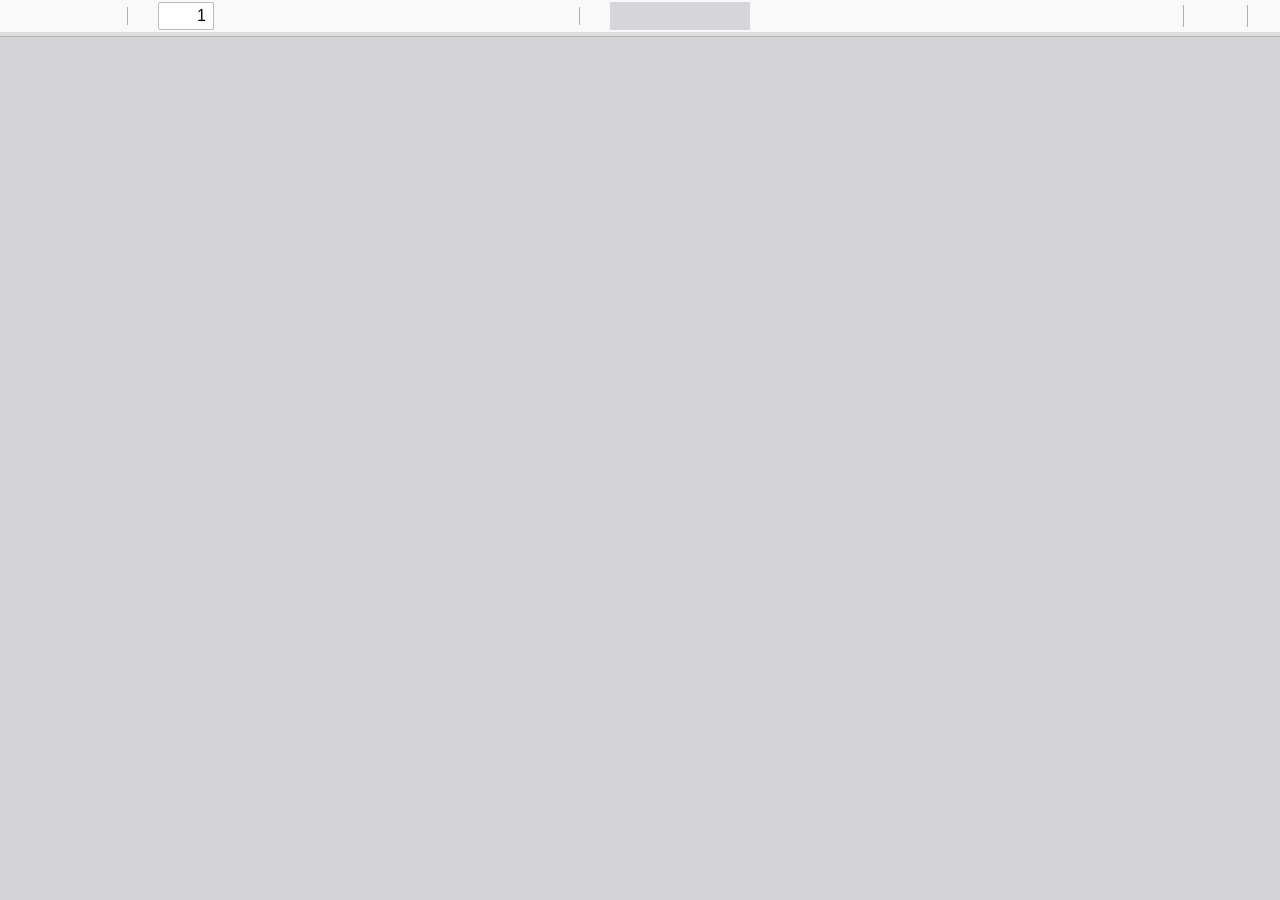
==== pdfjs/web/viewer.html @ 968723a0 "Add files via upload" ====
﻿<!doctype html>
<!--
Copyright 2012 Mozilla Foundation

Licensed under the Apache License, Version 2.0 (the "License");
you may not use this file except in compliance with the License.
You may obtain a copy of the License at

    http://www.apache.org/licenses/LICENSE-2.0

Unless required by applicable law or agreed to in writing, software
distributed under the License is distributed on an "AS IS" BASIS,
WITHOUT WARRANTIES OR CONDITIONS OF ANY KIND, either express or implied.
See the License for the specific language governing permissions and
limitations under the License.

Adobe CMap resources are covered by their own copyright but the same license:

    Copyright 1990-2015 Adobe Systems Incorporated.

See https://github.com/adobe-type-tools/cmap-resources
-->
<html dir="ltr" mozdisallowselectionprint>
  <head>
    <meta charset="utf-8" />
    <meta name="viewport" content="width=device-width, initial-scale=1, maximum-scale=1" />
    <meta name="google" content="notranslate" />
    <title>PDF.js viewer</title>

    <!--
      The print service injects an inline <style>@page { size: … }</style>
      at print time (web/pdf_print_service.js, web/firefox_print_service.js)
      to match the PDF's page dimensions. Since the size varies per PDF the
      content can't be pre-hashed, so style-src-elem allows 'unsafe-inline'.
      Inline style="…" attributes stay blocked via style-src (no fallback).
    -->
  <meta
      http-equiv="Content-Security-Policy"
      content="default-src 'none'; script-src 'self' 'wasm-unsafe-eval'; worker-src 'self' blob:; style-src 'self'; style-src-elem 'self' 'unsafe-inline'; img-src 'self' blob: data:; font-src 'self' data:; connect-src * blob: data:; base-uri 'none'; form-action 'none';"
    />

<!-- This snippet is used in production (included from viewer.html) -->
<link rel="resource" type="application/l10n" href="locale/locale.json" />
<script src="../build/pdf.mjs" type="module"></script>

    <link rel="stylesheet" href="viewer.css" />

  <script src="viewer.mjs" type="module"></script>
  </head>

  <body tabindex="0">
    <div id="outerContainer">
      <span id="viewer-alert" class="visuallyHidden" role="alert"></span>

      <div id="mainContainer">
        <div class="toolbar">
          <div id="toolbarContainer">
            <div id="toolbarViewer" class="toolbarHorizontalGroup">
              <div id="toolbarViewerLeft" class="toolbarHorizontalGroup">
                <button
                  id="viewsManagerToggleButton"
                  class="toolbarButton"
                  type="button"
                  tabindex="0"
                  data-l10n-id="pdfjs-toggle-views-manager-button1"
                  aria-expanded="false"
                  aria-haspopup="true"
                  aria-controls="viewsManager"
                >
                  <span data-l10n-id="pdfjs-toggle-views-manager-button1-label"></span>
                </button>
                <div
                  id="viewsManager"
                  class="menuContainer sidebar"
                  hidden="true"
                  role="dialog"
                  aria-describedby="viewsManagerHeaderLabel"
                  data-l10n-id="pdfjs-views-manager-sidebar"
                >
                  <div id="viewsManagerHeader">
                    <div id="viewsManagerTitle">
                      <div id="viewsManagerSelector">
                        <button
                          class="toolbarButton viewsManagerButton hasPopupMenu"
                          type="button"
                          id="viewsManagerSelectorButton"
                          tabindex="0"
                          data-l10n-id="pdfjs-views-manager-view-selector-button"
                          aria-expanded="false"
                          aria-haspopup="listbox"
                          aria-controls="viewsManagerSelectorOptions"
                        >
                          <span data-l10n-id="pdfjs-views-manager-view-selector-button-label"></span>
                        </button>
                        <menu id="viewsManagerSelectorOptions" role="listbox" class="popupMenu withMark">
                          <button id="thumbnailsViewMenu" role="option" type="button" tabindex="-1">
                            <span data-l10n-id="pdfjs-views-manager-pages-option-label"></span>
                          </button>
                          <button id="outlinesViewMenu" role="option" type="button" tabindex="-1">
                            <span data-l10n-id="pdfjs-views-manager-outlines-option-label"></span>
                          </button>
                          <button id="attachmentsViewMenu" role="option" type="button" tabindex="-1">
                            <span data-l10n-id="pdfjs-views-manager-attachments-option-label"></span>
                          </button>
                          <button id="layersViewMenu" role="option" type="button" tabindex="-1">
                            <span data-l10n-id="pdfjs-views-manager-layers-option-label"></span>
                          </button>
                        </menu>
                      </div>
                      <span id="viewsManagerHeaderLabel" class="viewsManagerLabel" role="heading" aria-level="2"></span>
                      <button
                        id="viewsManagerAddFileButton"
                        class="toolbarButton viewsManagerButton"
                        type="button"
                        tabindex="0"
                        data-l10n-id="pdfjs-views-manager-add-file-button"
                        hidden="true"
                      >
                        <span data-l10n-id="pdfjs-views-manager-add-file-button-label"></span>
                        <input id="viewsManagerAddFilePicker" type="file" accept="application/pdf,image/*" multiple />
                      </button>
                      <button
                        id="viewsManagerCurrentOutlineButton"
                        class="toolbarButton viewsManagerButton"
                        type="button"
                        tabindex="0"
                        data-l10n-id="pdfjs-current-outline-item-button"
                        hidden="true"
                      >
                        <span data-l10n-id="pdfjs-current-outline-item-button-label"></span>
                      </button>
                    </div>
                    <div id="viewsManagerStatus">
                      <div id="viewsManagerStatusAction">
                        <span id="viewsManagerStatusActionLabelContainer" class="viewsManagerStatusLabel">
                          <button
                            id="viewsManagerStatusActionDeselectButton"
                            class="hidden"
                            type="button"
                            tabindex="0"
                            role="checkbox"
                            aria-checked="true"
                            aria-labelledby="viewsManagerStatusActionLabel"
                          ></button>
                          <span
                            id="viewsManagerStatusActionLabel"
                            class="viewsManagerStatusLabel"
                            data-l10n-id="pdfjs-views-manager-pages-status-none-action-label"
                          ></span>
                        </span>
                        <div id="actionSelector">
                          <button
                            id="viewsManagerStatusActionButton"
                            class="viewsManagerButton hasPopupMenu"
                            type="button"
                            tabindex="0"
                            aria-haspopup="menu"
                            aria-controls="viewsManagerStatusActionOptions"
                            aria-expanded="false"
                          >
                            <span data-l10n-id="pdfjs-views-manager-pages-status-action-button-label"></span>
                          </button>
                          <menu id="viewsManagerStatusActionOptions" class="popupMenu">
                            <button id="viewsManagerStatusActionCopy" class="noIcon" role="menuitem" type="button" tabindex="-1" disabled>
                              <span data-l10n-id="pdfjs-views-manager-pages-status-copy-button-label"></span>
                            </button>
                            <button id="viewsManagerStatusActionCut" class="noIcon" role="menuitem" type="button" tabindex="-1" disabled>
                              <span data-l10n-id="pdfjs-views-manager-pages-status-cut-button-label"></span>
                            </button>
                            <button id="viewsManagerStatusActionDelete" class="noIcon" role="menuitem" type="button" tabindex="-1" disabled>
                              <span data-l10n-id="pdfjs-views-manager-pages-status-delete-button-label"></span>
                            </button>
                            <button id="viewsManagerStatusActionExport" class="noIcon" role="menuitem" type="button" tabindex="-1" disabled>
                              <span data-l10n-id="pdfjs-views-manager-pages-status-export-selected-button-label"></span>
                            </button>
                          </menu>
                        </div>
                      </div>
                      <div id="viewsManagerStatusUndo" class="hidden">
                        <span id="viewsManagerStatusUndoLabel" class="viewsManagerStatusLabel"></span>
                        <div>
                          <button id="viewsManagerStatusUndoButton" class="viewsManagerButton" type="button" tabindex="0">
                            <span data-l10n-id="pdfjs-views-manager-status-undo-button-label"></span>
                          </button>
                          <button
                            id="viewsManagerStatusUndoCloseButton"
                            class="toolbarButton viewsManagerButton viewsCloseButton"
                            type="button"
                            tabindex="0"
                            data-l10n-id="pdfjs-views-manager-status-close-button"
                          >
                            <span data-l10n-id="pdfjs-views-manager-status-close-button-label"></span>
                          </button>
                        </div>
                      </div>
                      <div id="viewsManagerStatusWarning" class="hidden">
                        <span id="viewsManagerStatusWarningLabel" class="viewsManagerStatusLabel"></span>
                        <button
                          id="viewsManagerStatusWarningCloseButton"
                          class="toolbarButton viewsManagerButton viewsCloseButton"
                          type="button"
                          tabindex="0"
                          data-l10n-id="pdfjs-views-manager-status-close-button"
                        >
                          <span data-l10n-id="pdfjs-views-manager-status-close-button-label"></span>
                        </button>
                      </div>
                      <div id="viewsManagerStatusWaiting" class="hidden">
                        <span id="viewsManagerStatusWaitingLabel" class="viewsManagerStatusLabel"></span>
                        <button
                          id="viewsManagerStatusWaitingCloseButton"
                          class="toolbarButton viewsManagerButton viewsCloseButton"
                          type="button"
                          tabindex="0"
                          data-l10n-id="pdfjs-views-manager-status-close-button"
                        >
                          <span data-l10n-id="pdfjs-views-manager-status-close-button-label"></span>
                        </button>
                      </div>
                    </div>
                  </div>
                  <div id="viewsManagerContent" tabindex="-1">
                    <div id="thumbnailsView" class="thumbnailsView hidden" tabindex="-1"></div>
                    <div id="outlinesView" class="treeView hidden"></div>
                    <div id="attachmentsView" class="hidden"></div>
                    <div id="layersView" class="treeView hidden"></div>
                  </div>
                  <div
                    id="viewsManagerResizer"
                    class="sidebarResizer"
                    role="separator"
                    aria-controls="viewsManager"
                    tabindex="0"
                    data-l10n-id="pdfjs-views-manager-sidebar-resizer"
                  ></div>
                </div>
                <!-- sidebarContainer -->

                <div class="toolbarButtonSpacer"></div>
                <div class="toolbarButtonWithContainer">
                  <button
                    id="viewFindButton"
                    class="toolbarButton"
                    type="button"
                    tabindex="0"
                    data-l10n-id="pdfjs-findbar-button"
                    aria-expanded="false"
                    aria-controls="findbar"
                  >
                    <span data-l10n-id="pdfjs-findbar-button-label"></span>
                  </button>
                  <div class="hidden doorHanger toolbarHorizontalGroup" id="findbar">
                    <div id="findInputContainer" class="toolbarHorizontalGroup">
                      <span class="loadingInput end toolbarHorizontalGroup">
                        <input id="findInput" class="toolbarField" tabindex="0" data-l10n-id="pdfjs-find-input" aria-invalid="false" />
                      </span>
                      <div class="toolbarHorizontalGroup">
                        <button id="findPreviousButton" class="toolbarButton" type="button" tabindex="0" data-l10n-id="pdfjs-find-previous-button">
                          <span data-l10n-id="pdfjs-find-previous-button-label"></span>
                        </button>
                        <div class="splitToolbarButtonSeparator"></div>
                        <button id="findNextButton" class="toolbarButton" type="button" tabindex="0" data-l10n-id="pdfjs-find-next-button">
                          <span data-l10n-id="pdfjs-find-next-button-label"></span>
                        </button>
                      </div>
                    </div>

                    <div id="findbarOptionsOneContainer" class="toolbarHorizontalGroup">
                      <div class="toggleButton toolbarLabel">
                        <input type="checkbox" id="findHighlightAll" tabindex="0" />
                        <label for="findHighlightAll" data-l10n-id="pdfjs-find-highlight-checkbox"></label>
                      </div>
                      <div class="toggleButton toolbarLabel">
                        <input type="checkbox" id="findMatchCase" tabindex="0" />
                        <label for="findMatchCase" data-l10n-id="pdfjs-find-match-case-checkbox-label"></label>
                      </div>
                    </div>
                    <div id="findbarOptionsTwoContainer" class="toolbarHorizontalGroup">
                      <div class="toggleButton toolbarLabel">
                        <input type="checkbox" id="findMatchDiacritics" tabindex="0" />
                        <label for="findMatchDiacritics" data-l10n-id="pdfjs-find-match-diacritics-checkbox-label"></label>
                      </div>
                      <div class="toggleButton toolbarLabel">
                        <input type="checkbox" id="findEntireWord" tabindex="0" />
                        <label for="findEntireWord" data-l10n-id="pdfjs-find-entire-word-checkbox-label"></label>
                      </div>
                    </div>

                    <div id="findbarMessageContainer" class="toolbarHorizontalGroup" aria-live="polite">
                      <span id="findResultsCount" class="toolbarLabel"></span>
                      <span id="findMsg" class="toolbarLabel"></span>
                    </div>
                  </div>
                  <!-- findbar -->
                </div>
                <div class="toolbarHorizontalGroup hiddenSmallView">
                  <button class="toolbarButton" type="button" id="previous" tabindex="0" data-l10n-id="pdfjs-previous-button">
                    <span data-l10n-id="pdfjs-previous-button-label"></span>
                  </button>
                  <div class="splitToolbarButtonSeparator"></div>
                  <button class="toolbarButton" type="button" id="next" tabindex="0" data-l10n-id="pdfjs-next-button">
                    <span data-l10n-id="pdfjs-next-button-label"></span>
                  </button>
                </div>
                <div class="toolbarHorizontalGroup">
                  <span class="loadingInput start toolbarHorizontalGroup">
                    <input
                      type="number"
                      id="pageNumber"
                      class="toolbarField"
                      value="1"
                      min="1"
                      tabindex="0"
                      data-l10n-id="pdfjs-page-input"
                      autocomplete="off"
                    />
                  </span>
                  <span id="numPages" class="toolbarLabel"></span>
                </div>
              </div>
              <div id="toolbarViewerMiddle" class="toolbarHorizontalGroup">
                <div class="toolbarHorizontalGroup">
                  <button id="zoomOutButton" class="toolbarButton" type="button" tabindex="0" data-l10n-id="pdfjs-zoom-out-button">
                    <span data-l10n-id="pdfjs-zoom-out-button-label"></span>
                  </button>
                  <div class="splitToolbarButtonSeparator"></div>
                  <button id="zoomInButton" class="toolbarButton" type="button" tabindex="0" data-l10n-id="pdfjs-zoom-in-button">
                    <span data-l10n-id="pdfjs-zoom-in-button-label"></span>
                  </button>
                </div>
                <span id="scaleSelectContainer" class="dropdownToolbarButton">
                  <select id="scaleSelect" tabindex="0" data-l10n-id="pdfjs-zoom-select">
                    <option id="pageAutoOption" value="auto" selected="selected" data-l10n-id="pdfjs-page-scale-auto"></option>
                    <option id="pageActualOption" value="page-actual" data-l10n-id="pdfjs-page-scale-actual"></option>
                    <option id="pageFitOption" value="page-fit" data-l10n-id="pdfjs-page-scale-fit"></option>
                    <option id="pageWidthOption" value="page-width" data-l10n-id="pdfjs-page-scale-width"></option>
                    <option
                      id="customScaleOption"
                      value="custom"
                      disabled="disabled"
                      hidden="true"
                      data-l10n-id="pdfjs-page-scale-percent"
                      data-l10n-args='{ "scale": 0 }'
                    ></option>
                    <option value="0.5" data-l10n-id="pdfjs-page-scale-percent" data-l10n-args='{ "scale": 50 }'></option>
                    <option value="0.75" data-l10n-id="pdfjs-page-scale-percent" data-l10n-args='{ "scale": 75 }'></option>
                    <option value="1" data-l10n-id="pdfjs-page-scale-percent" data-l10n-args='{ "scale": 100 }'></option>
                    <option value="1.25" data-l10n-id="pdfjs-page-scale-percent" data-l10n-args='{ "scale": 125 }'></option>
                    <option value="1.5" data-l10n-id="pdfjs-page-scale-percent" data-l10n-args='{ "scale": 150 }'></option>
                    <option value="2" data-l10n-id="pdfjs-page-scale-percent" data-l10n-args='{ "scale": 200 }'></option>
                    <option value="3" data-l10n-id="pdfjs-page-scale-percent" data-l10n-args='{ "scale": 300 }'></option>
                    <option value="4" data-l10n-id="pdfjs-page-scale-percent" data-l10n-args='{ "scale": 400 }'></option>
                  </select>
                </span>
              </div>
              <div id="toolbarViewerRight" class="toolbarHorizontalGroup">
                <div id="editorModeButtons" class="toolbarHorizontalGroup">
                  <div id="editorComment" class="toolbarButtonWithContainer" hidden="true">
                    <button
                      id="editorCommentButton"
                      class="toolbarButton"
                      type="button"
                      tabindex="0"
                      disabled="disabled"
                      aria-expanded="false"
                      aria-haspopup="true"
                      aria-controls="editorCommentParamsToolbar"
                      data-l10n-id="pdfjs-editor-comment-button"
                    >
                      <span data-l10n-id="pdfjs-editor-comment-button-label"></span>
                    </button>
                    <div class="editorParamsToolbar hidden menu" id="editorCommentParamsToolbar">
                      <div id="editorCommentsSidebar" class="menuContainer comment sidebar" role="landmark" aria-labelledby="editorCommentsSidebarHeader">
                        <div id="editorCommentsSidebarResizer" class="sidebarResizer" role="separator" aria-controls="editorCommentsSidebar" tabindex="0"></div>
                        <div id="editorCommentsSidebarHeader" role="heading" aria-level="2">
                          <span class="commentCount">
                            <span id="editorCommentsSidebarTitle" data-l10n-id="pdfjs-editor-comments-sidebar-title" data-l10n-args='{ "count": 0 }'></span>
                            <span id="editorCommentsSidebarCount"></span>
                          </span>
                          <button id="editorCommentsSidebarCloseButton" type="button" tabindex="0" data-l10n-id="pdfjs-editor-comments-sidebar-close-button">
                            <span data-l10n-id="pdfjs-editor-comments-sidebar-close-button-label"></span>
                          </button>
                        </div>
                        <div id="editorCommentsSidebarListContainer" tabindex="-1">
                          <ul id="editorCommentsSidebarList"></ul>
                        </div>
                      </div>
                    </div>
                  </div>
                  <div id="editorSignature" class="toolbarButtonWithContainer" hidden="true">
                    <button
                      id="editorSignatureButton"
                      class="toolbarButton"
                      type="button"
                      tabindex="0"
                      disabled="disabled"
                      aria-expanded="false"
                      aria-haspopup="true"
                      aria-controls="editorSignatureParamsToolbar"
                      data-l10n-id="pdfjs-editor-signature-button"
                    >
                      <span data-l10n-id="pdfjs-editor-signature-button-label"></span>
                    </button>
                    <div class="editorParamsToolbar hidden doorHangerRight menu" id="editorSignatureParamsToolbar">
                      <div id="addSignatureDoorHanger" class="menuContainer" role="region" data-l10n-id="pdfjs-editor-add-signature-container">
                        <button
                          id="editorSignatureAddSignature"
                          class="toolbarButton labeled"
                          type="button"
                          tabindex="0"
                          data-l10n-id="pdfjs-editor-signature-add-signature-button"
                        >
                          <span data-l10n-id="pdfjs-editor-signature-add-signature-button-label" class="editorParamsLabel"></span>
                        </button>
                      </div>
                    </div>
                  </div>
                  <div id="editorHighlight" class="toolbarButtonWithContainer">
                    <button
                      id="editorHighlightButton"
                      class="toolbarButton"
                      type="button"
                      disabled="disabled"
                      aria-expanded="false"
                      aria-haspopup="true"
                      aria-controls="editorHighlightParamsToolbar"
                      tabindex="0"
                      data-l10n-id="pdfjs-editor-highlight-button"
                    >
                      <span data-l10n-id="pdfjs-editor-highlight-button-label"></span>
                    </button>
                    <div class="editorParamsToolbar hidden doorHangerRight" id="editorHighlightParamsToolbar">
                      <div id="highlightParamsToolbarContainer" class="editorParamsToolbarContainer">
                        <div id="editorHighlightColorPicker" class="colorPicker">
                          <span id="highlightColorPickerLabel" class="editorParamsLabel" data-l10n-id="pdfjs-editor-highlight-colorpicker-label"></span>
                        </div>
                        <div id="editorHighlightThickness">
                          <label
                            for="editorFreeHighlightThickness"
                            class="editorParamsLabel"
                            data-l10n-id="pdfjs-editor-free-highlight-thickness-input"
                          ></label>
                          <div class="thicknessPicker">
                            <input
                              type="range"
                              id="editorFreeHighlightThickness"
                              class="editorParamsSlider"
                              data-l10n-id="pdfjs-editor-free-highlight-thickness-title"
                              value="12"
                              min="8"
                              max="24"
                              step="1"
                              tabindex="0"
                            />
                          </div>
                        </div>
                        <div id="editorHighlightVisibility">
                          <div class="divider"></div>
                          <div class="toggler">
                            <label for="editorHighlightShowAll" class="editorParamsLabel" data-l10n-id="pdfjs-editor-highlight-show-all-button-label"></label>
                            <button
                              id="editorHighlightShowAll"
                              class="toggle-button"
                              type="button"
                              data-l10n-id="pdfjs-editor-highlight-show-all-button"
                              aria-pressed="true"
                              tabindex="0"
                            ></button>
                          </div>
                        </div>
                      </div>
                    </div>
                  </div>
                  <div id="editorFreeText" class="toolbarButtonWithContainer">
                    <button
                      id="editorFreeTextButton"
                      class="toolbarButton"
                      type="button"
                      disabled="disabled"
                      aria-expanded="false"
                      aria-haspopup="true"
                      aria-controls="editorFreeTextParamsToolbar"
                      tabindex="0"
                      data-l10n-id="pdfjs-editor-free-text-button"
                    >
                      <span data-l10n-id="pdfjs-editor-free-text-button-label"></span>
                    </button>
                    <div class="editorParamsToolbar hidden doorHangerRight" id="editorFreeTextParamsToolbar">
                      <div class="editorParamsToolbarContainer">
                        <div class="editorParamsSetter">
                          <label for="editorFreeTextColor" class="editorParamsLabel" data-l10n-id="pdfjs-editor-free-text-color-input"></label>
                          <input type="color" id="editorFreeTextColor" class="editorParamsColor" tabindex="0" />
                        </div>
                        <div class="editorParamsSetter">
                          <label for="editorFreeTextFontSize" class="editorParamsLabel" data-l10n-id="pdfjs-editor-free-text-size-input"></label>
                          <input type="range" id="editorFreeTextFontSize" class="editorParamsSlider" value="10" min="5" max="100" step="1" tabindex="0" />
                        </div>
                      </div>
                    </div>
                  </div>
                  <div id="editorInk" class="toolbarButtonWithContainer">
                    <button
                      id="editorInkButton"
                      class="toolbarButton"
                      type="button"
                      disabled="disabled"
                      aria-expanded="false"
                      aria-haspopup="true"
                      aria-controls="editorInkParamsToolbar"
                      tabindex="0"
                      data-l10n-id="pdfjs-editor-ink-button"
                    >
                      <span data-l10n-id="pdfjs-editor-ink-button-label"></span>
                    </button>
                    <div class="editorParamsToolbar hidden doorHangerRight" id="editorInkParamsToolbar">
                      <div class="editorParamsToolbarContainer">
                        <div class="editorParamsSetter">
                          <label for="editorInkColor" class="editorParamsLabel" data-l10n-id="pdfjs-editor-ink-color-input"></label>
                          <input type="color" id="editorInkColor" class="editorParamsColor" tabindex="0" />
                        </div>
                        <div class="editorParamsSetter">
                          <label for="editorInkThickness" class="editorParamsLabel" data-l10n-id="pdfjs-editor-ink-thickness-input"></label>
                          <input type="range" id="editorInkThickness" class="editorParamsSlider" value="1" min="1" max="20" step="1" tabindex="0" />
                        </div>
                        <div class="editorParamsSetter">
                          <label for="editorInkOpacity" class="editorParamsLabel" data-l10n-id="pdfjs-editor-ink-opacity-input"></label>
                          <input type="range" id="editorInkOpacity" class="editorParamsSlider" value="1" min="0.05" max="1" step="0.05" tabindex="0" />
                        </div>
                      </div>
                    </div>
                  </div>
                  <div id="editorStamp" class="toolbarButtonWithContainer">
                    <button
                      id="editorStampButton"
                      class="toolbarButton"
                      type="button"
                      disabled="disabled"
                      aria-expanded="false"
                      aria-haspopup="true"
                      aria-controls="editorStampParamsToolbar"
                      tabindex="0"
                      data-l10n-id="pdfjs-editor-stamp-button"
                    >
                      <span data-l10n-id="pdfjs-editor-stamp-button-label"></span>
                    </button>
                    <div class="editorParamsToolbar hidden doorHangerRight menu" id="editorStampParamsToolbar">
                      <div class="menuContainer">
                        <button
                          id="editorStampAddImage"
                          class="toolbarButton labeled"
                          type="button"
                          tabindex="0"
                          data-l10n-id="pdfjs-editor-stamp-add-image-button"
                        >
                          <span class="editorParamsLabel" data-l10n-id="pdfjs-editor-stamp-add-image-button-label"></span>
                        </button>
                      </div>
                    </div>
                  </div>
                </div>

                <div id="editorModeSeparator" class="verticalToolbarSeparator"></div>

                <div class="toolbarHorizontalGroup hiddenMediumView">
                  <button id="printButton" class="toolbarButton" type="button" tabindex="0" data-l10n-id="pdfjs-print-button">
                    <span data-l10n-id="pdfjs-print-button-label"></span>
                  </button>

                  <button id="downloadButton" class="toolbarButton" type="button" tabindex="0" data-l10n-id="pdfjs-save-button">
                    <span data-l10n-id="pdfjs-save-button-label"></span>
                  </button>
                </div>

                <div class="verticalToolbarSeparator hiddenMediumView"></div>

                <div id="secondaryToolbarToggle" class="toolbarButtonWithContainer">
                  <button
                    id="secondaryToolbarToggleButton"
                    class="toolbarButton"
                    type="button"
                    tabindex="0"
                    data-l10n-id="pdfjs-tools-button"
                    aria-expanded="false"
                    aria-haspopup="true"
                    aria-controls="secondaryToolbar"
                  >
                    <span data-l10n-id="pdfjs-tools-button-label"></span>
                  </button>
                  <div id="secondaryToolbar" class="hidden doorHangerRight menu">
                    <div id="secondaryToolbarButtonContainer" class="menuContainer">
                      <button id="secondaryOpenFile" class="toolbarButton labeled" type="button" tabindex="0" data-l10n-id="pdfjs-open-file-button">
                        <span data-l10n-id="pdfjs-open-file-button-label"></span>
                      </button>

                      <div class="visibleMediumView">
                        <button id="secondaryPrint" class="toolbarButton labeled" type="button" tabindex="0" data-l10n-id="pdfjs-print-button">
                          <span data-l10n-id="pdfjs-print-button-label"></span>
                        </button>

                        <button id="secondaryDownload" class="toolbarButton labeled" type="button" tabindex="0" data-l10n-id="pdfjs-save-button">
                          <span data-l10n-id="pdfjs-save-button-label"></span>
                        </button>

                      </div>

                      <div class="horizontalToolbarSeparator"></div>

                      <button id="presentationMode" class="toolbarButton labeled" type="button" tabindex="0" data-l10n-id="pdfjs-presentation-mode-button">
                        <span data-l10n-id="pdfjs-presentation-mode-button-label"></span>
                      </button>

                      <a href="#" id="viewBookmark" class="toolbarButton labeled" tabindex="0" data-l10n-id="pdfjs-bookmark-button">
                        <span data-l10n-id="pdfjs-bookmark-button-label"></span>
                      </a>

                      <div id="viewBookmarkSeparator" class="horizontalToolbarSeparator"></div>

                      <button id="firstPage" class="toolbarButton labeled" type="button" tabindex="0" data-l10n-id="pdfjs-first-page-button">
                        <span data-l10n-id="pdfjs-first-page-button-label"></span>
                      </button>
                      <button id="lastPage" class="toolbarButton labeled" type="button" tabindex="0" data-l10n-id="pdfjs-last-page-button">
                        <span data-l10n-id="pdfjs-last-page-button-label"></span>
                      </button>

                      <div class="horizontalToolbarSeparator"></div>

                      <button id="pageRotateCw" class="toolbarButton labeled" type="button" tabindex="0" data-l10n-id="pdfjs-page-rotate-cw-button">
                        <span data-l10n-id="pdfjs-page-rotate-cw-button-label"></span>
                      </button>
                      <button id="pageRotateCcw" class="toolbarButton labeled" type="button" tabindex="0" data-l10n-id="pdfjs-page-rotate-ccw-button">
                        <span data-l10n-id="pdfjs-page-rotate-ccw-button-label"></span>
                      </button>

                      <div class="horizontalToolbarSeparator"></div>

                      <div id="cursorToolButtons" role="radiogroup">
                        <button
                          id="cursorSelectTool"
                          class="toolbarButton labeled toggled"
                          type="button"
                          tabindex="0"
                          data-l10n-id="pdfjs-cursor-text-select-tool-button"
                          role="radio"
                          aria-checked="true"
                        >
                          <span data-l10n-id="pdfjs-cursor-text-select-tool-button-label"></span>
                        </button>
                        <button
                          id="cursorHandTool"
                          class="toolbarButton labeled"
                          type="button"
                          tabindex="0"
                          data-l10n-id="pdfjs-cursor-hand-tool-button"
                          role="radio"
                          aria-checked="false"
                        >
                          <span data-l10n-id="pdfjs-cursor-hand-tool-button-label"></span>
                        </button>
                      </div>

                      <div class="horizontalToolbarSeparator"></div>

                      <div id="scrollModeButtons" role="radiogroup">
                        <button
                          id="scrollPage"
                          class="toolbarButton labeled"
                          type="button"
                          tabindex="0"
                          data-l10n-id="pdfjs-scroll-page-button"
                          role="radio"
                          aria-checked="false"
                        >
                          <span data-l10n-id="pdfjs-scroll-page-button-label"></span>
                        </button>
                        <button
                          id="scrollVertical"
                          class="toolbarButton labeled toggled"
                          type="button"
                          tabindex="0"
                          data-l10n-id="pdfjs-scroll-vertical-button"
                          role="radio"
                          aria-checked="true"
                        >
                          <span data-l10n-id="pdfjs-scroll-vertical-button-label"></span>
                        </button>
                        <button
                          id="scrollHorizontal"
                          class="toolbarButton labeled"
                          type="button"
                          tabindex="0"
                          data-l10n-id="pdfjs-scroll-horizontal-button"
                          role="radio"
                          aria-checked="false"
                        >
                          <span data-l10n-id="pdfjs-scroll-horizontal-button-label"></span>
                        </button>
                        <button
                          id="scrollWrapped"
                          class="toolbarButton labeled"
                          type="button"
                          tabindex="0"
                          data-l10n-id="pdfjs-scroll-wrapped-button"
                          role="radio"
                          aria-checked="false"
                        >
                          <span data-l10n-id="pdfjs-scroll-wrapped-button-label"></span>
                        </button>
                      </div>

                      <div class="horizontalToolbarSeparator"></div>

                      <div id="spreadModeButtons" role="radiogroup">
                        <button
                          id="spreadNone"
                          class="toolbarButton labeled toggled"
                          type="button"
                          tabindex="0"
                          data-l10n-id="pdfjs-spread-none-button"
                          role="radio"
                          aria-checked="true"
                        >
                          <span data-l10n-id="pdfjs-spread-none-button-label"></span>
                        </button>
                        <button
                          id="spreadOdd"
                          class="toolbarButton labeled"
                          type="button"
                          tabindex="0"
                          data-l10n-id="pdfjs-spread-odd-button"
                          role="radio"
                          aria-checked="false"
                        >
                          <span data-l10n-id="pdfjs-spread-odd-button-label"></span>
                        </button>
                        <button
                          id="spreadEven"
                          class="toolbarButton labeled"
                          type="button"
                          tabindex="0"
                          data-l10n-id="pdfjs-spread-even-button"
                          role="radio"
                          aria-checked="false"
                        >
                          <span data-l10n-id="pdfjs-spread-even-button-label"></span>
                        </button>
                      </div>

                      <div id="imageAltTextSettingsSeparator" class="horizontalToolbarSeparator hidden"></div>
                      <button
                        id="imageAltTextSettings"
                        type="button"
                        class="toolbarButton labeled hidden"
                        tabindex="0"
                        data-l10n-id="pdfjs-image-alt-text-settings-button"
                        aria-controls="altTextSettingsDialog"
                      >
                        <span data-l10n-id="pdfjs-image-alt-text-settings-button-label"></span>
                      </button>

                      <div class="horizontalToolbarSeparator"></div>

                      <button
                        id="documentProperties"
                        class="toolbarButton labeled"
                        type="button"
                        tabindex="0"
                        data-l10n-id="pdfjs-document-properties-button"
                        aria-controls="documentPropertiesDialog"
                      >
                        <span data-l10n-id="pdfjs-document-properties-button-label"></span>
                      </button>
                    </div>
                  </div>
                  <!-- secondaryToolbar -->
                </div>
              </div>
            </div>
            <div id="loadingBar">
              <div class="progress">
                <div class="glimmer"></div>
              </div>
            </div>
          </div>
        </div>

        <div id="viewerContainer" tabindex="0">
          <div id="viewer" class="pdfViewer"></div>
        </div>
      </div>
      <!-- mainContainer -->

      <div id="dialogContainer">
        <dialog id="passwordDialog">
          <div class="row">
            <label for="password" id="passwordText" data-l10n-id="pdfjs-password-label"></label>
          </div>
          <div class="row">
            <input type="password" id="password" class="toolbarField" />
          </div>
          <div class="buttonRow">
            <button id="passwordCancel" class="dialogButton" type="button"><span data-l10n-id="pdfjs-password-cancel-button"></span></button>
            <button id="passwordSubmit" class="dialogButton" type="button"><span data-l10n-id="pdfjs-password-ok-button"></span></button>
          </div>
        </dialog>
        <dialog id="documentPropertiesDialog">
          <div class="row">
            <span id="fileNameLabel" data-l10n-id="pdfjs-document-properties-file-name"></span>
            <p id="fileNameField" aria-labelledby="fileNameLabel">-</p>
          </div>
          <div class="row">
            <span id="fileSizeLabel" data-l10n-id="pdfjs-document-properties-file-size"></span>
            <p id="fileSizeField" aria-labelledby="fileSizeLabel">-</p>
          </div>
          <div class="separator"></div>
          <div class="row">
            <span id="titleLabel" data-l10n-id="pdfjs-document-properties-title"></span>
            <p id="titleField" aria-labelledby="titleLabel">-</p>
          </div>
          <div class="row">
            <span id="authorLabel" data-l10n-id="pdfjs-document-properties-author"></span>
            <p id="authorField" aria-labelledby="authorLabel">-</p>
          </div>
          <div class="row">
            <span id="subjectLabel" data-l10n-id="pdfjs-document-properties-subject"></span>
            <p id="subjectField" aria-labelledby="subjectLabel">-</p>
          </div>
          <div class="row">
            <span id="keywordsLabel" data-l10n-id="pdfjs-document-properties-keywords"></span>
            <p id="keywordsField" aria-labelledby="keywordsLabel">-</p>
          </div>
          <div class="row">
            <span id="creationDateLabel" data-l10n-id="pdfjs-document-properties-creation-date"></span>
            <p id="creationDateField" aria-labelledby="creationDateLabel">-</p>
          </div>
          <div class="row">
            <span id="modificationDateLabel" data-l10n-id="pdfjs-document-properties-modification-date"></span>
            <p id="modificationDateField" aria-labelledby="modificationDateLabel">-</p>
          </div>
          <div class="row">
            <span id="creatorLabel" data-l10n-id="pdfjs-document-properties-creator"></span>
            <p id="creatorField" aria-labelledby="creatorLabel">-</p>
          </div>
          <div class="separator"></div>
          <div class="row">
            <span id="producerLabel" data-l10n-id="pdfjs-document-properties-producer"></span>
            <p id="producerField" aria-labelledby="producerLabel">-</p>
          </div>
          <div class="row">
            <span id="versionLabel" data-l10n-id="pdfjs-document-properties-version"></span>
            <p id="versionField" aria-labelledby="versionLabel">-</p>
          </div>
          <div class="row">
            <span id="pageCountLabel" data-l10n-id="pdfjs-document-properties-page-count"></span>
            <p id="pageCountField" aria-labelledby="pageCountLabel">-</p>
          </div>
          <div class="row">
            <span id="pageSizeLabel" data-l10n-id="pdfjs-document-properties-page-size"></span>
            <p id="pageSizeField" aria-labelledby="pageSizeLabel">-</p>
          </div>
          <div class="separator"></div>
          <div class="row">
            <span id="linearizedLabel" data-l10n-id="pdfjs-document-properties-linearized"></span>
            <p id="linearizedField" aria-labelledby="linearizedLabel">-</p>
          </div>
          <div class="buttonRow">
            <button id="documentPropertiesClose" class="dialogButton" type="button"><span data-l10n-id="pdfjs-document-properties-close-button"></span></button>
          </div>
        </dialog>
        <dialog class="dialog altText" id="altTextDialog" aria-labelledby="dialogLabel" aria-describedby="dialogDescription">
          <div id="altTextContainer" class="mainContainer">
            <div id="overallDescription">
              <span id="dialogLabel" data-l10n-id="pdfjs-editor-alt-text-dialog-label" class="title"></span>
              <span id="dialogDescription" data-l10n-id="pdfjs-editor-alt-text-dialog-description"></span>
            </div>
            <div id="addDescription">
              <div class="radio">
                <div class="radioButton">
                  <input type="radio" id="descriptionButton" name="altTextOption" tabindex="0" aria-describedby="descriptionAreaLabel" checked />
                  <label for="descriptionButton" data-l10n-id="pdfjs-editor-alt-text-add-description-label"></label>
                </div>
                <div class="radioLabel">
                  <span id="descriptionAreaLabel" data-l10n-id="pdfjs-editor-alt-text-add-description-description"></span>
                </div>
              </div>
              <div class="descriptionArea">
                <textarea id="descriptionTextarea" aria-labelledby="descriptionAreaLabel" data-l10n-id="pdfjs-editor-alt-text-textarea" tabindex="0"></textarea>
              </div>
            </div>
            <div id="markAsDecorative">
              <div class="radio">
                <div class="radioButton">
                  <input type="radio" id="decorativeButton" name="altTextOption" aria-describedby="decorativeLabel" />
                  <label for="decorativeButton" data-l10n-id="pdfjs-editor-alt-text-mark-decorative-label"></label>
                </div>
                <div class="radioLabel">
                  <span id="decorativeLabel" data-l10n-id="pdfjs-editor-alt-text-mark-decorative-description"></span>
                </div>
              </div>
            </div>
            <div id="buttons">
              <button id="altTextCancel" class="secondaryButton" type="button" tabindex="0">
                <span data-l10n-id="pdfjs-editor-alt-text-cancel-button"></span>
              </button>
              <button id="altTextSave" class="primaryButton" type="button" tabindex="0"><span data-l10n-id="pdfjs-editor-alt-text-save-button"></span></button>
            </div>
          </div>
        </dialog>
        <dialog class="dialog newAltText" id="newAltTextDialog" aria-labelledby="newAltTextTitle" aria-describedby="newAltTextDescription" tabindex="0">
          <div id="newAltTextContainer" class="mainContainer">
            <div class="title">
              <span id="newAltTextTitle" data-l10n-id="pdfjs-editor-new-alt-text-dialog-edit-label" role="sectionhead" tabindex="0"></span>
            </div>
            <div id="mainContent">
              <div id="descriptionAndSettings">
                <div id="descriptionInstruction">
                  <div id="newAltTextDescriptionContainer">
                    <div class="altTextSpinner" role="status" aria-live="polite"></div>
                    <textarea
                      id="newAltTextDescriptionTextarea"
                      aria-labelledby="descriptionAreaLabel"
                      data-l10n-id="pdfjs-editor-new-alt-text-textarea"
                      tabindex="0"
                    ></textarea>
                  </div>
                  <span id="newAltTextDescription" role="note" data-l10n-id="pdfjs-editor-new-alt-text-description"></span>
                  <div id="newAltTextDisclaimer" role="note">
                    <div>
                      <span data-l10n-id="pdfjs-editor-new-alt-text-disclaimer1"></span>
                      <a
                        href="https://support.mozilla.org/en-US/kb/pdf-alt-text"
                        target="_blank"
                        rel="noopener noreferrer"
                        id="newAltTextLearnMore"
                        data-l10n-id="pdfjs-editor-new-alt-text-disclaimer-learn-more-url"
                        tabindex="0"
                      ></a>
                    </div>
                  </div>
                </div>
                <div id="newAltTextCreateAutomatically" class="toggler">
                  <button id="newAltTextCreateAutomaticallyButton" class="toggle-button" type="button" aria-pressed="true" tabindex="0"></button>
                  <label
                    for="newAltTextCreateAutomaticallyButton"
                    class="togglerLabel"
                    data-l10n-id="pdfjs-editor-new-alt-text-create-automatically-button-label"
                  ></label>
                </div>
                <div id="newAltTextDownloadModel" class="hidden">
                  <span
                    id="newAltTextDownloadModelDescription"
                    data-l10n-id="pdfjs-editor-new-alt-text-ai-model-downloading-progress"
                    aria-valuemin="0"
                    data-l10n-args='{ "totalSize": 0, "downloadedSize": 0 }'
                  ></span>
                </div>
              </div>
              <div id="newAltTextImagePreview"></div>
            </div>
            <div id="newAltTextError" class="messageBar">
              <div>
                <div>
                  <span class="title" data-l10n-id="pdfjs-editor-new-alt-text-error-title"></span>
                  <span class="description" data-l10n-id="pdfjs-editor-new-alt-text-error-description"></span>
                </div>
                <button id="newAltTextCloseButton" class="closeButton" type="button" tabindex="0">
                  <span data-l10n-id="pdfjs-editor-new-alt-text-error-close-button"></span>
                </button>
              </div>
            </div>
            <div id="newAltTextButtons" class="dialogButtonsGroup">
              <button id="newAltTextCancel" type="button" class="secondaryButton hidden" tabindex="0">
                <span data-l10n-id="pdfjs-editor-alt-text-cancel-button"></span>
              </button>
              <button id="newAltTextNotNow" type="button" class="secondaryButton" tabindex="0">
                <span data-l10n-id="pdfjs-editor-new-alt-text-not-now-button"></span>
              </button>
              <button id="newAltTextSave" type="button" class="primaryButton" tabindex="0">
                <span data-l10n-id="pdfjs-editor-alt-text-save-button"></span>
              </button>
            </div>
          </div>
        </dialog>

        <dialog class="dialog" id="altTextSettingsDialog" aria-labelledby="altTextSettingsTitle">
          <div id="altTextSettingsContainer" class="mainContainer">
            <div class="title">
              <span id="altTextSettingsTitle" data-l10n-id="pdfjs-editor-alt-text-settings-dialog-label" role="sectionhead" tabindex="0" class="title"></span>
            </div>
            <div id="automaticAltText">
              <span data-l10n-id="pdfjs-editor-alt-text-settings-automatic-title"></span>
              <div id="automaticSettings">
                <div id="createModelSetting">
                  <div class="toggler">
                    <button id="createModelButton" type="button" class="toggle-button" aria-pressed="true" tabindex="0"></button>
                    <label for="createModelButton" class="togglerLabel" data-l10n-id="pdfjs-editor-alt-text-settings-create-model-button-label"></label>
                  </div>
                  <div id="createModelDescription" class="description">
                    <span data-l10n-id="pdfjs-editor-alt-text-settings-create-model-description"></span>
                    <a
                      href="https://support.mozilla.org/en-US/kb/pdf-alt-text"
                      target="_blank"
                      rel="noopener noreferrer"
                      id="altTextSettingsLearnMore"
                      data-l10n-id="pdfjs-editor-new-alt-text-disclaimer-learn-more-url"
                      tabindex="0"
                    ></a>
                  </div>
                </div>
              </div>
            </div>
            <div class="dialogSeparator"></div>
            <div id="altTextEditor">
              <span data-l10n-id="pdfjs-editor-alt-text-settings-editor-title"></span>
              <div id="showAltTextEditor">
                <div class="toggler">
                  <button id="showAltTextDialogButton" type="button" class="toggle-button" aria-pressed="true" tabindex="0"></button>
                  <label for="showAltTextDialogButton" class="togglerLabel" data-l10n-id="pdfjs-editor-alt-text-settings-show-dialog-button-label"></label>
                </div>
                <div id="showAltTextDialogDescription" class="description">
                  <span data-l10n-id="pdfjs-editor-alt-text-settings-show-dialog-description"></span>
                </div>
              </div>
            </div>
            <div id="buttons" class="dialogButtonsGroup">
              <button id="altTextSettingsCloseButton" type="button" class="primaryButton" tabindex="0">
                <span data-l10n-id="pdfjs-editor-alt-text-settings-close-button"></span>
              </button>
            </div>
          </div>
        </dialog>

        <dialog class="dialog signatureDialog" id="addSignatureDialog" aria-labelledby="addSignatureDialogLabel">
          <span id="addSignatureDialogLabel" data-l10n-id="pdfjs-editor-add-signature-dialog-label"></span>
          <div id="addSignatureContainer" class="mainContainer">
            <div class="title">
              <span role="sectionhead" data-l10n-id="pdfjs-editor-add-signature-dialog-title" tabindex="0"></span>
            </div>
            <div role="tablist" id="addSignatureOptions">
              <button
                id="addSignatureTypeButton"
                type="button"
                role="tab"
                aria-selected="true"
                aria-controls="addSignatureTypeContainer"
                data-l10n-id="pdfjs-editor-add-signature-type-button"
                tabindex="0"
              ></button>
              <button
                id="addSignatureDrawButton"
                type="button"
                role="tab"
                aria-selected="false"
                aria-controls="addSignatureDrawContainer"
                data-l10n-id="pdfjs-editor-add-signature-draw-button"
                tabindex="0"
              ></button>
              <button
                id="addSignatureImageButton"
                type="button"
                role="tab"
                aria-selected="false"
                aria-controls="addSignatureImageContainer"
                data-l10n-id="pdfjs-editor-add-signature-image-button"
                tabindex="-1"
              ></button>
            </div>
            <div id="addSignatureActionContainer" data-selected="type">
              <div id="addSignatureTypeContainer" role="tabpanel" aria-labelledby="addSignatureTypeButton">
                <input id="addSignatureTypeInput" type="text" data-l10n-id="pdfjs-editor-add-signature-type-input" tabindex="0" />
              </div>
              <div id="addSignatureDrawContainer" role="tabpanel" aria-labelledby="addSignatureDrawButton" tabindex="-1">
                <svg id="addSignatureDraw" xmlns="http://www.w3.org/2000/svg" aria-labelledby="addSignatureDrawPlaceholder"></svg>
                <span id="addSignatureDrawPlaceholder" data-l10n-id="pdfjs-editor-add-signature-draw-placeholder"></span>
                <div id="thickness">
                  <div>
                    <label for="addSignatureDrawThickness" data-l10n-id="pdfjs-editor-add-signature-draw-thickness-range-label"></label>
                    <input
                      type="range"
                      id="addSignatureDrawThickness"
                      min="1"
                      max="5"
                      step="1"
                      value="1"
                      data-l10n-id="pdfjs-editor-add-signature-draw-thickness-range"
                      data-l10n-args='{ "thickness": 1 }'
                      tabindex="0"
                    />
                  </div>
                </div>
              </div>
              <div id="addSignatureImageContainer" role="tabpanel" aria-labelledby="addSignatureImageButton" tabindex="-1">
                <svg id="addSignatureImage" xmlns="http://www.w3.org/2000/svg" aria-labelledby="addSignatureImagePlaceholder"></svg>
                <div id="addSignatureImagePlaceholder">
                  <span data-l10n-id="pdfjs-editor-add-signature-image-placeholder"></span>
                  <label id="addSignatureImageBrowse" for="addSignatureFilePicker" tabindex="0">
                    <a data-l10n-id="pdfjs-editor-add-signature-image-browse-link"></a>
                  </label>
                  <input id="addSignatureFilePicker" type="file" />
                </div>
              </div>
              <div id="addSignatureControls">
                <div id="horizontalContainer">
                  <div id="addSignatureDescriptionContainer">
                    <label for="addSignatureDescInput" data-l10n-id="pdfjs-editor-add-signature-description-label"></label>
                    <span id="addSignatureDescription" class="inputWithClearButton">
                      <input id="addSignatureDescInput" type="text" data-l10n-id="pdfjs-editor-add-signature-description-input" tabindex="0" />
                      <button class="clearInputButton" type="button" tabindex="0" aria-hidden="true"></button>
                    </span>
                  </div>
                  <button id="clearSignatureButton" type="button" data-l10n-id="pdfjs-editor-add-signature-clear-button" tabindex="0">
                    <span data-l10n-id="pdfjs-editor-add-signature-clear-button-label"></span>
                  </button>
                </div>
                <div id="addSignatureSaveContainer">
                  <input type="checkbox" id="addSignatureSaveCheckbox" />
                  <label for="addSignatureSaveCheckbox" data-l10n-id="pdfjs-editor-add-signature-save-checkbox"></label>
                  <span></span>
                  <span id="addSignatureSaveWarning" data-l10n-id="pdfjs-editor-add-signature-save-warning-message"></span>
                </div>
              </div>
              <div id="addSignatureError" hidden="true" class="messageBar">
                <div>
                  <div>
                    <span id="addSignatureErrorTitle" class="title" data-l10n-id="pdfjs-editor-add-signature-image-upload-error-title"></span>
                    <span id="addSignatureErrorDescription" class="description" data-l10n-id="pdfjs-editor-add-signature-image-upload-error-description"></span>
                  </div>
                  <button id="addSignatureErrorCloseButton" class="closeButton" type="button" tabindex="0">
                    <span data-l10n-id="pdfjs-editor-add-signature-error-close-button"></span>
                  </button>
                </div>
              </div>
              <div class="dialogButtonsGroup">
                <button id="addSignatureCancelButton" type="button" class="secondaryButton" tabindex="0">
                  <span data-l10n-id="pdfjs-editor-add-signature-cancel-button"></span>
                </button>
                <button id="addSignatureAddButton" type="button" class="primaryButton" disabled tabindex="0">
                  <span data-l10n-id="pdfjs-editor-add-signature-add-button"></span>
                </button>
              </div>
            </div>
          </div>
        </dialog>

        <dialog class="dialog signatureDialog" id="editSignatureDescriptionDialog" aria-labelledby="editSignatureDescriptionTitle">
          <div class="mainContainer">
            <div class="title">
              <span id="editSignatureDescriptionTitle" role="sectionhead" data-l10n-id="pdfjs-editor-edit-signature-dialog-title" tabindex="0"></span>
            </div>
            <div id="editSignatureDescriptionAndView">
              <div id="editSignatureDescriptionContainer">
                <label for="editSignatureDescInput" data-l10n-id="pdfjs-editor-add-signature-description-label"></label>
                <span id="editSignatureDescription" class="inputWithClearButton">
                  <input id="editSignatureDescInput" type="text" data-l10n-id="pdfjs-editor-add-signature-description-input" tabindex="0" />
                  <button class="clearInputButton" type="button" tabindex="0" aria-hidden="true"></button>
                </span>
              </div>
              <svg id="editSignatureView" xmlns="http://www.w3.org/2000/svg"></svg>
            </div>
            <div class="dialogButtonsGroup">
              <button id="editSignatureCancelButton" type="button" class="secondaryButton" tabindex="0">
                <span data-l10n-id="pdfjs-editor-add-signature-cancel-button"></span>
              </button>
              <button id="editSignatureUpdateButton" type="button" class="primaryButton" disabled tabindex="0">
                <span data-l10n-id="pdfjs-editor-edit-signature-update-button"></span>
              </button>
            </div>
          </div>
        </dialog>

        <dialog class="dialog commentManager" id="commentManagerDialog" aria-labelledby="commentManagerTitle">
          <div class="mainContainer">
            <div class="title" id="commentManagerToolbar">
              <span id="commentManagerTitle" role="sectionhead" data-l10n-id="pdfjs-editor-edit-comment-dialog-title-when-adding"></span>
            </div>
            <textarea id="commentManagerTextInput" data-l10n-id="pdfjs-editor-edit-comment-dialog-text-input" tabindex="0"></textarea>
            <div class="dialogButtonsGroup">
              <button id="commentManagerCancelButton" type="button" class="secondaryButton" tabindex="0">
                <span data-l10n-id="pdfjs-editor-edit-comment-dialog-cancel-button"></span>
              </button>
              <button id="commentManagerSaveButton" type="button" class="primaryButton" disabled tabindex="0">
                <span data-l10n-id="pdfjs-editor-edit-comment-dialog-save-button-when-adding"></span>
              </button>
            </div>
          </div>
        </dialog>

        <dialog id="printServiceDialog">
          <div class="row">
            <span data-l10n-id="pdfjs-print-progress-message"></span>
          </div>
          <div class="row">
            <progress value="0" max="100"></progress>
            <span data-l10n-id="pdfjs-print-progress-percent" data-l10n-args='{ "progress": 0 }' class="relative-progress">0%</span>
          </div>
          <div class="buttonRow">
            <button id="printCancel" class="dialogButton" type="button"><span data-l10n-id="pdfjs-print-progress-close-button"></span></button>
          </div>
        </dialog>
      </div>
      <!-- dialogContainer -->

      <div id="editorUndoBar" class="messageBar" role="status" aria-labelledby="editorUndoBarMessage" tabindex="-1" hidden>
        <div>
          <div>
            <span id="editorUndoBarMessage" class="description"></span>
          </div>
          <button id="editorUndoBarUndoButton" class="undoButton" type="button" tabindex="0" data-l10n-id="pdfjs-editor-undo-bar-undo-button">
            <span data-l10n-id="pdfjs-editor-undo-bar-undo-button-label"></span>
          </button>
          <button id="editorUndoBarCloseButton" class="closeButton" type="button" tabindex="0" data-l10n-id="pdfjs-editor-undo-bar-close-button">
            <span data-l10n-id="pdfjs-editor-undo-bar-close-button-label"></span>
          </button>
        </div>
      </div>
      <!-- editorUndoBar -->
    </div>
    <!-- outerContainer -->
    <div id="printContainer"></div>
  </body>
</html>
---- pdfjs/web/viewer.css ----
/* Copyright 2014 Mozilla Foundation
 *
 * Licensed under the Apache License, Version 2.0 (the "License");
 * you may not use this file except in compliance with the License.
 * You may obtain a copy of the License at
 *
 *     http://www.apache.org/licenses/LICENSE-2.0
 *
 * Unless required by applicable law or agreed to in writing, software
 * distributed under the License is distributed on an "AS IS" BASIS,
 * WITHOUT WARRANTIES OR CONDITIONS OF ANY KIND, either express or implied.
 * See the License for the specific language governing permissions and
 * limitations under the License.
 */

.messageBar{
  --closing-button-icon:url(images/messageBar_closingButton.svg);
  --message-bar-close-button-color:var(--text-primary-color);
  --message-bar-close-button-color-hover:var(--text-primary-color);
  --message-bar-close-button-border-radius:4px;
  --message-bar-close-button-border:none;
  --message-bar-close-button-hover-bg-color:light-dark(
    rgb(21 20 26 / 0.14),
    rgb(251 251 254 / 0.14)
  );
  --message-bar-close-button-active-bg-color:light-dark(
    rgb(21 20 26 / 0.21),
    rgb(251 251 254 / 0.21)
  );
  --message-bar-close-button-focus-bg-color:light-dark(
    rgb(21 20 26 / 0.07),
    rgb(251 251 254 / 0.07)
  );

  @media screen and (forced-colors: active){
    --message-bar-close-button-color:ButtonText;
    --message-bar-close-button-border:1px solid ButtonText;
    --message-bar-close-button-hover-bg-color:ButtonText;
    --message-bar-close-button-active-bg-color:ButtonText;
    --message-bar-close-button-focus-bg-color:ButtonText;
    --message-bar-close-button-color-hover:HighlightText;
  }

  display:flex;
  position:relative;
  padding:8px 8px 8px 16px;
  flex-direction:column;
  justify-content:center;
  align-items:center;
  gap:8px;
  -webkit-user-select:none;
     -moz-user-select:none;
          user-select:none;

  border-radius:4px;

  border:1px solid var(--message-bar-border-color);
  background:var(--message-bar-bg-color);
  color:var(--message-bar-fg-color);

  > div{
    display:flex;
    align-items:flex-start;
    gap:8px;
    align-self:stretch;

    &::before{
      content:"";
      display:inline-block;
      width:16px;
      height:16px;
      -webkit-mask-image:var(--message-bar-icon);
              mask-image:var(--message-bar-icon);
      -webkit-mask-size:cover;
              mask-size:cover;
      background-color:var(--message-bar-icon-color);
      flex-shrink:0;
    }
  }

  button{
    cursor:pointer;

    &:focus-visible{
      outline:var(--focus-ring-outline);
      outline-offset:2px;
    }
  }

  .closeButton{
    width:32px;
    height:32px;
    background:none;
    border-radius:var(--message-bar-close-button-border-radius);
    border:var(--message-bar-close-button-border);

    display:flex;
    align-items:center;
    justify-content:center;

    &::before{
      content:"";
      display:inline-block;
      width:16px;
      height:16px;
      -webkit-mask-image:var(--closing-button-icon);
              mask-image:var(--closing-button-icon);
      -webkit-mask-size:cover;
              mask-size:cover;
      background-color:var(--message-bar-close-button-color);
    }

    &:is(:hover, :active, :focus)::before{
      background-color:var(--message-bar-close-button-color-hover);
    }

    &:hover{
      background-color:var(--message-bar-close-button-hover-bg-color);
    }

    &:active{
      background-color:var(--message-bar-close-button-active-bg-color);
    }

    &:focus{
      background-color:var(--message-bar-close-button-focus-bg-color);
    }

    > span{
      display:inline-block;
      width:0;
      height:0;
      overflow:hidden;
    }
  }
}

#editorUndoBar{
  --text-primary-color:light-dark(#15141a, #fbfbfe);

  --message-bar-icon:url(images/messageBar_info.svg);
  --message-bar-icon-color:light-dark(#0060df, #73a7f3);
  --message-bar-bg-color:light-dark(#deeafc, #003070);
  --message-bar-fg-color:var(--text-primary-color);
  --message-bar-border-color:light-dark(
    rgb(0 0 0 / 0.08),
    rgb(255 255 255 / 0.08)
  );

  --undo-button-bg-color:light-dark(
    rgb(21 20 26 / 0.07),
    rgb(255 255 255 / 0.08)
  );
  --undo-button-bg-color-hover:light-dark(
    rgb(21 20 26 / 0.14),
    rgb(255 255 255 / 0.14)
  );
  --undo-button-bg-color-active:light-dark(
    rgb(21 20 26 / 0.21),
    rgb(255 255 255 / 0.21)
  );

  --undo-button-border:1px solid light-dark(#0060df, #0df);

  --undo-button-fg-color:var(--message-bar-fg-color);
  --undo-button-fg-color-hover:var(--undo-button-fg-color);
  --undo-button-fg-color-active:var(--undo-button-fg-color);

  @media screen and (forced-colors: active){
    --text-primary-color:CanvasText;

    --message-bar-icon-color:CanvasText;
    --message-bar-bg-color:Canvas;
    --message-bar-border-color:CanvasText;

    --undo-button-bg-color:ButtonText;
    --undo-button-bg-color-hover:SelectedItem;
    --undo-button-bg-color-active:SelectedItem;

    --undo-button-fg-color:ButtonFace;
    --undo-button-fg-color-hover:SelectedItemText;
    --undo-button-fg-color-active:SelectedItemText;

    --undo-button-border:none;
  }

  position:fixed;
  top:50px;
  left:50%;
  transform:translateX(-50%);
  z-index:10;

  padding-block:8px;
  padding-inline:16px 8px;

  font:menu;
  font-size:15px;

  cursor:default;

  button{
    cursor:pointer;
  }

  #editorUndoBarUndoButton{
    border-radius:4px;
    font-weight:590;
    line-height:19.5px;
    color:var(--undo-button-fg-color);
    border:var(--undo-button-border);
    padding:4px 16px;
    margin-inline-start:8px;
    height:32px;

    background-color:var(--undo-button-bg-color);

    &:hover{
      background-color:var(--undo-button-bg-color-hover);
      color:var(--undo-button-fg-color-hover);
    }

    &:active{
      background-color:var(--undo-button-bg-color-active);
      color:var(--undo-button-fg-color-active);
    }
  }

  > div{
    align-items:center;
  }
}

.dialog{
  --dialog-bg-color:light-dark(white, #1c1b22);
  --dialog-border-color:light-dark(white, #1c1b22);
  --dialog-shadow:0 2px 14px 0 light-dark(rgb(58 57 68 / 0.2), #15141a);
  --text-primary-color:light-dark(#15141a, #fbfbfe);
  --text-secondary-color:light-dark(#5b5b66, #cfcfd8);
  --hover-filter:brightness(0.9);
  --link-fg-color:light-dark(#0060df, #0df);
  --link-hover-fg-color:light-dark(#0250bb, #80ebff);
  --separator-color:light-dark(#f0f0f4, #52525e);

  --textarea-border-color:#8f8f9d;
  --textarea-bg-color:light-dark(white, #42414d);
  --textarea-fg-color:var(--text-secondary-color);

  --radio-bg-color:light-dark(#f0f0f4, #2b2a33);
  --radio-checked-bg-color:light-dark(#fbfbfe, #15141a);
  --radio-border-color:#8f8f9d;
  --radio-checked-border-color:light-dark(#0060df, #0df);

  --button-secondary-bg-color:light-dark(
    rgb(21 20 26 / 0.07),
    rgb(251 251 254 / 0.07)
  );
  --button-secondary-fg-color:var(--text-primary-color);
  --button-secondary-border-color:var(--button-secondary-bg-color);
  --button-secondary-active-bg-color:light-dark(
    rgb(21 20 26 / 0.21),
    rgb(251 251 254 / 0.21)
  );
  --button-secondary-active-fg-color:var(--button-secondary-fg-color);
  --button-secondary-active-border-color:var(--button-secondary-bg-color);
  --button-secondary-hover-bg-color:light-dark(
    rgb(21 20 26 / 0.14),
    rgb(251 251 254 / 0.14)
  );
  --button-secondary-hover-fg-color:var(--button-secondary-fg-color);
  --button-secondary-hover-border-color:var(--button-secondary-hover-bg-color);
  --button-secondary-disabled-bg-color:var(--button-secondary-bg-color);
  --button-secondary-disabled-border-color:var(
    --button-secondary-border-color
  );
  --button-secondary-disabled-fg-color:var(--button-secondary-fg-color);

  --button-primary-bg-color:light-dark(#0060df, #0df);
  --button-primary-fg-color:light-dark(#fbfbfe, #15141a);
  --button-primary-border-color:var(--button-primary-bg-color);
  --button-primary-active-bg-color:light-dark(#054096, #aaf2ff);
  --button-primary-active-fg-color:var(--button-primary-fg-color);
  --button-primary-active-border-color:var(--button-primary-active-bg-color);
  --button-primary-hover-bg-color:light-dark(#0250bb, #80ebff);
  --button-primary-hover-fg-color:var(--button-primary-fg-color);
  --button-primary-hover-border-color:var(--button-primary-hover-bg-color);
  --button-primary-disabled-bg-color:var(--button-primary-bg-color);
  --button-primary-disabled-border-color:var(--button-primary-border-color);
  --button-primary-disabled-fg-color:var(--button-primary-fg-color);
  --button-disabled-opacity:0.4;

  --input-text-bg-color:light-dark(white, #42414d);
  --input-text-fg-color:var(--text-primary-color);

  @media (prefers-color-scheme: dark){
    --hover-filter:brightness(1.4);
    --button-disabled-opacity:0.6;
  }

  @media screen and (forced-colors: active){
    --dialog-bg-color:Canvas;
    --dialog-border-color:CanvasText;
    --dialog-shadow:none;
    --text-primary-color:CanvasText;
    --text-secondary-color:CanvasText;
    --hover-filter:none;
    --link-fg-color:LinkText;
    --link-hover-fg-color:LinkText;
    --separator-color:CanvasText;

    --textarea-border-color:ButtonBorder;
    --textarea-bg-color:Field;
    --textarea-fg-color:ButtonText;

    --radio-bg-color:ButtonFace;
    --radio-checked-bg-color:ButtonFace;
    --radio-border-color:ButtonText;
    --radio-checked-border-color:ButtonText;

    --button-secondary-bg-color:ButtonFace;
    --button-secondary-fg-color:ButtonText;
    --button-secondary-border-color:ButtonText;
    --button-secondary-active-bg-color:HighlightText;
    --button-secondary-active-fg-color:SelectedItem;
    --button-secondary-active-border-color:ButtonText;
    --button-secondary-hover-bg-color:HighlightText;
    --button-secondary-hover-fg-color:SelectedItem;
    --button-secondary-hover-border-color:SelectedItem;
    --button-secondary-disabled-fg-color:GrayText;
    --button-secondary-disabled-border-color:GrayText;

    --button-primary-bg-color:ButtonText;
    --button-primary-fg-color:ButtonFace;
    --button-primary-border-color:ButtonText;
    --button-primary-active-bg-color:SelectedItem;
    --button-primary-active-fg-color:HighlightText;
    --button-primary-active-border-color:ButtonText;
    --button-primary-hover-bg-color:SelectedItem;
    --button-primary-hover-fg-color:HighlightText;
    --button-primary-hover-border-color:SelectedItem;
    --button-primary-disabled-bg-color:GrayText;
    --button-primary-disabled-fg-color:ButtonFace;
    --button-primary-disabled-border-color:GrayText;
    --button-disabled-opacity:1;

    --input-text-bg-color:Field;
    --input-text-fg-color:FieldText;
  }

  font:message-box;
  font-size:13px;
  font-weight:400;
  line-height:150%;
  border-radius:4px;
  padding:12px 16px;
  border:1px solid var(--dialog-border-color);
  background:var(--dialog-bg-color);
  color:var(--text-primary-color);
  box-shadow:var(--dialog-shadow);

  .mainContainer{
    *:focus-visible{
      outline:var(--focus-ring-outline);
      outline-offset:2px;
    }

    .title{
      display:flex;
      width:auto;
      flex-direction:column;
      justify-content:flex-end;
      align-items:flex-start;
      gap:12px;

      > span{
        font-size:13px;
        font-style:normal;
        font-weight:590;
        line-height:150%;
      }
    }

    .dialogSeparator{
      width:100%;
      height:0;
      margin-block:4px;
      border-top:1px solid var(--separator-color);
      border-bottom:none;
    }

    .dialogButtonsGroup{
      display:flex;
      gap:12px;
      align-self:flex-end;
    }

    .radio{
      display:flex;
      flex-direction:column;
      align-items:flex-start;
      gap:4px;

      > .radioButton{
        display:flex;
        gap:8px;
        align-self:stretch;
        align-items:center;

        input{
          -webkit-appearance:none;
             -moz-appearance:none;
                  appearance:none;
          box-sizing:border-box;
          width:16px;
          height:16px;
          border-radius:50%;
          background-color:var(--radio-bg-color);
          border:1px solid var(--radio-border-color);

          &:hover{
            filter:var(--hover-filter);
          }

          &:checked{
            background-color:var(--radio-checked-bg-color);
            border:4px solid var(--radio-checked-border-color);
          }
        }
      }

      > .radioLabel{
        display:flex;
        padding-inline-start:24px;
        align-items:flex-start;
        gap:10px;
        align-self:stretch;

        > span{
          flex:1 0 0;
          font-size:11px;
          color:var(--text-secondary-color);
        }
      }
    }

    button:not(:is(.toggle-button, .closeButton, .clearInputButton)){
      border-radius:4px;
      border:1px solid;
      font:menu;
      font-weight:590;
      font-size:13px;
      padding:4px 16px;
      width:auto;
      height:32px;

      &:hover{
        cursor:pointer;
        filter:var(--hover-filter);
      }

      > span{
        color:inherit;
        font:inherit;
      }

      &.secondaryButton{
        color:var(--button-secondary-fg-color);
        background-color:var(--button-secondary-bg-color);
        border-color:var(--button-secondary-border-color);

        &:hover{
          color:var(--button-secondary-hover-fg-color);
          background-color:var(--button-secondary-hover-bg-color);
          border-color:var(--button-secondary-hover-border-color);
        }

        &:active{
          color:var(--button-secondary-active-fg-color);
          background-color:var(--button-secondary-active-bg-color);
          border-color:var(--button-secondary-active-border-color);
        }

        &:disabled{
          background-color:var(--button-secondary-disabled-bg-color);
          border-color:var(--button-secondary-disabled-border-color);
          color:var(--button-secondary-disabled-fg-color);
          opacity:var(--button-disabled-opacity);
        }
      }

      &.primaryButton{
        color:var(--button-primary-fg-color);
        background-color:var(--button-primary-bg-color);
        border-color:var(--button-primary-border-color);
        opacity:1;

        &:hover{
          color:var(--button-primary-hover-fg-color);
          background-color:var(--button-primary-hover-bg-color);
          border-color:var(--button-primary-hover-border-color);
        }

        &:active{
          color:var(--button-primary-active-fg-color);
          background-color:var(--button-primary-active-bg-color);
          border-color:var(--button-primary-active-border-color);
        }

        &:disabled{
          background-color:var(--button-primary-disabled-bg-color);
          border-color:var(--button-primary-disabled-border-color);
          color:var(--button-primary-disabled-fg-color);
          opacity:var(--button-disabled-opacity);
        }
      }

      &:disabled{
        pointer-events:none;
      }
    }

    a{
      color:var(--link-fg-color);

      &:hover{
        color:var(--link-hover-fg-color);
      }
    }

    textarea{
      font:inherit;
      padding:8px;
      resize:none;
      margin:0;
      box-sizing:border-box;
      border-radius:4px;
      border:1px solid var(--textarea-border-color);
      background:var(--textarea-bg-color);
      color:var(--textarea-fg-color);

      &:focus{
        outline-offset:0;
        border-color:transparent;
      }

      &:disabled{
        pointer-events:none;
        opacity:0.4;
      }
    }

    input[type="text"]{
      background-color:var(--input-text-bg-color);
      color:var(--input-text-fg-color);
    }

    .messageBar{
      --message-bar-bg-color:light-dark(#ffebcd, #5a3100);
      --message-bar-fg-color:light-dark(#15141a, #fbfbfe);
      --message-bar-border-color:light-dark(
        rgb(0 0 0 / 0.08),
        rgb(255 255 255 / 0.08)
      );
      --message-bar-icon:url(images/messageBar_warning.svg);
      --message-bar-icon-color:light-dark(#cd411e, #e49c49);

      @media screen and (forced-colors: active){
        --message-bar-bg-color:HighlightText;
        --message-bar-fg-color:CanvasText;
        --message-bar-border-color:CanvasText;
        --message-bar-icon-color:CanvasText;
      }

      align-self:stretch;

      > div{
        &::before,
        > div{
          margin-block:4px;
        }

        > div{
          display:flex;
          flex-direction:column;
          align-items:flex-start;
          gap:8px;
          flex:1 0 0;

          .title{
            font-size:13px;
            font-weight:590;
          }

          .description{
            font-size:13px;
          }
        }
      }
    }

    .toggler{
      display:flex;
      align-items:center;
      gap:8px;
      align-self:stretch;

      > .togglerLabel{
        -webkit-user-select:none;
           -moz-user-select:none;
                user-select:none;
      }
    }
  }
}

.textLayer{
  color-scheme:only light;

  position:absolute;
  text-align:initial;
  inset:0;
  overflow:clip;
  opacity:1;
  line-height:1;
  letter-spacing:normal;
  word-spacing:normal;
  -webkit-text-size-adjust:none;
     -moz-text-size-adjust:none;
          text-size-adjust:none;
  forced-color-adjust:none;
  transform-origin:0 0;
  caret-color:CanvasText;
  z-index:0;

  &.highlighting{
    touch-action:none;
  }

  :is(span, br){
    color:transparent;
    position:absolute;
    white-space:pre;
    cursor:text;
    transform-origin:0% 0%;
    -webkit-user-select:text;
       -moz-user-select:text;
            user-select:text;
  }
  --min-font-size:1;
  --text-scale-factor:calc(var(--total-scale-factor) * var(--min-font-size));
  --min-font-size-inv:calc(1 / var(--min-font-size));

  > :not(.markedContent),
  .markedContent span:not(.markedContent){
    z-index:1;

    --font-height:0;
    font-size:calc(var(--text-scale-factor) * var(--font-height));

    --scale-x:1;
    --rotate:0deg;
    transform:rotate(var(--rotate)) scaleX(var(--scale-x)) scale(var(--min-font-size-inv));
  }

  .markedContent{
    display:contents;
  }

  span[role="img"]{
    -webkit-user-select:none;
       -moz-user-select:none;
            user-select:none;
    cursor:default;
  }

  .highlight{
    --highlight-bg-color:rgb(180 0 170 / 0.25);
    --highlight-selected-bg-color:rgb(0 100 0 / 0.25);
    --highlight-backdrop-filter:none;
    --highlight-selected-backdrop-filter:none;

    @media screen and (forced-colors: active){
      --highlight-bg-color:transparent;
      --highlight-selected-bg-color:transparent;
      --highlight-backdrop-filter:var(--hcm-highlight-filter);
      --highlight-selected-backdrop-filter:var(
        --hcm-highlight-selected-filter
      );
    }

    margin:-1px;
    padding:1px;
    background-color:var(--highlight-bg-color);
    backdrop-filter:var(--highlight-backdrop-filter);
    border-radius:4px;

    &.appended{
      position:initial;
    }

    &.begin{
      border-radius:4px 0 0 4px;
    }

    &.end{
      border-radius:0 4px 4px 0;
    }

    &.middle{
      border-radius:0;
    }

    &.selected{
      background-color:var(--highlight-selected-bg-color);
      backdrop-filter:var(--highlight-selected-backdrop-filter);
      scroll-margin-top:50px;
    }
  }

  ::-moz-selection{
    background:transparent;
  }

  ::selection{
    background:transparent;
  }
  br::-moz-selection{
    background:transparent;
  }
  br::selection{
    background:transparent;
  }

  .endOfContent{
    display:block;
    position:absolute;
    inset:100% 0 0;
    z-index:0;
    cursor:default;
    -webkit-user-select:none;
       -moz-user-select:none;
            user-select:none;
  }

  &.selecting .endOfContent{
    top:0;
  }
}

.textLayerImages{
  position:absolute;
  inset:0;
  -webkit-user-select:none;
     -moz-user-select:none;
          user-select:none;

  canvas{
    position:absolute;
    transform-origin:0% 0%;
  }
}

.annotationLayer{
  color-scheme:only light;

  --annotation-unfocused-field-background:url("data:image/svg+xml;charset=UTF-8,<svg width='1px' height='1px' xmlns='http://www.w3.org/2000/svg'><rect width='100%' height='100%' style='fill:rgba(0, 54, 255, 0.13);'/></svg>");
  --input-focus-border-color:Highlight;
  --input-focus-outline:1px solid Canvas;
  --input-unfocused-border-color:transparent;
  --input-disabled-border-color:transparent;
  --input-hover-border-color:black;
  --link-outline:none;

  @media screen and (forced-colors: active){
    --input-focus-border-color:CanvasText;
    --input-unfocused-border-color:ActiveText;
    --input-disabled-border-color:GrayText;
    --input-hover-border-color:Highlight;
    --link-outline:1.5px solid LinkText;

    .textWidgetAnnotation :is(input, textarea):required,
    .choiceWidgetAnnotation select:required,
    .buttonWidgetAnnotation:is(.checkBox, .radioButton) input:required{
      outline:1.5px solid selectedItem;
    }

    .linkAnnotation{
      outline:var(--link-outline);

      &:hover{
        backdrop-filter:var(--hcm-highlight-filter);
      }

      & > a:hover{
        opacity:0 !important;
        background:none !important;
        box-shadow:none;
      }
    }

    .popupAnnotation .popup{
      outline:calc(1.5px * var(--total-scale-factor)) solid CanvasText !important;
      background-color:ButtonFace !important;
      color:ButtonText !important;
    }

    .highlightArea:hover::after{
      position:absolute;
      top:0;
      left:0;
      width:100%;
      height:100%;
      backdrop-filter:var(--hcm-highlight-filter);
      content:"";
      pointer-events:none;
    }

    .popupAnnotation.focused .popup{
      outline:calc(3px * var(--total-scale-factor)) solid Highlight !important;
    }
  }

  position:absolute;
  top:0;
  left:0;
  pointer-events:none;
  transform-origin:0 0;

  &[data-main-rotation="90"] .norotate{
    transform:rotate(270deg) translateX(-100%);
  }
  &[data-main-rotation="180"] .norotate{
    transform:rotate(180deg) translate(-100%, -100%);
  }
  &[data-main-rotation="270"] .norotate{
    transform:rotate(90deg) translateY(-100%);
  }

  &.disabled{
    section,
    .popup{
      pointer-events:none;
    }
  }

  .annotationContent{
    position:absolute;
    width:100%;
    height:100%;
    pointer-events:none;

    &.freetext{
      background:transparent;
      border:none;
      inset:0;
      overflow:visible;
      white-space:nowrap;
      font:10px sans-serif;
      line-height:1.35;
    }
  }

  section{
    position:absolute;
    text-align:initial;
    pointer-events:auto;
    box-sizing:border-box;
    transform-origin:0 0;
    -webkit-user-select:none;
       -moz-user-select:none;
            user-select:none;

    &:has(div.annotationContent){
      canvas.annotationContent{
        display:none;
      }
    }

    .overlaidText{
      position:absolute;
      top:0;
      left:0;
      width:0;
      height:0;
      display:inline-block;
      overflow:hidden;
    }
  }

  .textLayer.selecting ~ & section{
    pointer-events:none;
  }

  :is(.linkAnnotation, .buttonWidgetAnnotation.pushButton) > a{
    position:absolute;
    font-size:1em;
    top:0;
    left:0;
    width:100%;
    height:100%;
  }

  :is(.linkAnnotation, .buttonWidgetAnnotation.pushButton):not(.hasBorder)
    > a:hover{
    opacity:0.2;
    background-color:rgb(255 255 0);
  }

  .linkAnnotation.hasBorder:hover{
    background-color:rgb(255 255 0 / 0.2);
  }

  .hasBorder{
    background-size:100% 100%;
  }

  .textAnnotation img{
    position:absolute;
    cursor:pointer;
    width:100%;
    height:100%;
    top:0;
    left:0;
  }

  .textWidgetAnnotation :is(input, textarea),
  .choiceWidgetAnnotation select,
  .buttonWidgetAnnotation:is(.checkBox, .radioButton) input{
    background-image:var(--annotation-unfocused-field-background);
    border:2px solid var(--input-unfocused-border-color);
    box-sizing:border-box;
    font:calc(9px * var(--total-scale-factor)) sans-serif;
    height:100%;
    margin:0;
    vertical-align:top;
    width:100%;
  }

  .textWidgetAnnotation :is(input, textarea):required,
  .choiceWidgetAnnotation select:required,
  .buttonWidgetAnnotation:is(.checkBox, .radioButton) input:required{
    outline:1.5px solid red;
  }

  .choiceWidgetAnnotation select option{
    padding:0;
  }

  .buttonWidgetAnnotation.radioButton input{
    border-radius:50%;
  }

  .textWidgetAnnotation textarea{
    resize:none;
  }

  .textWidgetAnnotation :is(input, textarea)[disabled],
  .choiceWidgetAnnotation select[disabled],
  .buttonWidgetAnnotation:is(.checkBox, .radioButton) input[disabled]{
    background:none;
    border:2px solid var(--input-disabled-border-color);
    cursor:not-allowed;
  }

  .textWidgetAnnotation :is(input, textarea):hover,
  .choiceWidgetAnnotation select:hover,
  .buttonWidgetAnnotation:is(.checkBox, .radioButton) input:hover{
    border:2px solid var(--input-hover-border-color);
  }
  .textWidgetAnnotation :is(input, textarea):hover,
  .choiceWidgetAnnotation select:hover,
  .buttonWidgetAnnotation.checkBox input:hover{
    border-radius:2px;
  }

  .textWidgetAnnotation :is(input, textarea):focus,
  .choiceWidgetAnnotation select:focus{
    background:none;
    border:2px solid var(--input-focus-border-color);
    border-radius:2px;
    outline:var(--input-focus-outline);
  }

  .buttonWidgetAnnotation:is(.checkBox, .radioButton) :focus{
    background-image:none;
    background-color:transparent;
  }

  .buttonWidgetAnnotation.checkBox :focus{
    border:2px solid var(--input-focus-border-color);
    border-radius:2px;
    outline:var(--input-focus-outline);
  }

  .buttonWidgetAnnotation.radioButton :focus{
    border:2px solid var(--input-focus-border-color);
    outline:var(--input-focus-outline);
  }

  .buttonWidgetAnnotation.checkBox input:checked::before,
  .buttonWidgetAnnotation.checkBox input:checked::after,
  .buttonWidgetAnnotation.radioButton input:checked::before{
    background-color:CanvasText;
    content:"";
    display:block;
    position:absolute;
  }

  .buttonWidgetAnnotation.checkBox input:checked::before,
  .buttonWidgetAnnotation.checkBox input:checked::after{
    height:80%;
    left:45%;
    width:1px;
  }

  .buttonWidgetAnnotation.checkBox input:checked::before{
    transform:rotate(45deg);
  }

  .buttonWidgetAnnotation.checkBox input:checked::after{
    transform:rotate(-45deg);
  }

  .buttonWidgetAnnotation.radioButton input:checked::before{
    border-radius:50%;
    height:50%;
    left:25%;
    top:25%;
    width:50%;
  }

  .textWidgetAnnotation input.comb{
    font-family:monospace;
    padding-left:2px;
    padding-right:0;
  }

  .textWidgetAnnotation input.comb:focus{
    width:103%;
  }

  .buttonWidgetAnnotation:is(.checkBox, .radioButton) input{
    -webkit-appearance:none;
       -moz-appearance:none;
            appearance:none;
  }

  .fileAttachmentAnnotation .popupTriggerArea{
    height:100%;
    width:100%;
  }

  .popupAnnotation{
    position:absolute;
    font-size:calc(9px * var(--total-scale-factor));
    pointer-events:none;
    width:-moz-max-content;
    width:max-content;
    max-width:45%;
    height:auto;
  }

  .popup{
    background-color:rgb(255 255 153);
    color:black;
    box-shadow:0 calc(2px * var(--total-scale-factor)) calc(5px * var(--total-scale-factor)) rgb(136 136 136);
    border-radius:calc(2px * var(--total-scale-factor));
    outline:1.5px solid rgb(255 255 74);
    padding:calc(6px * var(--total-scale-factor));
    cursor:pointer;
    font:message-box;
    white-space:normal;
    word-wrap:break-word;
    pointer-events:auto;
    -webkit-user-select:text;
       -moz-user-select:text;
            user-select:text;
  }

  .popupAnnotation.focused .popup{
    outline-width:3px;
  }

  .popup *{
    font-size:calc(9px * var(--total-scale-factor));
  }

  .popup > .header{
    display:inline-block;
  }

  .popup > .header > .title{
    display:inline;
    font-weight:bold;
  }

  .popup > .header .popupDate{
    display:inline-block;
    margin-left:calc(5px * var(--total-scale-factor));
    width:-moz-fit-content;
    width:fit-content;
  }

  .popupContent{
    border-top:1px solid rgb(51 51 51);
    margin-top:calc(2px * var(--total-scale-factor));
    padding-top:calc(2px * var(--total-scale-factor));
  }

  .richText > *{
    white-space:pre-wrap;
    font-size:calc(9px * var(--total-scale-factor));
  }

  .popupTriggerArea{
    cursor:pointer;

    &:hover{
      backdrop-filter:var(--hcm-highlight-filter);
    }
  }

  section svg{
    position:absolute;
    width:100%;
    height:100%;
    top:0;
    left:0;
  }

  .annotationTextContent{
    position:absolute;
    width:100%;
    height:100%;
    opacity:0;
    color:transparent;
    -webkit-user-select:none;
       -moz-user-select:none;
            user-select:none;
    pointer-events:none;

    span{
      width:100%;
      display:inline-block;
    }
  }

  svg.quadrilateralsContainer{
    contain:strict;
    width:0;
    height:0;
    position:absolute;
    top:0;
    left:0;
    z-index:-1;
  }
}

:root{
  --xfa-unfocused-field-background:url("data:image/svg+xml;charset=UTF-8,<svg width='1px' height='1px' xmlns='http://www.w3.org/2000/svg'><rect width='100%' height='100%' style='fill:rgba(0, 54, 255, 0.13);'/></svg>");
  --xfa-focus-outline:auto;
}

@media screen and (forced-colors: active){
  :root{
    --xfa-focus-outline:2px solid CanvasText;
  }
  .xfaLayer *:required{
    outline:1.5px solid selectedItem;
  }
}

.xfaLayer{
  color-scheme:only light;

  background-color:transparent;
}

.xfaLayer .highlight{
  margin:-1px;
  padding:1px;
  background-color:rgb(239 203 237);
  border-radius:4px;
}

.xfaLayer .highlight.appended{
  position:initial;
}

.xfaLayer .highlight.begin{
  border-radius:4px 0 0 4px;
}

.xfaLayer .highlight.end{
  border-radius:0 4px 4px 0;
}

.xfaLayer .highlight.middle{
  border-radius:0;
}

.xfaLayer .highlight.selected{
  background-color:rgb(203 223 203);
}

.xfaPage{
  overflow:hidden;
  position:relative;
}

.xfaContentarea{
  position:absolute;
}

.xfaPrintOnly{
  display:none;
}

.xfaLayer{
  position:absolute;
  text-align:initial;
  top:0;
  left:0;
  transform-origin:0 0;
  line-height:1.2;
}

.xfaLayer *{
  color:inherit;
  font:inherit;
  font-style:inherit;
  font-weight:inherit;
  font-kerning:inherit;
  letter-spacing:-0.01px;
  text-align:inherit;
  text-decoration:inherit;
  box-sizing:border-box;
  background-color:transparent;
  padding:0;
  margin:0;
  pointer-events:auto;
  line-height:inherit;
}

.xfaLayer *:required{
  outline:1.5px solid red;
}

.xfaLayer div,
.xfaLayer svg,
.xfaLayer svg *{
  pointer-events:none;
}

.xfaLayer a{
  color:blue;
}

.xfaRich li{
  margin-left:3em;
}

.xfaFont{
  color:black;
  font-weight:normal;
  font-kerning:none;
  font-size:10px;
  font-style:normal;
  letter-spacing:0;
  text-decoration:none;
  vertical-align:0;
}

.xfaCaption{
  overflow:hidden;
  flex:0 0 auto;
}

.xfaCaptionForCheckButton{
  overflow:hidden;
  flex:1 1 auto;
}

.xfaLabel{
  height:100%;
  width:100%;
}

.xfaLeft{
  display:flex;
  flex-direction:row;
  align-items:center;
}

.xfaRight{
  display:flex;
  flex-direction:row-reverse;
  align-items:center;
}

:is(.xfaLeft, .xfaRight) > :is(.xfaCaption, .xfaCaptionForCheckButton){
  max-height:100%;
}

.xfaTop{
  display:flex;
  flex-direction:column;
  align-items:flex-start;
}

.xfaBottom{
  display:flex;
  flex-direction:column-reverse;
  align-items:flex-start;
}

:is(.xfaTop, .xfaBottom) > :is(.xfaCaption, .xfaCaptionForCheckButton){
  width:100%;
}

.xfaBorder{
  background-color:transparent;
  position:absolute;
  pointer-events:none;
}

.xfaWrapped{
  width:100%;
  height:100%;
}

:is(.xfaTextfield, .xfaSelect):focus{
  background-image:none;
  background-color:transparent;
  outline:var(--xfa-focus-outline);
  outline-offset:-1px;
}

:is(.xfaCheckbox, .xfaRadio):focus{
  outline:var(--xfa-focus-outline);
}

.xfaTextfield,
.xfaSelect{
  height:100%;
  width:100%;
  flex:1 1 auto;
  border:none;
  resize:none;
  background-image:var(--xfa-unfocused-field-background);
}

.xfaSelect{
  padding-inline:2px;
}

:is(.xfaTop, .xfaBottom) > :is(.xfaTextfield, .xfaSelect){
  flex:0 1 auto;
}

.xfaButton{
  cursor:pointer;
  width:100%;
  height:100%;
  border:none;
  text-align:center;
}

.xfaLink{
  width:100%;
  height:100%;
  position:absolute;
  top:0;
  left:0;
}

.xfaCheckbox,
.xfaRadio{
  width:100%;
  height:100%;
  flex:0 0 auto;
  border:none;
}

.xfaRich{
  white-space:pre-wrap;
  width:100%;
  height:100%;
}

.xfaImage{
  -o-object-position:left top;
     object-position:left top;
  -o-object-fit:contain;
     object-fit:contain;
  width:100%;
  height:100%;
}

.xfaLrTb,
.xfaRlTb,
.xfaTb{
  display:flex;
  flex-direction:column;
  align-items:stretch;
}

.xfaLr{
  display:flex;
  flex-direction:row;
  align-items:stretch;
}

.xfaRl{
  display:flex;
  flex-direction:row-reverse;
  align-items:stretch;
}

.xfaTb > div{
  justify-content:left;
}

.xfaPosition{
  position:relative;
}

.xfaArea{
  position:relative;
}

.xfaValignMiddle{
  display:flex;
  align-items:center;
}

.xfaTable{
  display:flex;
  flex-direction:column;
  align-items:stretch;
}

.xfaTable .xfaRow{
  display:flex;
  flex-direction:row;
  align-items:stretch;
}

.xfaTable .xfaRlRow{
  display:flex;
  flex-direction:row-reverse;
  align-items:stretch;
  flex:1;
}

.xfaTable .xfaRlRow > div{
  flex:1;
}

:is(.xfaNonInteractive, .xfaDisabled, .xfaReadOnly) :is(input, textarea){
  background:initial;
}

@media print{
  .xfaTextfield,
  .xfaSelect{
    background:transparent;
  }

  .xfaSelect{
    -webkit-appearance:none;
       -moz-appearance:none;
            appearance:none;
    text-indent:1px;
    text-overflow:"";
  }
}

.canvasWrapper{
  .selection{
    position:absolute;
    top:0;
    left:0;
    width:100%;
    height:100%;
    pointer-events:none;
    background:rgb(0 90 255 / 0.22);
  }

  svg{
    transform:none;

    &.moving{
      z-index:100000;
    }

    &.highlight,
    &.highlightOutline{
      &[data-main-rotation="90"]{
        mask,
        use:not(.clip, .mask){
          transform:matrix(0, 1, -1, 0, 1, 0);
        }
      }

      &[data-main-rotation="180"]{
        mask,
        use:not(.clip, .mask){
          transform:matrix(-1, 0, 0, -1, 1, 1);
        }
      }

      &[data-main-rotation="270"]{
        mask,
        use:not(.clip, .mask){
          transform:matrix(0, -1, 1, 0, 0, 1);
        }
      }
    }

    &.draw{
      position:absolute;
      mix-blend-mode:normal;

      &[data-draw-rotation="90"]{
        transform:rotate(90deg);
      }

      &[data-draw-rotation="180"]{
        transform:rotate(180deg);
      }

      &[data-draw-rotation="270"]{
        transform:rotate(270deg);
      }
    }

    &.highlight{
      --blend-mode:multiply;

      @media screen and (forced-colors: active){
        --blend-mode:difference;
      }

      position:absolute;
      mix-blend-mode:var(--blend-mode);

      &:not(.free){
        fill-rule:evenodd;
      }
    }

    &.highlightOutline{
      position:absolute;
      mix-blend-mode:normal;
      fill-rule:evenodd;
      fill:none;

      &:not(.free){
        &.hovered:not(.selected){
          stroke:var(--hover-outline-color);
          stroke-width:var(--outline-width);
        }

        &.selected{
          .mainOutline{
            stroke:var(--outline-around-color);
            stroke-width:calc(
              var(--outline-width) + 2 * var(--outline-around-width)
            );
          }

          .secondaryOutline{
            stroke:var(--outline-color);
            stroke-width:var(--outline-width);
          }
        }
      }

      &.free{
        &.hovered:not(.selected){
          stroke:var(--hover-outline-color);
          stroke-width:calc(2 * var(--outline-width));
        }

        &.selected{
          .mainOutline{
            stroke:var(--outline-around-color);
            stroke-width:calc(
              2 * (var(--outline-width) + var(--outline-around-width))
            );
          }

          .secondaryOutline{
            stroke:var(--outline-color);
            stroke-width:calc(2 * var(--outline-width));
          }
        }
      }
    }
  }
}

.toggle-button{
  --button-background-color:color-mix(in srgb, currentColor 7%, transparent);
  --button-background-color-hover:color-mix(
    in srgb,
    currentColor 14%,
    transparent
  );
  --button-background-color-active:color-mix(
    in srgb,
    currentColor 21%,
    transparent
  );
  --color-accent-primary:light-dark(#0060df, #0df);
  --color-accent-primary-hover:light-dark(#0250bb, #80ebff);
  --color-accent-primary-active:light-dark(#054096, #aaf2ff);
  --border-radius-circle:9999px;
  --border-width:1px;
  --size-item-small:16px;
  --size-item-large:32px;
  --color-canvas:light-dark(white, #1c1b22);
  --background-color-canvas:var(--color-canvas);
  --border-color-interactive:light-dark(#8f8f9d, #f9f9fa);
  --border-color-interactive-hover:var(--border-color-interactive);
  --border-color-interactive-active:var(--border-color-interactive);
  --focus-outline-offset:2px;

  @media (forced-colors: active){
    --color-accent-primary:ButtonText;
    --color-accent-primary-hover:SelectedItem;
    --color-accent-primary-active:SelectedItem;
    --button-background-color:ButtonFace;
    --border-color-interactive:ButtonText;
    --border-color-interactive-hover:SelectedItem;
    --border-color-interactive-active:ButtonText;
    --color-canvas:ButtonText;
    --background-color-canvas:Canvas;
  }
}

.toggle-button{
  --toggle-background-color:var(--button-background-color);
  --toggle-background-color-hover:var(--button-background-color-hover);
  --toggle-background-color-active:var(--button-background-color-active);
  --toggle-background-color-pressed:var(--color-accent-primary);
  --toggle-background-color-pressed-hover:var(--color-accent-primary-hover);
  --toggle-background-color-pressed-active:var(--color-accent-primary-active);
  --toggle-border-color:var(--border-color-interactive);
  --toggle-border-color-hover:var(--toggle-border-color);
  --toggle-border-color-active:var(--toggle-border-color);
  --toggle-border-radius:var(--border-radius-circle);
  --toggle-border-width:var(--border-width);
  --toggle-height:var(--size-item-small);
  --toggle-width:var(--size-item-large);
  --toggle-dot-background-color:var(--toggle-border-color);
  --toggle-dot-background-color-hover:var(--toggle-dot-background-color);
  --toggle-dot-background-color-active:var(--toggle-dot-background-color);
  --toggle-dot-background-color-on-pressed:var(--background-color-canvas);
  --toggle-dot-margin:1px;
  --toggle-dot-height:calc(
    var(--toggle-height) - 2 * var(--toggle-dot-margin) - 2 *
      var(--toggle-border-width)
  );
  --toggle-dot-width:var(--toggle-dot-height);
  --toggle-dot-transform-x:calc(
    var(--toggle-width) - 4 * var(--toggle-dot-margin) - var(--toggle-dot-width)
  );
  --input-width:var(--toggle-width);

  -webkit-appearance:none;

     -moz-appearance:none;

          appearance:none;
  padding:0;
  border:var(--toggle-border-width) solid var(--toggle-border-color);
  height:var(--toggle-height);
  width:var(--toggle-width);
  border-radius:var(--toggle-border-radius);
  background-color:var(--toggle-background-color);
  box-sizing:border-box;

  &:focus-visible{
    outline:var(--focus-outline);
    outline-offset:var(--focus-outline-offset);
  }

  &:enabled:hover{
    background-color:var(--toggle-background-color-hover);
    border-color:var(--toggle-border-color);
  }

  &:enabled:hover:active{
    background-color:var(--toggle-background-color-active);
    border-color:var(--toggle-border-color);
  }

  &::before{
    display:block;
    content:"";
    background-color:var(--toggle-dot-background-color);
    height:var(--toggle-dot-height);
    width:var(--toggle-dot-width);
    margin:var(--toggle-dot-margin);
    border-radius:var(--toggle-border-radius);
    translate:0;
  }
}

.toggle-button[aria-pressed="true"]{
  background-color:var(--toggle-background-color-pressed);
  border-color:transparent;

  &:enabled:hover{
    background-color:var(--toggle-background-color-pressed-hover);
    border-color:transparent;
  }

  &:enabled:hover:active{
    background-color:var(--toggle-background-color-pressed-active);
    border-color:transparent;
  }

  &::before{
    translate:var(--toggle-dot-transform-x);
    background-color:var(--toggle-dot-background-color-on-pressed);
  }

  &:enabled:hover::before,
  &:enabled:hover:active::before{
    background-color:var(--toggle-dot-background-color-on-pressed);
  }

  &:-moz-locale-dir(rtl)::before,
  &:dir(rtl)::before{
    translate:calc(-1 * var(--toggle-dot-transform-x));
  }
}

@media (prefers-reduced-motion: no-preference){
  .toggle-button::before{
    transition:translate 100ms;
  }
}

@media (prefers-contrast){
  .toggle-button:enabled:hover{
    border-color:var(--toggle-border-color-hover);
  }

  .toggle-button:enabled:hover:active{
    border-color:var(--toggle-border-color-active);
  }

  .toggle-button[aria-pressed="true"]:enabled{
    border-color:var(--toggle-border-color);
    position:relative;

    &:hover{
      border-color:var(--toggle-border-color-hover);

      &:active{
        background-color:var(--toggle-dot-background-color-active);
        border-color:var(--toggle-dot-background-color-hover);
      }
    }
  }

  .toggle-button:enabled:hover::before,
  .toggle-button:enabled:hover:active::before{
    background-color:var(--toggle-dot-background-color-hover);
  }
}

@media (forced-colors){
  .toggle-button{
    --toggle-dot-background-color:var(--color-accent-primary);
    --toggle-dot-background-color-hover:var(--color-accent-primary-hover);
    --toggle-dot-background-color-active:var(--color-accent-primary-active);
    --toggle-dot-background-color-on-pressed:var(--button-background-color);
    --toggle-border-color-hover:var(--border-color-interactive-hover);
    --toggle-border-color-active:var(--border-color-interactive-active);
  }

  .toggle-button[aria-pressed="true"]:enabled::after{
    border:1px solid var(--button-background-color);
    content:"";
    position:absolute;
    height:var(--toggle-height);
    width:var(--toggle-width);
    display:block;
    border-radius:var(--toggle-border-radius);
    inset:-2px;
  }

  .toggle-button[aria-pressed="true"]:enabled:hover:active::after{
    border-color:var(--toggle-border-color-active);
  }
}

:root{
  --clear-signature-button-icon:url(images/editor-toolbar-delete.svg);
  --signature-bg:light-dark(#f9f9fb, #2b2a33);
  --signature-hover-bg:light-dark(#f0f0f4, var(--signature-bg));
  --button-signature-bg:transparent;
  --button-signature-color:var(--main-color);
  --button-signature-active-bg:light-dark(#cfcfd8, #5b5b66);
  --button-signature-active-border:none;
  --button-signature-active-color:var(--button-signature-color);
  --button-signature-border:none;
  --button-signature-hover-bg:light-dark(#e0e0e6, #52525e);
  --button-signature-hover-color:var(--button-signature-color);

  @media screen and (forced-colors: active){
    --signature-bg:HighlightText;
    --signature-hover-bg:var(--signature-bg);
    --button-signature-bg:HighlightText;
    --button-signature-color:ButtonText;
    --button-signature-active-bg:ButtonText;
    --button-signature-active-color:HighlightText;
    --button-signature-border:1px solid ButtonText;
    --button-signature-hover-bg:Highlight;
    --button-signature-hover-color:HighlightText;
  }
}

.signatureDialog{
  --primary-color:var(--text-primary-color);
  --border-color:#8f8f9d;
  --open-link-fg:var(--link-fg-color);
  --open-link-hover-fg:var(--link-hover-fg-color);

  @media screen and (forced-colors: active){
    --primary-color:ButtonText;
    --border-color:ButtonText;
    --open-link-fg:ButtonText;
    --open-link-hover-fg:ButtonText;
  }

  width:570px;
  max-width:100%;
  min-width:300px;
  padding:16px 0;

  .mainContainer{
    width:100%;
    display:flex;
    flex-direction:column;
    align-items:flex-start;
    gap:12px;

    span:not([role="sectionhead"]){
      font-size:13px;
      font-style:normal;
      font-weight:400;
      line-height:normal;
    }

    .title{
      margin-inline-start:16px;
    }
  }

  .inputWithClearButton{
    --button-dimension:24px;
    --clear-button-icon:url(images/messageBar_closingButton.svg);

    width:100%;
    position:relative;
    display:flex;
    align-items:center;
    justify-content:center;

    > input{
      width:100%;
      height:32px;
      padding-inline:8px calc(4px + var(--button-dimension));
      box-sizing:border-box;
      border-radius:4px;
      border:1px solid var(--border-color);
    }

    .clearInputButton{
      position:absolute;
      inset-block-start:4px;
      inset-inline-end:4px;
      display:inline-block;
      width:var(--button-dimension);
      height:var(--button-dimension);
      background-color:var(--input-text-fg-color);
      -webkit-mask-size:cover;
              mask-size:cover;
      -webkit-mask-image:var(--clear-button-icon);
              mask-image:var(--clear-button-icon);
      padding:0;
      border:0;
    }
  }
}

#addSignatureDialog{
  --secondary-color:var(--text-secondary-color);
  --bg-hover:#e0e0e6;
  --tab-top-line-active-color:#0060df;
  --tab-top-line-active-hover-color:var(--tab-text-hover-color);
  --tab-top-line-hover-color:#8f8f9d;
  --tab-top-line-inactive-color:#cfcfd8;
  --tab-bottom-line-active-color:var(--tab-top-line-inactive-color);
  --tab-bottom-line-hover-color:var(--tab-top-line-inactive-color);
  --tab-bottom-line-inactive-color:var(--tab-top-line-inactive-color);
  --tab-bg:var(--dialog-bg-color);
  --tab-bg-active-color:var(--tab-bg);
  --tab-bg-active-hover-color:var(--bg-hover);
  --tab-bg-hover:var(--bg-hover);
  --tab-panel-border:none;
  --tab-panel-border-radius:4px;
  --tab-text-color:var(--primary-color);
  --tab-text-active-color:var(--tab-top-line-active-color);
  --tab-text-active-hover-color:var(--tab-text-hover-color);
  --tab-text-hover-color:var(--tab-text-color);
  --signature-placeholder-color:var(--secondary-color);
  --signature-draw-placeholder-color:var(--primary-color);
  --signature-color:var(--primary-color);
  --clear-signature-button-border-width:0;
  --clear-signature-button-border-style:solid;
  --clear-signature-button-border-color:transparent;
  --clear-signature-button-border-disabled-color:transparent;
  --clear-signature-button-color:var(--primary-color);
  --clear-signature-button-hover-color:var(--clear-signature-button-color);
  --clear-signature-button-active-color:var(--clear-signature-button-color);
  --clear-signature-button-disabled-color:var(--clear-signature-button-color);
  --clear-signature-button-focus-color:var(--clear-signature-button-color);
  --clear-signature-button-bg:var(--dialog-bg-color);
  --clear-signature-button-bg-hover:var(--bg-hover);
  --clear-signature-button-bg-active:#cfcfd8;
  --clear-signature-button-bg-focus:#f0f0f4;
  --clear-signature-button-bg-disabled:color-mix(
    in srgb,
    #f0f0f4,
    transparent 40%
  );
  --save-warning-color:var(--secondary-color);
  --thickness-bg:var(--dialog-bg-color);
  --thickness-label-color:var(--primary-color);
  --thickness-slider-color:var(--primary-color);
  --thickness-border:none;
  --draw-cursor:url(images/cursor-editorInk.svg) 0 16, pointer;

  @media (prefers-color-scheme: dark){
    --dialog-bg-color:#42414d;
    --bg-hover:#52525e;
    --primary-color:#fbfbfe;
    --secondary-color:#cfcfd8;
    --tab-top-line-active-color:#0df;
    --tab-top-line-inactive-color:#8f8f9d;
    --clear-signature-button-bg-active:#5b5b66;
    --clear-signature-button-bg-focus:#2b2a33;
    --clear-signature-button-bg-disabled:color-mix(
      in srgb,
      #2b2a33,
      transparent 40%
    );
  }

  @media screen and (forced-colors: active){
    --secondary-color:ButtonText;
    --bg:HighlightText;
    --bg-hover:var(--bg);
    --tab-top-line-active-color:ButtonText;
    --tab-top-line-active-hover-color:HighlightText;
    --tab-top-line-hover-color:SelectedItem;
    --tab-top-line-inactive-color:ButtonText;
    --tab-bottom-line-active-color:var(--tab-top-line-active-color);
    --tab-bottom-line-hover-color:var(--tab-top-line-hover-color);
    --tab-bg:var(--bg);
    --tab-bg-active-color:SelectedItem;
    --tab-bg-active-hover-color:SelectedItem;
    --tab-panel-border:1px solid ButtonText;
    --tab-panel-border-radius:8px;
    --tab-text-color:ButtonText;
    --tab-text-active-color:HighlightText;
    --tab-text-active-hover-color:HighlightText;
    --tab-text-hover-color:SelectedItem;
    --signature-color:ButtonText;
    --clear-signature-button-border-width:1px;
    --clear-signature-button-border-style:solid;
    --clear-signature-button-border-color:ButtonText;
    --clear-signature-button-border-disabled-color:GrayText;
    --clear-signature-button-color:ButtonText;
    --clear-signature-button-hover-color:HighlightText;
    --clear-signature-button-active-color:SelectedItem;
    --clear-signature-button-focus-color:CanvasText;
    --clear-signature-button-disabled-color:GrayText;
    --clear-signature-button-bg:var(--bg);
    --clear-signature-button-bg-hover:SelectedItem;
    --clear-signature-button-bg-active:var(--bg);
    --clear-signature-button-bg-focus:var(--bg);
    --clear-signature-button-bg-disabled:var(--bg);
    --thickness-bg:Canvas;
    --thickness-label-color:CanvasText;
    --thickness-slider-color:ButtonText;
    --thickness-border:1px solid var(--border-color);
  }

  #addSignatureDialogLabel{
    overflow:hidden;
    position:absolute;
    inset:0;
    width:0;
    height:0;
  }

  &.waiting::after{
    content:"";
    cursor:wait;
    position:absolute;
    inset:0;
    width:100%;
    height:100%;
  }

  .mainContainer{
    [role="tablist"]{
      width:100%;
      display:flex;
      align-items:flex-start;
      gap:0;

      > [role="tab"]{
        flex:1 0 0;
        align-self:stretch;
        background-color:var(--tab-bg);
        padding-inline:0;
        cursor:default;

        border-inline:0;
        border-block-width:1px;
        border-block-style:solid;
        border-block-start-color:var(--tab-top-line-inactive-color);
        border-block-end-color:var(--tab-bottom-line-inactive-color);
        border-radius:0;

        font:menu;
        font-size:13px;
        font-style:normal;
        line-height:normal;
        font-weight:400;
        color:var(--tab-text-color);

        &:hover{
          border-block-start-width:2px;
          border-block-start-color:var(--tab-top-line-hover-color);
          border-block-end-color:var(--tab-bottom-line-hover-color);
          background-color:var(--tab-bg-hover);
          color:var(--tab-text-hover-color);
        }

        &:focus-visible{
          outline:2px solid var(--tab-top-line-active-color);
          outline-offset:-2px;
        }

        &[aria-selected="true"]{
          border-block-start-width:2px;
          border-block-start-color:var(--tab-top-line-active-color);
          border-block-end-color:var(--tab-bottom-line-active-color);
          background-color:var(--tab-bg-active-color);
          font-weight:590;
          color:var(--tab-text-active-color);

          &:hover{
            border-block-start-color:var(--tab-top-line-active-hover-color);
            background-color:var(--tab-bg-active-hover-color);
            color:var(--tab-text-active-hover-color);
          }
        }
      }
    }

    #addSignatureActionContainer{
      width:100%;
      height:auto;
      display:flex;
      flex-direction:column;
      align-items:flex-end;
      align-self:stretch;
      gap:12px;
      padding-inline:16px;
      box-sizing:border-box;

      > [role="tabpanel"]{
        position:relative;
        width:100%;
        height:220px;
        background-color:var(--signature-bg);
        border:var(--tab-panel-border);
        border-radius:var(--tab-panel-border-radius);

        > svg{
          position:absolute;
          inset:0;
          width:100%;
          height:100%;
          background-color:transparent;
        }

        &#addSignatureTypeContainer{
          display:none;

          #addSignatureTypeInput{
            position:absolute;
            inset:0;
            width:100%;
            height:100%;
            border:0;
            padding:0;
            text-align:center;
            color:var(--signature-color);
            background-color:transparent;
            border-radius:var(--tab-panel-border-radius);

            font-family:"Brush script", "Apple Chancery", "Segoe script", "Freestyle Script", "Palace Script MT", "Brush Script MT", TK, cursive, serif;
            font-size:44px;
            font-style:italic;
            font-weight:400;

            &::-moz-placeholder{
              color:var(--signature-placeholder-color);
              text-align:center;

              font:menu;
              font-style:normal;
              font-weight:274;
              font-size:44px;
              line-height:normal;
            }

            &::placeholder{
              color:var(--signature-placeholder-color);
              text-align:center;

              font:menu;
              font-style:normal;
              font-weight:274;
              font-size:44px;
              line-height:normal;
            }
          }
        }

        &#addSignatureDrawContainer{
          display:none;

          > span{
            position:absolute;
            top:0;
            left:0;
            width:100%;
            height:100%;
            display:grid;
            align-items:center;
            justify-content:center;

            background-color:transparent;
            color:var(--signature-placeholder-color);
            -webkit-user-select:none;
               -moz-user-select:none;
                    user-select:none;
          }

          > svg{
            stroke:var(--signature-color);
            fill:none;
            stroke-opacity:1;
            stroke-linecap:round;
            stroke-linejoin:round;
            stroke-miterlimit:10;

            &:hover{
              cursor:var(--draw-cursor);
            }
          }

          #thickness{
            position:absolute;
            width:100%;
            inset-block-end:0;
            display:grid;
            align-items:center;
            justify-content:center;
            pointer-events:none;

            > span{
              color:var(--signature-draw-placeholder-color);
            }

            > div{
              width:auto;
              height:auto;
              display:flex;
              align-items:center;
              justify-content:center;
              gap:8px;
              padding:6px 8px 7px;
              margin:0;
              background-color:var(--thickness-bg);
              border-radius:4px 4px 0 0;
              border-inline:var(--thickness-border);
              border-top:var(--thickness-border);
              pointer-events:auto;
              position:relative;
              top:1px;

              > label{
                color:var(--thickness-label-color);
              }

              > input{
                width:100px;
                height:14px;
                background-color:transparent;

                &::-webkit-slider-runnable-track,
                &::-moz-range-track,
                &::-moz-range-progress{
                  background-color:var(--thickness-slider-color);
                }

                &::-webkit-slider-thumb,
                &::-moz-range-thumb{
                  background-color:var(--thickness-bg);
                }

                border-radius:4.5px;
                border:0;
                color:var(--signature-color);
              }
            }
          }
        }

        &#addSignatureImageContainer{
          display:none;

          > svg{
            stroke:none;
            stroke-width:0;
            fill:var(--signature-color);
            fill-opacity:1;
          }

          #addSignatureImagePlaceholder{
            position:absolute;
            top:0;
            left:0;
            width:100%;
            height:100%;
            background-color:transparent;
            display:flex;
            flex-direction:column;
            align-items:center;
            justify-content:center;

            span{
              color:var(--signature-placeholder-color);
            }

            a{
              color:var(--open-link-fg);
              text-decoration:underline;
              cursor:pointer;

              &:hover{
                color:var(--open-link-hover-fg);
              }
            }
          }

          #addSignatureFilePicker{
            visibility:hidden;
            position:relative;
            width:0;
            height:0;
          }
        }
      }

      &[data-selected="type"] > #addSignatureTypeContainer,
      &[data-selected="draw"] > #addSignatureDrawContainer,
      &[data-selected="image"] > #addSignatureImageContainer{
        display:block;
      }

      #addSignatureControls{
        display:flex;
        flex-direction:column;
        justify-content:center;
        align-items:flex-start;
        gap:12px;
        align-self:stretch;

        #horizontalContainer{
          display:flex;
          align-items:flex-end;
          gap:16px;
          align-self:stretch;

          #addSignatureDescriptionContainer{
            display:flex;
            flex-direction:column;
            align-items:flex-start;
            gap:4px;
            flex:1 0 0;

            &:has(input:disabled) > label{
              opacity:0.4;
            }

            > label{
              width:auto;
            }
          }

          #clearSignatureButton{
            display:flex;
            height:32px;
            padding:4px 8px;
            align-items:center;
            background-color:var(--clear-signature-button-bg);
            border-width:var(--clear-signature-button-border-width);
            border-style:var(--clear-signature-button-border-style);
            border-color:var(--clear-signature-button-border-color);
            border-radius:4px;

            > span{
              display:flex;
              height:24px;
              align-items:center;
              gap:4px;
              flex-shrink:0;

              color:var(--clear-signature-button-color);

              &::after{
                content:"";
                display:inline-block;
                width:16px;
                height:16px;
                -webkit-mask-image:var(--clear-signature-button-icon);
                        mask-image:var(--clear-signature-button-icon);
                -webkit-mask-size:cover;
                        mask-size:cover;
                background-color:var(--clear-signature-button-color);
                flex-shrink:0;
              }
            }

            &:hover{
              background-color:var(--clear-signature-button-bg-hover);

              > span{
                color:var(--clear-signature-button-hover-color);
                &::after{
                  background-color:var(--clear-signature-button-hover-color);
                }
              }
            }

            &:active{
              background-color:var(--clear-signature-button-bg-active);

              > span{
                color:var(--clear-signature-button-active-color);
                &::after{
                  background-color:var(--clear-signature-button-active-color);
                }
              }
            }

            &:focus-visible{
              background-color:var(--clear-signature-button-bg-focus);

              > span{
                color:var(--clear-signature-button-focus-color);
                &::after{
                  background-color:var(--clear-signature-button-focus-color);
                }
              }
            }

            &:disabled{
              background-color:var(--clear-signature-button-bg-disabled);
              border-color:var(--clear-signature-button-border-disabled-color);

              > span{
                color:var(--clear-signature-button-disabled-color);
                &::after{
                  background-color:var(
                    --clear-signature-button-disabled-color
                  );
                }
              }
            }
          }
        }

        #addSignatureSaveContainer{
          display:grid;
          grid-template-columns:max-content auto;
          gap:4px;
          width:100%;

          > input{
            margin:0;

            &:disabled + label{
              opacity:0.4;
            }
          }

          > label{
            -webkit-user-select:none;
               -moz-user-select:none;
                    user-select:none;
          }

          &:not(.fullStorage) #addSignatureSaveWarning{
            display:none;
          }

          &.fullStorage #addSignatureSaveWarning{
            display:block;
            opacity:1;
            color:var(--save-warning-color);
            font-size:11px;
          }
        }
      }
    }
  }
}

#editSignatureDescriptionDialog{
  .mainContainer{
    padding-inline:16px;
    box-sizing:border-box;

    .title{
      margin-inline-start:0;
    }

    #editSignatureDescriptionAndView{
      width:auto;
      display:flex;
      justify-content:flex-end;
      align-items:flex-start;
      gap:12px;
      align-self:stretch;

      #editSignatureDescriptionContainer{
        display:flex;
        flex-direction:column;
        align-items:flex-start;
        gap:4px;
        flex:1 1 auto;
      }

      > svg{
        width:210px;
        height:180px;
        padding:8px;
        background-color:var(--signature-bg);

        > path{
          stroke:var(--button-signature-color);
          stroke-width:1px;
          stroke-linecap:round;
          stroke-linejoin:round;
          stroke-miterlimit:10;
          vector-effect:non-scaling-stroke;
          fill:none;

          &.contours{
            fill:var(--button-signature-color);
            stroke-width:0.5px;
          }
        }
      }
    }
  }
}

#editorSignatureParamsToolbar{
  padding:8px;

  #addSignatureDoorHanger{
    gap:8px;
    padding:2px;

    .toolbarAddSignatureButtonContainer{
      height:32px;
      display:flex;
      justify-content:space-between;
      align-items:center;
      align-self:stretch;
      gap:8px;

      button{
        border:var(--button-signature-border);
        border-radius:4px;
        background-color:var(--button-signature-bg);
        color:var(--button-signature-color);

        &:hover{
          background-color:var(--button-signature-hover-bg);
        }

        &:active{
          border:var(--button-signature-active-border);
          background-color:var(--button-signature-active-bg);
          color:var(--button-signature-active-color);

          &::before{
            background-color:var(--button-signature-active-color);
          }
        }

        &:focus-visible{
          outline:var(--focus-ring-outline);

          &::before{
            background-color:var(--button-signature-color);
          }
        }
      }

      .deleteButton{
        &::before{
          -webkit-mask-image:var(--clear-signature-button-icon);
                  mask-image:var(--clear-signature-button-icon);
        }
      }

      .toolbarAddSignatureButton{
        width:calc(0.8 * var(--editor-toolbar-min-width));
        height:100%;
        min-height:var(--menuitem-height);
        aspect-ratio:unset;
        display:flex;
        align-items:center;
        justify-content:flex-start;
        outline:none;
        border-radius:4px;
        box-sizing:border-box;
        font:message-box;
        position:relative;
        flex:1 1 auto;
        padding:0;
        gap:8px;
        text-align:start;
        white-space:normal;
        cursor:default;
        overflow:hidden;

        > svg{
          display:inline-block;
          height:100%;
          aspect-ratio:1;
          background-color:var(--signature-bg);
          flex:none;
          padding:4px;
          box-sizing:border-box;
          border:none;
          border-radius:4px;

          > path{
            stroke:var(--button-signature-color);
            stroke-width:1px;
            stroke-linecap:round;
            stroke-linejoin:round;
            stroke-miterlimit:10;
            vector-effect:non-scaling-stroke;
            fill:none;

            &.contours{
              fill:var(--button-signature-color);
              stroke-width:0.5px;
            }
          }
        }

        &:is(:hover, :active) > svg{
          border-radius:4px 0 0 4px;
          background-color:var(--signature-hover-bg);
        }

        &:hover{
          > span{
            color:var(--button-signature-hover-color);
          }
        }

        &:active{
          background-color:var(--button-signature-active-bg);
        }

        &:is([disabled="disabled"], [disabled]){
          opacity:0.5;
          pointer-events:none;
        }

        > span{
          height:auto;
          text-overflow:ellipsis;
          white-space:nowrap;
          flex:1 1 auto;
          font:menu;
          font-size:13px;
          font-style:normal;
          font-weight:400;
          line-height:normal;
          overflow:hidden;
        }
      }
    }
  }
}

.editDescription.altText{
  --alt-text-add-image:url(images/editor-toolbar-edit.svg) !important;

  &::before{
    width:16px !important;
    height:16px !important;
  }
}

.commentPopup,
#commentManagerDialog{
  width:360px;
  max-width:100%;
  min-width:200px;
  position:absolute;
  padding:8px 16px 16px;
  margin-left:0;
  margin-top:0;
  box-sizing:border-box;

  border-radius:8px;
}

#commentManagerDialog{
  --comment-close-button-icon:url(images/comment-closeButton.svg);

  .mainContainer{
    width:100%;
    height:auto;
    display:flex;
    flex-direction:column;
    align-items:flex-start;
    gap:4px;

    #commentManagerToolbar{
      width:100%;
      height:32px;
      display:flex;
      justify-content:flex-start;
      align-items:flex-start;
      gap:8px;
      align-self:stretch;

      cursor:move;
    }

    #commentManagerTextInput{
      width:100%;
      min-height:132px;
      margin-bottom:12px;
    }
  }
}

.annotationLayer.disabled :is(.annotationCommentButton){
  display:none;
}

:is(.annotationLayer, .annotationEditorLayer){
  .annotationCommentButton{
    color-scheme:light dark;
    --comment-button-bg:light-dark(white, #1c1b22);
    --comment-button-fg:light-dark(#5b5b66, #fbfbfe);
    --comment-button-active-bg:light-dark(#0041a4, #a6ecf4);
    --comment-button-active-fg:light-dark(white, #15141a);
    --comment-button-hover-bg:light-dark(#0053cb, #61dce9);
    --comment-button-hover-fg:light-dark(white, #15141a);
    --comment-button-selected-bg:light-dark(#0062fa, #00cadb);
    --comment-button-border-color:light-dark(#8f8f9d, #bfbfc9);
    --comment-button-active-border-color:var(--comment-button-active-bg);
    --comment-button-focus-border-color:light-dark(#cfcfd8, #3a3944);
    --comment-button-hover-border-color:var(--comment-button-hover-bg);
    --comment-button-selected-border-color:var(--comment-button-selected-bg);
    --comment-button-selected-fg:light-dark(white, #15141a);
    --comment-button-dim:24px;
    --comment-button-box-shadow:0 0.25px 0.75px 0 light-dark(rgb(0 0 0 / 0.05), rgb(0 0 0 / 0.2)), 0 2px 6px 0 light-dark(rgb(0 0 0 / 0.1), rgb(0 0 0 / 0.4));
    --comment-button-focus-outline-color:light-dark(#0062fa, #00cadb);

    @media screen and (forced-colors: active){
      --comment-button-bg:ButtonFace;
      --comment-button-fg:ButtonText;
      --comment-button-hover-bg:SelectedItemText;
      --comment-button-hover-fg:SelectedItem;
      --comment-button-active-bg:SelectedItemText;
      --comment-button-active-fg:SelectedItem;
      --comment-button-border-color:ButtonBorder;
      --comment-button-active-border-color:ButtonBorder;
      --comment-button-hover-border-color:SelectedItem;
      --comment-button-box-shadow:none;
      --comment-button-focus-outline-color:CanvasText;
      --comment-button-selected-bg:ButtonBorder;
      --comment-button-selected-fg:ButtonFace;
    }

    position:absolute;
    width:var(--comment-button-dim);
    height:var(--comment-button-dim);
    background-color:var(--comment-button-bg);
    border-radius:6px 6px 6px 0;
    border:1px solid var(--comment-button-border-color);
    box-shadow:var(--comment-button-box-shadow);
    cursor:auto;
    z-index:1;
    padding:4px;
    margin:0;
    box-sizing:border-box;
    pointer-events:auto;

    &:dir(rtl){
      border-radius:6px 6px 0;
    }

    &::before{
      content:"";
      display:inline-block;
      width:100%;
      height:100%;
      -webkit-mask-repeat:no-repeat;
              mask-repeat:no-repeat;
      -webkit-mask-size:cover;
              mask-size:cover;
      -webkit-mask-image:var(--comment-edit-button-icon);
              mask-image:var(--comment-edit-button-icon);
      background-color:var(--comment-button-fg);
      margin:0;
      padding:0;
      transform:scaleX(var(--dir-factor));
    }

    &:focus-visible{
      outline:2px solid var(--comment-button-focus-outline-color);
      outline-offset:1px;
      border-color:var(--comment-button-focus-border-color);
    }

    &:hover{
      background-color:var(--comment-button-hover-bg) !important;
      border-color:var(--comment-button-hover-border-color);

      &::before{
        background-color:var(--comment-button-hover-fg);
      }
    }

    &:active{
      background-color:var(--comment-button-active-bg) !important;
      border-color:var(--comment-button-active-border-color);

      &::before{
        background-color:var(--comment-button-active-fg);
      }
    }

    &.selected{
      background-color:var(--comment-button-selected-bg) !important;
      border-color:var(--comment-button-selected-border-color);

      &::before{
        background-color:var(--comment-button-selected-fg);
      }
    }
  }
}

#editorCommentsSidebar,
.commentPopup{
  --comment-close-button-icon:url(images/comment-closeButton.svg);
  --comment-popup-edit-button-icon:url(images/comment-popup-editButton.svg);
  --comment-popup-delete-button-icon:url(images/editor-toolbar-delete.svg);

  --comment-date-fg-color:light-dark(
    rgb(21 20 26 / 0.69),
    rgb(251 251 254 / 0.69)
  );
  --comment-bg-color:light-dark(#f9f9fb, #1c1b22);
  --comment-hover-bg-color:light-dark(#e0e0e6, #2c2b33);
  --comment-active-bg-color:light-dark(#d1d1d9, #3a3944);
  --comment-hover-brightness:0.89;
  --comment-hover-filter:brightness(var(--comment-hover-brightness));
  --comment-active-brightness:0.825;
  --comment-active-filter:brightness(var(--comment-active-brightness));
  --comment-border-color:light-dark(#f0f0f4, #52525e);
  --comment-focus-outline-color:light-dark(#0062fa, #00cadb);
  --comment-fg-color:light-dark(#15141a, #fbfbfe);
  --comment-count-bg-color:light-dark(#e2f7ff, #00317e);
  --comment-indicator-active-fg-color:light-dark(#0041a4, #a6ecf4);
  --comment-indicator-active-filter:brightness(
    calc(1 / var(--comment-active-brightness))
  );
  --comment-indicator-focus-fg-color:light-dark(#5b5b66, #fbfbfe);
  --comment-indicator-hover-fg-color:light-dark(#0053cb, #61dce9);
  --comment-indicator-hover-filter:brightness(
    calc(1 / var(--comment-hover-brightness))
  );
  --comment-indicator-selected-fg-color:light-dark(#0062fa, #00cadb);

  --button-comment-bg:transparent;
  --button-comment-color:var(--main-color);
  --button-comment-active-bg:light-dark(#cfcfd8, #5b5b66);
  --button-comment-active-border:none;
  --button-comment-active-color:var(--button-comment-color);
  --button-comment-border:none;
  --button-comment-hover-bg:light-dark(#e0e0e6, #52525e);
  --button-comment-hover-color:var(--button-comment-color);

  --link-fg-color:light-dark(#0060df, #0df);
  --link-hover-fg-color:light-dark(#0250bb, #80ebff);

  @media screen and (forced-colors: active){
    --comment-date-fg-color:CanvasText;
    --comment-bg-color:Canvas;
    --comment-hover-bg-color:Canvas;
    --comment-hover-filter:none;
    --comment-active-bg-color:Canvas;
    --comment-active-filter:none;
    --comment-border-color:CanvasText;
    --comment-fg-color:CanvasText;
    --comment-count-bg-color:Canvas;
    --comment-indicator-active-fg-color:SelectedItem;
    --comment-indicator-focus-fg-color:CanvasText;
    --comment-indicator-hover-fg-color:CanvasText;
    --comment-indicator-selected-fg-color:SelectedItem;
    --button-comment-bg:ButtonFace;
    --button-comment-color:ButtonText;
    --button-comment-active-bg:Highlight;
    --button-comment-active-color:HighlightText;
    --button-comment-border:1px solid ButtonText;
    --button-comment-hover-bg:Highlight;
    --button-comment-hover-color:HighlightText;
    --link-fg-color:LinkText;
    --link-hover-fg-color:LinkText;
  }
}

#editorCommentsSidebar{
  display:flex;
  height:auto;
  padding-bottom:16px;
  flex-direction:column;
  align-items:flex-start;
  overflow-y:visible;

  #editorCommentsSidebarHeader{
    width:100%;
    box-sizing:border-box;
    padding:16px;
    display:flex;
    align-items:center;
    justify-content:space-between;

    .commentCount{
      display:flex;
      align-items:baseline;
      gap:6px;
      -webkit-user-select:none;
         -moz-user-select:none;
              user-select:none;

      #editorCommentsSidebarTitle{
        font:menu;
        font-style:normal;
        font-weight:590;
        line-height:normal;
        font-size:17px;
        color:var(--comment-fg-color);
      }

      #editorCommentsSidebarCount{
        padding:0 4px;
        border-radius:4px;
        background-color:var(--comment-count-bg-color);

        color:var(--comment-fg-color);
        text-align:center;

        font:menu;
        font-size:13px;
        font-style:normal;
        font-weight:400;
        line-height:normal;
      }
    }

    #editorCommentsSidebarCloseButton{
      width:32px;
      height:32px;
      padding:8px;
      border-radius:4px;
      border:var(--button-comment-border);
      background-color:var(--button-comment-bg);
      cursor:pointer;

      &::before{
        content:"";
        display:inline-block;
        width:100%;
        height:100%;
        -webkit-mask-repeat:no-repeat;
                mask-repeat:no-repeat;
        -webkit-mask-position:center;
                mask-position:center;
        -webkit-mask-image:var(--comment-close-button-icon);
                mask-image:var(--comment-close-button-icon);
        background-color:var(--button-comment-color);
      }

      &:hover{
        background-color:var(--button-comment-hover-bg);

        &::before{
          background-color:var(--button-comment-hover-color);
        }
      }

      &:active{
        border:var(--button-comment-active-border);
        background-color:var(--button-comment-active-bg);

        &::before{
          background-color:var(--button-comment-active-color);
        }
      }

      &:focus-visible{
        outline:var(--focus-ring-outline);
      }

      > span{
        display:inline-block;
        width:0;
        height:0;
        overflow:hidden;
      }
    }
  }

  #editorCommentsSidebarListContainer{
    overflow:auto;
    width:100%;

    #editorCommentsSidebarList{
      display:flex;
      width:auto;
      padding:4px 16px;
      gap:10px;
      align-items:flex-start;
      flex-direction:column;
      list-style-type:none;

      .sidebarComment{
        display:flex;
        width:auto;
        padding:8px 16px 16px;
        flex-direction:column;
        align-items:flex-start;
        align-self:stretch;
        gap:4px;

        border-radius:8px;
        border:0.5px solid var(--comment-border-color);
        background-color:var(--comment-bg-color);

        &:not(.noComments){
          &:hover{
            @media screen and (forced-colors: active){
              background-color:var(--comment-hover-bg-color);
            }
            filter:var(--comment-hover-filter);

            time::after{
              display:inline-block;
              background-color:var(--comment-indicator-hover-fg-color);
              filter:var(--comment-indicator-hover-filter);
            }
          }

          &:active{
            @media screen and (forced-colors: active){
              background-color:var(--comment-active-bg-color);
            }
            filter:var(--comment-active-filter);

            time::after{
              display:inline-block;
              background-color:var(--comment-indicator-active-fg-color);
              filter:var(--comment-indicator-active-filter);
            }
          }

          &:is(:focus, :focus-visible) time::after{
            display:inline-block;
            background-color:var(--comment-indicator-focus-fg-color);
          }

          &:focus-visible{
            outline:2px solid var(--comment-focus-outline-color);
            outline-offset:2px;
          }

          &.selected{
            .sidebarCommentText{
              max-height:-moz-fit-content;
              max-height:fit-content;
              -webkit-line-clamp:unset;
            }

            time::after{
              display:inline-block;
              background-color:var(--comment-indicator-selected-fg-color);
            }
          }
        }

        .sidebarCommentText{
          font:menu;
          font-style:normal;
          font-weight:400;
          line-height:normal;
          font-size:15px;
          width:100%;
          height:-moz-fit-content;
          height:fit-content;
          max-height:80px;
          display:-webkit-box;
          -webkit-box-orient:vertical;
          -webkit-line-clamp:2;
          overflow:hidden;
          overflow-wrap:break-word;

          .richText{
            --total-scale-factor:1.5;
          }
        }

        &.noComments{
          .sidebarCommentText{
            max-height:-moz-fit-content;
            max-height:fit-content;
            -webkit-line-clamp:unset;
            -webkit-user-select:none;
               -moz-user-select:none;
                    user-select:none;
          }

          a{
            font:menu;
            font-style:normal;
            font-weight:400;
            line-height:normal;
            font-size:15px;
            width:100%;
            height:auto;
            overflow-wrap:break-word;
            margin-block-start:15px;
            color:var(--link-fg-color);

            &:focus-visible{
              outline:var(--focus-ring-outline);
            }

            &:hover{
              color:var(--link-hover-fg-color);
            }
          }
        }

        time{
          width:100%;
          display:inline-flex;
          align-items:center;
          justify-content:space-between;

          font:menu;
          font-style:normal;
          font-weight:400;
          line-height:normal;
          font-size:13px;

          &::after{
            content:"";
            display:none;
            width:16px;
            height:16px;
            -webkit-mask-repeat:no-repeat;
                    mask-repeat:no-repeat;
            -webkit-mask-position:center;
                    mask-position:center;
            -webkit-mask-image:var(--comment-edit-button-icon);
                    mask-image:var(--comment-edit-button-icon);
            transform:scaleX(var(--dir-factor));
          }
        }
      }
    }
  }
}

.commentPopup{
  color-scheme:light dark;

  --divider-color:light-dark(#cfcfd8, #3a3944);
  --comment-shadow:0 0.5px 2px 0 light-dark(rgb(0 0 0 / 0.05), rgb(0 0 0 / 0.2)), 0 4px 16px 0 light-dark(rgb(0 0 0 / 0.1), rgb(0 0 0 / 0.4));

  @media screen and (forced-colors: active){
    --divider-color:CanvasText;
    --comment-shadow:none;
  }

  display:flex;
  flex-direction:column;
  align-items:flex-start;
  gap:12px;
  z-index:100001;
  pointer-events:auto;
  margin-top:2px;

  border:0.5px solid var(--comment-border-color);
  background:var(--comment-bg-color);
  box-shadow:var(--comment-shadow);

  &:focus-visible{
    outline:none;
  }

  &.dragging{
    cursor:move !important;

    *{
      cursor:move !important;
    }

    button{
      pointer-events:none !important;
    }
  }

  &:not(.selected) .commentPopupButtons{
    visibility:hidden !important;
  }

  hr{
    width:100%;
    height:1px;
    border:none;
    border-top:1px solid var(--divider-color);
    margin:0;
    padding:0;
  }

  .commentPopupTop{
    display:flex;
    width:100%;
    height:auto;
    padding-bottom:4px;
    justify-content:space-between;
    align-items:center;
    align-self:stretch;
    cursor:move;
    -webkit-user-select:none;
       -moz-user-select:none;
            user-select:none;

    .commentPopupTime{
      font:menu;
      font-style:normal;
      font-weight:400;
      line-height:normal;
      font-size:13px;
      color:var(--comment-date-fg-color);
    }

    .commentPopupButtons{
      display:flex;
      align-items:center;
      gap:2px;
      cursor:default;

      > button{
        width:32px;
        height:32px;
        padding:8px;
        border:var(--button-comment-border);
        border-radius:4px;
        background-color:var(--button-comment-bg);
        color:var(--button-comment-color);

        &:hover{
          background-color:var(--button-comment-hover-bg);

          &::before{
            background-color:var(--button-comment-hover-color);
          }
        }

        &:active{
          border:var(--button-comment-active-border);
          background-color:var(--button-comment-active-bg);
          color:var(--button-comment-active-color);

          &::before{
            background-color:var(--button-comment-active-color);
          }
        }

        &:focus-visible{
          background-color:var(--button-comment-hover-bg);
          outline:2px solid var(--comment-focus-outline-color);
          outline-offset:0;
        }

        &::before{
          content:"";
          display:inline-block;
          width:100%;
          height:100%;
          -webkit-mask-repeat:no-repeat;
                  mask-repeat:no-repeat;
          -webkit-mask-position:center;
                  mask-position:center;
        }

        &.commentPopupEdit::before{
          -webkit-mask-image:var(--comment-popup-edit-button-icon);
                  mask-image:var(--comment-popup-edit-button-icon);
        }

        &.commentPopupDelete::before{
          -webkit-mask-image:var(--comment-popup-delete-button-icon);
                  mask-image:var(--comment-popup-delete-button-icon);
        }
      }
    }
  }

  .commentPopupText{
    width:100%;
    height:auto;

    font:menu;
    font-style:normal;
    font-weight:400;
    line-height:normal;
    font-size:15px;
    color:var(--comment-fg-color);
  }
}

.commentPopupText,
.sidebarCommentText .richText{
  margin-block:0;

  p:first-of-type{
    margin-block:0;
  }

  > *{
    white-space:pre-wrap;
    font-size:max(15px, calc(10px * var(--total-scale-factor)));
    overflow-wrap:break-word;
  }

  span{
    color:var(--comment-fg-color) !important;
  }
}

:root{
  --editor-toolbar-vert-offset:6px;
  --outline-width:2px;
  --outline-color:#0060df;
  --outline-around-width:1px;
  --outline-around-color:#f0f0f4;
  --hover-outline-around-color:var(--outline-around-color);
  --focus-outline:solid var(--outline-width) var(--outline-color);
  --unfocus-outline:solid var(--outline-width) transparent;
  --focus-outline-around:solid var(--outline-around-width) var(--outline-around-color);
  --hover-outline-color:#8f8f9d;
  --hover-outline:solid var(--outline-width) var(--hover-outline-color);
  --hover-outline-around:solid var(--outline-around-width) var(--hover-outline-around-color);
  --freetext-line-height:1.35;
  --freetext-padding:2px;
  --resizer-bg-color:var(--outline-color);
  --resizer-size:6px;
  --resizer-shift:calc(
    0px - (var(--outline-width) + var(--resizer-size)) / 2 -
      var(--outline-around-width)
  );
  --editorFreeText-editing-cursor:text;
  --editorInk-editing-cursor:url(images/cursor-editorInk.svg) 0 16, pointer;
  --editorHighlight-editing-cursor:url(images/cursor-editorTextHighlight.svg) 24 24, text;
  --editorFreeHighlight-editing-cursor:url(images/cursor-editorFreeHighlight.svg) 1 18, pointer;

  --new-alt-text-warning-image:url(images/altText_warning.svg);
}

.textLayer{
  &.highlighting{
    cursor:var(--editorFreeHighlight-editing-cursor);

    &:not(.free) span{
      cursor:var(--editorHighlight-editing-cursor);

      &[role="img"]{
        cursor:var(--editorFreeHighlight-editing-cursor);
      }
    }

    &.free span{
      cursor:var(--editorFreeHighlight-editing-cursor);
    }
  }
}

.page:has(.annotationEditorLayer.nonEditing)
  .annotationLayer
  .editorAnnotation{
  position:absolute;
  pointer-events:none;
}

#viewerContainer.pdfPresentationMode:fullscreen,
.annotationEditorLayer.disabled{
  .noAltTextBadge{
    display:none !important;
  }
}

@media (min-resolution: 1.1dppx){
  :root{
    --editorFreeText-editing-cursor:url(images/cursor-editorFreeText.svg) 0 16, text;
  }
}

@media screen and (forced-colors: active){
  :root{
    --outline-color:CanvasText;
    --outline-around-color:ButtonFace;
    --resizer-bg-color:ButtonText;
    --hover-outline-color:Highlight;
    --hover-outline-around-color:SelectedItemText;
  }
}

[data-editor-rotation="90"]{
  transform:rotate(90deg);
}

[data-editor-rotation="180"]{
  transform:rotate(180deg);
}

[data-editor-rotation="270"]{
  transform:rotate(270deg);
}

.annotationEditorLayer{
  background:transparent;
  position:absolute;
  inset:0;
  font-size:calc(100px * var(--total-scale-factor));
  transform-origin:0 0;
  cursor:auto;

  .selectedEditor{
    z-index:100000 !important;
  }

  &.drawing *{
    pointer-events:none !important;
  }

  &.getElements{
    pointer-events:auto !important;
    > div{
      pointer-events:auto !important;
    }
  }
}

.annotationEditorLayer.waiting{
  content:"";
  cursor:wait;
  position:absolute;
  inset:0;
  width:100%;
  height:100%;
}

.annotationEditorLayer.disabled{
  pointer-events:none;

  &.highlightEditing
    :is(
      .freeTextEditor,
      .inkEditor,
      .stampEditor,
      .signatureEditor,
      .commentPopup
    ){
    pointer-events:auto;
  }
}

.annotationEditorLayer.freetextEditing{
  cursor:var(--editorFreeText-editing-cursor);
}

.annotationEditorLayer.inkEditing{
  cursor:var(--editorInk-editing-cursor);
}

.annotationEditorLayer .draw{
  box-sizing:border-box;
}

.annotationEditorLayer
  :is(.freeTextEditor, .inkEditor, .stampEditor, .signatureEditor){
  position:absolute;
  background:transparent;
  z-index:1;
  transform-origin:0 0;
  cursor:auto;
  max-width:100%;
  max-height:100%;
  border:var(--unfocus-outline);

  &.draggable.selectedEditor{
    cursor:move;
  }

  &.selectedEditor{
    border:var(--focus-outline);
    outline:var(--focus-outline-around);

    &::before{
      content:"";
      position:absolute;
      inset:0;
      border:var(--focus-outline-around);
      pointer-events:none;
    }
  }

  &:hover:not(.selectedEditor){
    border:var(--hover-outline);
    outline:var(--hover-outline-around);

    &::before{
      content:"";
      position:absolute;
      inset:0;
      border:var(--focus-outline-around);
    }
  }
}

.annotationEditorLayer
  :is(
    .freeTextEditor,
    .inkEditor,
    .stampEditor,
    .highlightEditor,
    .signatureEditor
  ),
.textLayer{
  .editToolbar{
    --editor-toolbar-delete-image:url(images/editor-toolbar-delete.svg);
    --editor-toolbar-bg-color:light-dark(#f0f0f4, #2b2a33);
    --editor-toolbar-highlight-image:url(images/toolbarButton-editorHighlight.svg);
    --editor-toolbar-fg-color:light-dark(#2e2e56, #fbfbfe);
    --editor-toolbar-border-color:#8f8f9d;
    --editor-toolbar-hover-border-color:var(--editor-toolbar-border-color);
    --editor-toolbar-hover-bg-color:light-dark(#e0e0e6, #52525e);
    --editor-toolbar-hover-fg-color:var(--editor-toolbar-fg-color);
    --editor-toolbar-hover-outline:none;
    --editor-toolbar-focus-outline-color:light-dark(#0060df, #0df);
    --editor-toolbar-shadow:0 2px 6px 0 rgb(58 57 68 / 0.2);
    --editor-toolbar-height:28px;
    --editor-toolbar-padding:2px;
    --alt-text-done-color:light-dark(#2ac3a2, #54ffbd);
    --alt-text-warning-color:light-dark(#0090ed, #80ebff);
    --alt-text-hover-done-color:var(--alt-text-done-color);
    --alt-text-hover-warning-color:var(--alt-text-warning-color);

    @media screen and (forced-colors: active){
      --editor-toolbar-bg-color:ButtonFace;
      --editor-toolbar-fg-color:ButtonText;
      --editor-toolbar-border-color:ButtonText;
      --editor-toolbar-hover-border-color:AccentColor;
      --editor-toolbar-hover-bg-color:ButtonFace;
      --editor-toolbar-hover-fg-color:AccentColor;
      --editor-toolbar-hover-outline:2px solid var(--editor-toolbar-hover-border-color);
      --editor-toolbar-focus-outline-color:ButtonBorder;
      --editor-toolbar-shadow:none;
      --alt-text-done-color:var(--editor-toolbar-fg-color);
      --alt-text-warning-color:var(--editor-toolbar-fg-color);
      --alt-text-hover-done-color:var(--editor-toolbar-hover-fg-color);
      --alt-text-hover-warning-color:var(--editor-toolbar-hover-fg-color);
    }

    display:flex;
    width:-moz-fit-content;
    width:fit-content;
    height:var(--editor-toolbar-height);
    flex-direction:column;
    justify-content:center;
    align-items:center;
    cursor:default;
    pointer-events:auto;
    box-sizing:content-box;
    padding:var(--editor-toolbar-padding);
    -webkit-user-select:none;
       -moz-user-select:none;
            user-select:none;

    position:absolute;
    inset-inline-end:0;
    inset-block-start:calc(100% + var(--editor-toolbar-vert-offset));

    border-radius:6px;
    background-color:var(--editor-toolbar-bg-color);
    border:1px solid var(--editor-toolbar-border-color);
    box-shadow:var(--editor-toolbar-shadow);

    &.hidden{
      display:none;
    }

    &:has(:focus-visible){
      border-color:transparent;
    }

    &:dir(ltr){
      transform-origin:100% 0;
    }

    &:dir(rtl){
      transform-origin:0 0;
    }

    .buttons{
      display:flex;
      justify-content:center;
      align-items:center;
      gap:0;
      height:100%;

      button{
        padding:0;
      }

      .divider{
        width:0;
        height:calc(
          2 * var(--editor-toolbar-padding) + var(--editor-toolbar-height)
        );
        border-left:1px solid var(--editor-toolbar-border-color);
        border-right:none;
        display:inline-block;
        margin-inline:2px;
      }

      .basic{
        width:var(--editor-toolbar-height);

        &::before{
          content:"";
          -webkit-mask-repeat:no-repeat;
                  mask-repeat:no-repeat;
          -webkit-mask-position:center;
                  mask-position:center;
          display:inline-block;
          background-color:var(--editor-toolbar-fg-color);
          width:100%;
          height:100%;
        }

        &:hover::before{
          background-color:var(--editor-toolbar-hover-fg-color);
        }

        &.highlightButton::before{
          -webkit-mask-image:var(--editor-toolbar-highlight-image);
                  mask-image:var(--editor-toolbar-highlight-image);
        }

        &.commentButton::before{
          -webkit-mask-image:var(--comment-edit-button-icon);
                  mask-image:var(--comment-edit-button-icon);
        }

        &.deleteButton::before{
          -webkit-mask-image:var(--editor-toolbar-delete-image);
                  mask-image:var(--editor-toolbar-delete-image);
        }
      }

      > *{
        height:var(--editor-toolbar-height);
      }

      > :not(.divider){
        border:none;
        background-color:transparent;
        cursor:pointer;

        &:hover{
          border-radius:2px;
          background-color:var(--editor-toolbar-hover-bg-color);
          color:var(--editor-toolbar-hover-fg-color);
          outline:var(--editor-toolbar-hover-outline);
          outline-offset:1px;

          &:active{
            outline:none;
          }
        }

        &:focus-visible{
          border-radius:2px;
          outline:2px solid var(--editor-toolbar-focus-outline-color);
        }
      }

      .altText{
        --alt-text-add-image:url(images/altText_add.svg);
        --alt-text-done-image:url(images/altText_done.svg);

        display:flex;
        align-items:center;
        justify-content:center;
        width:-moz-max-content;
        width:max-content;
        padding-inline:8px;
        pointer-events:all;
        font:menu;
        font-weight:590;
        font-size:12px;
        color:var(--editor-toolbar-fg-color);

        &:disabled{
          pointer-events:none;
        }

        &::before{
          content:"";
          -webkit-mask-image:var(--alt-text-add-image);
                  mask-image:var(--alt-text-add-image);
          -webkit-mask-repeat:no-repeat;
                  mask-repeat:no-repeat;
          -webkit-mask-position:center;
                  mask-position:center;
          display:inline-block;
          width:12px;
          height:13px;
          background-color:var(--editor-toolbar-fg-color);
          margin-inline-end:4px;
        }

        &:hover::before{
          background-color:var(--editor-toolbar-hover-fg-color);
        }

        &.done::before{
          -webkit-mask-image:var(--alt-text-done-image);
                  mask-image:var(--alt-text-done-image);
        }

        &.new{
          &::before{
            width:16px;
            height:16px;
            -webkit-mask-image:var(--new-alt-text-warning-image);
                    mask-image:var(--new-alt-text-warning-image);
            background-color:var(--alt-text-warning-color);
            -webkit-mask-size:cover;
                    mask-size:cover;
          }

          &:hover::before{
            background-color:var(--alt-text-hover-warning-color);
          }

          &.done{
            &::before{
              -webkit-mask-image:var(--alt-text-done-image);
                      mask-image:var(--alt-text-done-image);
              background-color:var(--alt-text-done-color);
            }

            &:hover::before{
              background-color:var(--alt-text-hover-done-color);
            }
          }
        }

        .tooltip{
          display:none;
          word-wrap:anywhere;

          &.show{
            --alt-text-tooltip-bg:light-dark(#f0f0f4, #1c1b22);
            --alt-text-tooltip-fg:light-dark(#15141a, #fbfbfe);
            --alt-text-tooltip-border:#8f8f9d;
            --alt-text-tooltip-shadow:0 2px 6px 0 light-dark(rgb(58 57 68 / 0.2), #15141a);

            @media screen and (forced-colors: active){
              --alt-text-tooltip-bg:Canvas;
              --alt-text-tooltip-fg:CanvasText;
              --alt-text-tooltip-border:CanvasText;
              --alt-text-tooltip-shadow:none;
            }

            display:inline-flex;
            flex-direction:column;
            align-items:center;
            justify-content:center;
            position:absolute;
            top:calc(100% + 2px);
            inset-inline-start:0;
            padding-block:2px 3px;
            padding-inline:3px;
            max-width:300px;
            width:-moz-max-content;
            width:max-content;
            height:auto;
            font-size:12px;

            border:0.5px solid var(--alt-text-tooltip-border);
            background:var(--alt-text-tooltip-bg);
            box-shadow:var(--alt-text-tooltip-shadow);
            color:var(--alt-text-tooltip-fg);

            pointer-events:none;
          }
        }
      }

      .comment{
        width:var(--editor-toolbar-height);

        &::before{
          content:"";
          -webkit-mask-image:var(--comment-edit-button-icon);
                  mask-image:var(--comment-edit-button-icon);
          -webkit-mask-repeat:no-repeat;
                  mask-repeat:no-repeat;
          -webkit-mask-position:center;
                  mask-position:center;
          display:inline-block;
          background-color:var(--editor-toolbar-fg-color);
          width:100%;
          height:100%;
        }
      }
    }
  }
}

.annotationEditorLayer .freeTextEditor{
  padding:calc(var(--freetext-padding) * var(--total-scale-factor));
  width:auto;
  height:auto;
  touch-action:none;
}

.annotationEditorLayer .freeTextEditor .internal{
  background:transparent;
  border:none;
  inset:0;
  overflow:visible;
  white-space:nowrap;
  font:10px sans-serif;
  line-height:var(--freetext-line-height);
  text-align:start;
  -webkit-user-select:none;
     -moz-user-select:none;
          user-select:none;
}

.annotationEditorLayer .freeTextEditor .overlay{
  position:absolute;
  display:none;
  background:transparent;
  inset:0;
  width:100%;
  height:100%;
}

.annotationEditorLayer freeTextEditor .overlay.enabled{
  display:block;
}

.annotationEditorLayer .freeTextEditor .internal:empty::before{
  content:attr(default-content);
  color:gray;
}

.annotationEditorLayer .freeTextEditor .internal:focus{
  outline:none;
  -webkit-user-select:auto;
     -moz-user-select:auto;
          user-select:auto;
}

.annotationEditorLayer .inkEditor{
  width:100%;
  height:100%;
}

.annotationEditorLayer .inkEditor.editing{
  cursor:inherit;
}

.annotationEditorLayer .inkEditor .inkEditorCanvas{
  position:absolute;
  inset:0;
  width:100%;
  height:100%;
  touch-action:none;
}

.annotationEditorLayer .stampEditor{
  width:auto;
  height:auto;

  canvas{
    position:absolute;
    width:100%;
    height:100%;
    margin:0;
    top:0;
    left:0;
  }

  .noAltTextBadge{
    --no-alt-text-badge-border-color:light-dark(#f0f0f4, #52525e);
    --no-alt-text-badge-bg-color:light-dark(#cfcfd8, #fbfbfe);
    --no-alt-text-badge-fg-color:light-dark(#5b5b66, #15141a);

    @media screen and (forced-colors: active){
      --no-alt-text-badge-border-color:ButtonText;
      --no-alt-text-badge-bg-color:ButtonFace;
      --no-alt-text-badge-fg-color:ButtonText;
    }

    position:absolute;
    inset-inline-end:5px;
    inset-block-end:5px;
    display:inline-flex;
    width:32px;
    height:32px;
    padding:3px;
    justify-content:center;
    align-items:center;
    pointer-events:none;
    z-index:1;

    border-radius:2px;
    border:1px solid var(--no-alt-text-badge-border-color);
    background:var(--no-alt-text-badge-bg-color);

    &::before{
      content:"";
      display:inline-block;
      width:16px;
      height:16px;
      -webkit-mask-image:var(--new-alt-text-warning-image);
              mask-image:var(--new-alt-text-warning-image);
      -webkit-mask-size:cover;
              mask-size:cover;
      background-color:var(--no-alt-text-badge-fg-color);
    }
  }
}

.annotationEditorLayer{
  :is(.freeTextEditor, .inkEditor, .stampEditor, .signatureEditor){
    & > .resizers{
      position:absolute;
      inset:0;
      z-index:1;

      &.hidden{
        display:none;
      }

      & > .resizer{
        width:var(--resizer-size);
        height:var(--resizer-size);
        background:content-box var(--resizer-bg-color);
        border:var(--focus-outline-around);
        border-radius:2px;
        position:absolute;

        &.topLeft{
          top:var(--resizer-shift);
          left:var(--resizer-shift);
        }

        &.topMiddle{
          top:var(--resizer-shift);
          left:calc(50% + var(--resizer-shift));
        }

        &.topRight{
          top:var(--resizer-shift);
          right:var(--resizer-shift);
        }

        &.middleRight{
          top:calc(50% + var(--resizer-shift));
          right:var(--resizer-shift);
        }

        &.bottomRight{
          bottom:var(--resizer-shift);
          right:var(--resizer-shift);
        }

        &.bottomMiddle{
          bottom:var(--resizer-shift);
          left:calc(50% + var(--resizer-shift));
        }

        &.bottomLeft{
          bottom:var(--resizer-shift);
          left:var(--resizer-shift);
        }

        &.middleLeft{
          top:calc(50% + var(--resizer-shift));
          left:var(--resizer-shift);
        }
      }
    }
  }

  &[data-main-rotation="0"]
    :is([data-editor-rotation="0"], [data-editor-rotation="180"]),
  &[data-main-rotation="90"]
    :is([data-editor-rotation="270"], [data-editor-rotation="90"]),
  &[data-main-rotation="180"]
    :is([data-editor-rotation="180"], [data-editor-rotation="0"]),
  &[data-main-rotation="270"]
    :is([data-editor-rotation="90"], [data-editor-rotation="270"]){
    & > .resizers > .resizer{
      &.topLeft,
      &.bottomRight{
        cursor:nwse-resize;
      }

      &.topMiddle,
      &.bottomMiddle{
        cursor:ns-resize;
      }

      &.topRight,
      &.bottomLeft{
        cursor:nesw-resize;
      }

      &.middleRight,
      &.middleLeft{
        cursor:ew-resize;
      }
    }
  }

  &[data-main-rotation="0"]
    :is([data-editor-rotation="90"], [data-editor-rotation="270"]),
  &[data-main-rotation="90"]
    :is([data-editor-rotation="0"], [data-editor-rotation="180"]),
  &[data-main-rotation="180"]
    :is([data-editor-rotation="270"], [data-editor-rotation="90"]),
  &[data-main-rotation="270"]
    :is([data-editor-rotation="180"], [data-editor-rotation="0"]){
    & > .resizers > .resizer{
      &.topLeft,
      &.bottomRight{
        cursor:nesw-resize;
      }

      &.topMiddle,
      &.bottomMiddle{
        cursor:ew-resize;
      }

      &.topRight,
      &.bottomLeft{
        cursor:nwse-resize;
      }

      &.middleRight,
      &.middleLeft{
        cursor:ns-resize;
      }
    }
  }

  &
    :is(
      [data-main-rotation="0"] [data-editor-rotation="90"],
      [data-main-rotation="90"] [data-editor-rotation="0"],
      [data-main-rotation="180"] [data-editor-rotation="270"],
      [data-main-rotation="270"] [data-editor-rotation="180"]
    ){
    .editToolbar{
      rotate:270deg;

      &:dir(ltr){
        inset-inline-end:calc(0px - var(--editor-toolbar-vert-offset));
        inset-block-start:0;
      }

      &:dir(rtl){
        inset-inline-end:calc(100% + var(--editor-toolbar-vert-offset));
        inset-block-start:0;
      }
    }
  }

  &
    :is(
      [data-main-rotation="0"] [data-editor-rotation="180"],
      [data-main-rotation="90"] [data-editor-rotation="90"],
      [data-main-rotation="180"] [data-editor-rotation="0"],
      [data-main-rotation="270"] [data-editor-rotation="270"]
    ){
    .editToolbar{
      rotate:180deg;
      inset-inline-end:100%;
      inset-block-start:calc(0px - var(--editor-toolbar-vert-offset));
    }
  }

  &
    :is(
      [data-main-rotation="0"] [data-editor-rotation="270"],
      [data-main-rotation="90"] [data-editor-rotation="180"],
      [data-main-rotation="180"] [data-editor-rotation="90"],
      [data-main-rotation="270"] [data-editor-rotation="0"]
    ){
    .editToolbar{
      rotate:90deg;

      &:dir(ltr){
        inset-inline-end:calc(100% + var(--editor-toolbar-vert-offset));
        inset-block-start:100%;
      }

      &:dir(rtl){
        inset-inline-start:calc(0px - var(--editor-toolbar-vert-offset));
        inset-block-start:0;
      }
    }
  }
}

.dialog.altText{
  &::backdrop{
    -webkit-mask:url(#alttext-manager-mask);
            mask:url(#alttext-manager-mask);
  }
  &.positioned{
    margin:0;
  }

  & #altTextContainer{
    width:300px;
    height:-moz-fit-content;
    height:fit-content;
    display:inline-flex;
    flex-direction:column;
    align-items:flex-start;
    gap:16px;

    & #overallDescription{
      display:flex;
      flex-direction:column;
      align-items:flex-start;
      gap:4px;
      align-self:stretch;

      & span{
        align-self:stretch;
      }

      & .title{
        font-size:13px;
        font-style:normal;
        font-weight:590;
      }
    }

    & #addDescription{
      display:flex;
      flex-direction:column;
      align-items:stretch;
      gap:8px;

      & .descriptionArea{
        flex:1;
        padding-inline:24px 10px;

        textarea{
          width:100%;
          min-height:75px;
        }
      }
    }

    & #buttons{
      display:flex;
      justify-content:flex-end;
      align-items:flex-start;
      gap:8px;
      align-self:stretch;
    }
  }
}

.dialog.newAltText{
  --new-alt-text-ai-disclaimer-icon:url(images/altText_disclaimer.svg);
  --new-alt-text-spinner-icon:url(images/altText_spinner.svg);
  --preview-image-bg-color:light-dark(#f0f0f4, #2b2a33);
  --preview-image-border:none;

  @media screen and (forced-colors: active){
    --preview-image-bg-color:ButtonFace;
    --preview-image-border:1px solid ButtonText;
  }

  width:80%;
  max-width:570px;
  min-width:300px;
  padding:0;

  &.noAi{
    #newAltTextDisclaimer,
    #newAltTextCreateAutomatically{
      display:none !important;
    }
  }

  &.aiInstalling{
    #newAltTextCreateAutomatically{
      display:none !important;
    }
    #newAltTextDownloadModel{
      display:flex !important;
    }
  }

  &.error{
    #newAltTextNotNow{
      display:none !important;
    }

    #newAltTextCancel{
      display:inline-block !important;
    }
  }

  &:not(.error) #newAltTextError{
    display:none !important;
  }

  #newAltTextContainer{
    display:flex;
    width:auto;
    padding:16px;
    flex-direction:column;
    justify-content:flex-end;
    align-items:flex-start;
    gap:12px;
    flex:0 1 auto;
    line-height:normal;

    #mainContent{
      display:flex;
      justify-content:flex-end;
      align-items:flex-start;
      gap:12px;
      align-self:stretch;
      flex:1 1 auto;

      #descriptionAndSettings{
        display:flex;
        flex-direction:column;
        align-items:flex-start;
        gap:16px;
        flex:1 0 0;
        align-self:stretch;
      }

      #descriptionInstruction{
        display:flex;
        flex-direction:column;
        align-items:flex-start;
        gap:8px;
        align-self:stretch;
        flex:1 1 auto;

        #newAltTextDescriptionContainer{
          width:100%;
          height:70px;
          position:relative;

          textarea{
            width:100%;
            height:100%;
            padding:8px;

            &::-moz-placeholder{
              color:var(--text-secondary-color);
            }

            &::placeholder{
              color:var(--text-secondary-color);
            }
          }

          .altTextSpinner{
            display:none;
            position:absolute;
            width:16px;
            height:16px;
            inset-inline-start:8px;
            inset-block-start:8px;
            -webkit-mask-size:cover;
                    mask-size:cover;
            background-color:var(--text-secondary-color);
            pointer-events:none;
          }

          &.loading{
            textarea::-moz-placeholder{
              color:transparent;
            }
            textarea::placeholder{
              color:transparent;
            }

            .altTextSpinner{
              display:inline-block;
              -webkit-mask-image:var(--new-alt-text-spinner-icon);
                      mask-image:var(--new-alt-text-spinner-icon);
            }
          }
        }

        #newAltTextDescription{
          font-size:11px;
        }

        #newAltTextDisclaimer{
          display:flex;
          flex-direction:row;
          align-items:flex-start;
          gap:4px;
          font-size:11px;

          &::before{
            content:"";
            display:inline-block;
            width:17px;
            height:16px;
            -webkit-mask-image:var(--new-alt-text-ai-disclaimer-icon);
                    mask-image:var(--new-alt-text-ai-disclaimer-icon);
            -webkit-mask-size:cover;
                    mask-size:cover;
            background-color:var(--text-secondary-color);
            flex:1 0 auto;
          }
        }
      }

      #newAltTextDownloadModel{
        display:flex;
        align-items:center;
        gap:4px;
        align-self:stretch;

        &::before{
          content:"";
          display:inline-block;
          width:16px;
          height:16px;
          -webkit-mask-image:var(--new-alt-text-spinner-icon);
                  mask-image:var(--new-alt-text-spinner-icon);
          -webkit-mask-size:cover;
                  mask-size:cover;
          background-color:var(--text-secondary-color);
        }
      }

      #newAltTextImagePreview{
        width:180px;
        aspect-ratio:1;
        display:flex;
        justify-content:center;
        align-items:center;
        flex:0 0 auto;
        background-color:var(--preview-image-bg-color);
        border:var(--preview-image-border);

        > canvas{
          max-width:100%;
          max-height:100%;
        }
      }
    }
  }
}

.colorPicker{
  --hover-outline-color:light-dark(#0250bb, #80ebff);
  --selected-outline-color:light-dark(#0060df, #aaf2ff);
  --swatch-border-color:light-dark(#cfcfd8, #52525e);

  @media screen and (forced-colors: active){
    --hover-outline-color:Highlight;
    --selected-outline-color:var(--hover-outline-color);
    --swatch-border-color:ButtonText;
  }

  .swatch{
    width:16px;
    height:16px;
    border:1px solid var(--swatch-border-color);
    border-radius:100%;
    outline-offset:2px;
    box-sizing:border-box;
    forced-color-adjust:none;
  }

  button:is(:hover, .selected) > .swatch{
    border:none;
  }
}

.basicColorPicker{
  width:28px;

  &::-moz-color-swatch{
    border-radius:100%;
    margin:0;
  }

  &::-webkit-color-swatch{
    border-radius:100%;
    margin:0;
  }
}

.annotationEditorLayer{
  &[data-main-rotation="0"]{
    .highlightEditor:not(.free) > .editToolbar{
      rotate:0deg;
    }
  }

  &[data-main-rotation="90"]{
    .highlightEditor:not(.free) > .editToolbar{
      rotate:270deg;
    }
  }

  &[data-main-rotation="180"]{
    .highlightEditor:not(.free) > .editToolbar{
      rotate:180deg;
    }
  }

  &[data-main-rotation="270"]{
    .highlightEditor:not(.free) > .editToolbar{
      rotate:90deg;
    }
  }

  .highlightEditor{
    position:absolute;
    background:transparent;
    z-index:1;
    cursor:auto;
    max-width:100%;
    max-height:100%;
    border:none;
    outline:none;
    pointer-events:none;
    transform-origin:0 0;

    &:not(.free){
      transform:none;
    }

    .internal{
      position:absolute;
      top:0;
      left:0;
      width:100%;
      height:100%;
      pointer-events:auto;
    }

    &.disabled .internal{
      pointer-events:none;
    }

    &.selectedEditor{
      .internal{
        cursor:pointer;
      }
    }

    .editToolbar{
      --editor-toolbar-colorpicker-arrow-image:url(images/toolbarButton-menuArrow.svg);

      transform-origin:center !important;

      .buttons{
        .colorPicker{
          position:relative;
          width:auto;
          display:flex;
          justify-content:center;
          align-items:center;
          gap:4px;
          padding:4px;

          &::after{
            content:"";
            -webkit-mask-image:var(--editor-toolbar-colorpicker-arrow-image);
                    mask-image:var(--editor-toolbar-colorpicker-arrow-image);
            -webkit-mask-repeat:no-repeat;
                    mask-repeat:no-repeat;
            -webkit-mask-position:center;
                    mask-position:center;
            display:inline-block;
            background-color:var(--editor-toolbar-fg-color);
            width:12px;
            height:12px;
          }

          &:hover::after{
            background-color:var(--editor-toolbar-hover-fg-color);
          }

          &:has(.dropdown:not(.hidden)){
            background-color:var(--editor-toolbar-hover-bg-color);

            &::after{
              scale:-1;
            }
          }

          .dropdown{
            position:absolute;
            display:flex;
            justify-content:center;
            align-items:center;
            flex-direction:column;
            gap:11px;
            padding-block:8px;
            border-radius:6px;
            background-color:var(--editor-toolbar-bg-color);
            border:1px solid var(--editor-toolbar-border-color);
            box-shadow:var(--editor-toolbar-shadow);
            inset-block-start:calc(100% + 4px);
            width:calc(100% + 2 * var(--editor-toolbar-padding));

            button{
              width:100%;
              height:auto;
              border:none;
              cursor:pointer;
              display:flex;
              justify-content:center;
              align-items:center;
              background:none;

              &:is(:active, :focus-visible){
                outline:none;
              }

              > .swatch{
                outline-offset:2px;
              }

              &[aria-selected="true"] > .swatch{
                outline:2px solid var(--selected-outline-color);
              }

              &:is(:hover, :active, :focus-visible) > .swatch{
                outline:2px solid var(--hover-outline-color);
              }
            }
          }
        }
      }
    }
  }
}

.editorParamsToolbar:has(#highlightParamsToolbarContainer){
  padding:unset;
}

#highlightParamsToolbarContainer{
  gap:16px;
  padding-inline:10px;
  padding-block-end:12px;

  .colorPicker{
    display:flex;
    flex-direction:column;
    gap:8px;

    .dropdown{
      display:flex;
      justify-content:space-between;
      align-items:center;
      flex-direction:row;
      height:auto;

      button{
        width:auto;
        height:auto;
        border:none;
        cursor:pointer;
        display:flex;
        justify-content:center;
        align-items:center;
        background:none;
        flex:0 0 auto;
        padding:0;

        .swatch{
          width:24px;
          height:24px;
        }

        &:is(:active, :focus-visible){
          outline:none;
        }

        &[aria-selected="true"] > .swatch{
          outline:2px solid var(--selected-outline-color);
        }

        &:is(:hover, :active, :focus-visible) > .swatch{
          outline:2px solid var(--hover-outline-color);
        }
      }
    }
  }

  #editorHighlightThickness{
    display:flex;
    flex-direction:column;
    align-items:center;
    gap:4px;
    align-self:stretch;

    .editorParamsLabel{
      height:auto;
      align-self:stretch;
    }

    .thicknessPicker{
      display:flex;
      justify-content:space-between;
      align-items:center;
      align-self:stretch;

      --example-color:light-dark(#bfbfc9, #80808e);

      @media screen and (forced-colors: active){
        --example-color:CanvasText;
      }

      :is(& > .editorParamsSlider[disabled]){
        opacity:0.4;
      }

      &::before,
      &::after{
        content:"";
        width:8px;
        aspect-ratio:1;
        display:block;
        border-radius:100%;
        background-color:var(--example-color);
      }
      &::after{
        width:24px;
      }

      .editorParamsSlider{
        width:unset;
        height:14px;
      }
    }
  }

  #editorHighlightVisibility{
    display:flex;
    flex-direction:column;
    align-items:flex-start;
    gap:8px;
    align-self:stretch;

    .divider{
      --divider-color:light-dark(#d7d7db, #8f8f9d);

      @media screen and (forced-colors: active){
        --divider-color:CanvasText;
      }

      margin-block:4px;
      width:100%;
      height:1px;
      background-color:var(--divider-color);
    }

    .toggler{
      display:flex;
      justify-content:space-between;
      align-items:center;
      align-self:stretch;
    }
  }
}

#altTextSettingsDialog{
  padding:16px;

  #altTextSettingsContainer{
    display:flex;
    width:573px;
    flex-direction:column;
    gap:16px;

    .mainContainer{
      gap:16px;
    }

    .description{
      color:var(--text-secondary-color);
    }

    #aiModelSettings{
      display:flex;
      flex-direction:column;
      gap:12px;
    }

    #automaticAltText,
    #altTextEditor{
      display:flex;
      flex-direction:column;
      gap:8px;
    }

    #createModelDescription,
    #aiModelSettings,
    #showAltTextDialogDescription{
      padding-inline-start:40px;
    }

    #automaticSettings{
      display:flex;
      flex-direction:column;
      gap:16px;
    }
  }
}

button.hasPopupMenu{
  &[aria-expanded="true"] + menu{
    visibility:visible;
  }

  &[aria-expanded="false"] + menu{
    visibility:hidden;
  }
}

.popupMenu{
  --menuitem-checkmark-icon:url(images/checkmark.svg);
  --menu-mark-icon-size:0;
  --menu-icon-size:16px;
  --menuitem-gap:5px;
  --menuitem-border-color:transparent;
  --menuitem-active-bg:color-mix(
    in srgb,
    var(--menu-text-color),
    transparent 79%
  );
  --menuitem-text-active-fg:var(--menu-text-color);
  --menuitem-active-border-color:var(--menuitem-border-color);
  --menuitem-focus-bg:color-mix(
    in srgb,
    var(--menu-text-color),
    transparent 93%
  );
  --menuitem-focus-outline-color:light-dark(#0062fa, #00cadb);
  --menuitem-focus-border-color:light-dark(white, black);

  --menu-bg:light-dark(white, #23222b);
  --menu-background-blend-mode:normal;
  --menu-box-shadow:0 0.375px 1.5px 0 light-dark(rgb(0 0 0 / 0.05), rgb(0 0 0 / 0.2)), 0 3px 12px 0 light-dark(rgb(0 0 0 / 0.1), rgb(0 0 0 / 0.4));
  --menu-border-color:light-dark(rgb(21 20 26 / 0.1), rgb(251 251 254 / 0.1));
  --menuitem-border-radius:8px;
  --menu-backdrop-filter:none;
  --menu-text-color:light-dark(#15141a, #fbfbfe);
  --menu-text-disabled-color:var(--menu-text-color);
  --menuitem-text-hover-fg:var(--menu-text-color);
  --menuitem-hover-bg:color-mix(
    in srgb,
    var(--menu-text-color),
    transparent 86%
  );
  --menuitem-hover-background-blend-mode:normal;
  --disabled-opacity:0.62;

  @media screen and (forced-colors: active){
    --menu-bg:Canvas;
    --menu-background-blend-mode:normal;
    --menu-box-shadow:none;
    --menu-backdrop-filter:none;
    --menu-text-color:ButtonText;
    --menu-text-disabled-color:GrayText;
    --menu-border-color:CanvasText;
    --menuitem-border-color:none;
    --menuitem-hover-bg:SelectedItemText;
    --menuitem-text-hover-fg:SelectedItem;
    --menuitem-active-bg:SelectedItemText;
    --menuitem-active-border-color:ButtonText;
    --menuitem-text-active-fg:SelectedItem;
    --menuitem-focus-bg:ButtonFace;
    --menuitem-focus-outline-color:CanvasText;
    --menuitem-focus-border-color:none;
    --disabled-opacity:1;
  }

  display:flex;
  flex-direction:column;
  width:-moz-max-content;
  width:max-content;
  height:auto;
  position:relative;
  left:0;
  top:1px;
  margin:0;
  padding:5px;
  box-sizing:border-box;

  background:var(--menu-bg);
  background-blend-mode:var(--menu-background-blend-mode);
  box-shadow:var(--menu-box-shadow);
  border-radius:6px;
  border:1px solid var(--menu-border-color);
  backdrop-filter:var(--menu-backdrop-filter);

  &.withMark{
    --menu-mark-icon-size:16px;
  }

  > button{
    display:flex;
    align-items:center;
    position:relative;
    width:100%;
    height:26px;
    padding-inline:calc(var(--menu-mark-icon-size) + var(--menuitem-gap)) var(--menuitem-gap);
    gap:var(--menuitem-gap);
    box-sizing:border-box;
    border-radius:var(--menuitem-border-radius);
    border:1px solid var(--menuitem-border-color);
    background:transparent;

    &.selected::after{
      content:"";
      display:inline-block;
      width:11px;
      height:11px;
      -webkit-mask-repeat:no-repeat;
              mask-repeat:no-repeat;
      -webkit-mask-position:center;
              mask-position:center;
      -webkit-mask-image:var(--menuitem-checkmark-icon);
              mask-image:var(--menuitem-checkmark-icon);
      background-color:var(--menu-text-color);
      position:absolute;
      inset-inline-start:var(--menuitem-gap);
      top:50%;
      transform:translateY(-50%);
    }

    &:disabled{
      opacity:var(--disabled-opacity);

      &.selected::after{
        background-color:var(--menu-text-disabled-color);
      }

      &:not(.noIcon)::before{
        background-color:var(--menu-text-disabled-color);
      }

      > span{
        color:var(--menu-text-disabled-color);
      }
    }

    &:not(:disabled){
      &:hover{
        background:var(--menuitem-hover-bg);
        background-blend-mode:var(--menuitem-hover-background-blend-mode);

        &:not(.noIcon)::before{
          background-color:var(--menuitem-text-hover-fg);
        }

        > span{
          color:var(--menuitem-text-hover-fg);
        }

        &.selected::after{
          background-color:var(--menuitem-text-hover-fg);
        }
      }

      &:active{
        background-color:var(--menuitem-active-bg);
        border-color:var(--menuitem-active-border-color);

        > span{
          color:var(--menuitem-text-active-fg);
        }
      }

      &:focus-visible{
        border-color:var(--menuitem-focus-border-color);
        background-color:var(--menuitem-focus-bg);
        outline:2px solid var(--menuitem-focus-outline-color);
        outline-offset:2px;
      }
    }

    &:not(.noIcon)::before{
      display:inline-block;
      width:var(--menu-icon-size);
      height:var(--menu-icon-size);
      content:"";
      -webkit-mask-size:cover;
              mask-size:cover;
      -webkit-mask-position:center;
              mask-position:center;
      background-color:var(--menu-text-color);
    }

    > span{
      display:flex;
      align-items:center;
      align-self:stretch;
      width:100%;
      min-width:-moz-max-content;
      min-width:max-content;
      text-align:start;
      color:var(--menu-text-color);
      -webkit-user-select:none;
         -moz-user-select:none;
              user-select:none;
      padding-inline-start:6px;

      font:menu;
      font-size:13px;
      font-style:normal;
      font-weight:510;
      line-height:normal;
    }
  }
}

.treeView{
  --treeitem-color:light-dark(rgb(0 0 0 / 0.8), rgb(255 255 255 / 0.8));
  --treeitem-bg-color:light-dark(rgb(0 0 0 / 0.15), rgb(255 255 255 / 0.15));
  --treeitem-hover-color:light-dark(rgb(0 0 0 / 0.9), rgb(255 255 255 / 0.9));
  --treeitem-selected-color:light-dark(
    rgb(0 0 0 / 0.9),
    rgb(255 255 255 / 0.9)
  );
  --treeitem-selected-bg-color:light-dark(
    rgb(0 0 0 / 0.25),
    rgb(255 255 255 / 0.25)
  );
  --treeitem-expanded-icon:url(images/treeitem-expanded.svg);
  --treeitem-collapsed-icon:url(images/treeitem-collapsed.svg);

  &.withNesting{
    .treeItemToggler{
      &::before{
        position:absolute;
        display:inline-block;
        width:16px;
        height:16px;
        inset-inline-end:4px;

        content:"";
        background-color:var(--toolbar-icon-bg-color);
        -webkit-mask-image:var(--treeitem-expanded-icon);
                mask-image:var(--treeitem-expanded-icon);
        -webkit-mask-size:cover;
                mask-size:cover;
      }

      position:relative;
      float:inline-start;
      height:0;
      width:0;
      color:rgb(255 255 255 / 0.5);

      &.treeItemsHidden{
        &::before{
          -webkit-mask-image:var(--treeitem-collapsed-icon);
                  mask-image:var(--treeitem-collapsed-icon);
          transform:scaleX(var(--dir-factor));
        }

        ~ .treeItems{
          display:none;
        }
      }

      &:hover + a,
      &:hover ~ .treeItems{
        background-color:var(--treeitem-bg-color);
        background-clip:padding-box;
        border-radius:2px;
        color:var(--treeitem-hover-color);
      }
    }

    > .treeItem,
    .treeItem > .treeItems{
      margin-inline-start:20px;
    }
  }

  &#layersView .treeItem > a{
    *{
      cursor:pointer;
    }

    > label{
      display:flex;
      align-items:center;
      padding-inline-start:4px;
      > input{
        margin-top:1px;
      }
    }
  }

  .treeItem{
    > a{
      text-decoration:none;
      display:inline-block;
      min-width:calc(100% - 4px);
      height:auto;
      margin-bottom:1px;
      padding:2px 0 5px;
      padding-inline-start:4px;
      border-radius:2px;
      color:var(--treeitem-color);
      font-size:13px;
      line-height:15px;
      -webkit-user-select:none;
         -moz-user-select:none;
              user-select:none;
      white-space:normal;
      cursor:default;

      &:hover{
        background-color:var(--treeitem-bg-color);
        background-clip:padding-box;
        border-radius:2px;
        color:var(--treeitem-hover-color);
      }
    }

    &.selected > a{
      background-color:var(--treeitem-selected-bg-color);
      color:var(--treeitem-selected-color);
    }
  }
}

#outerContainer{
  &.viewsManagerMoving{
    #viewsManager{
      visibility:visible;
    }
  }

  &.viewsManagerOpen{
    #viewsManager{
      visibility:visible;
      inset-inline-start:8px;
    }

    #viewerContainer:not(.pdfPresentationMode){
      inset-inline-start:var(--viewsManager-width, 0);
      transition-property:inset-inline-start;
    }
  }

  &.viewsManagerResizing :is(#sidebarContainer, #viewerContainer, #loadingBar){
    transition-duration:0s;
  }
}

#viewsManager{
  --views-manager-button-icon:url(images/pages_viewButton.svg);
  --views-manager-button-arrow-icon:url(images/pages_viewArrow.svg);
  --views-manager-add-file-button-icon:url(images/toolbarButton-zoomIn.svg);
  --current-outline-button-icon:url(images/toolbarButton-currentOutlineItem.svg);
  --menuitem-thumbnailsView-icon:url(images/pages_viewButton.svg);
  --menuitem-outlinesView-icon:url(images/toolbarButton-viewOutline.svg);
  --menuitem-attachmentsView-icon:url(images/toolbarButton-viewAttachments.svg);
  --menuitem-layersView-icon:url(images/toolbarButton-viewLayers.svg);
  --manage-button-icon:url(images/toolbarButton-pageDown.svg);
  --close-button-icon:url(images/pages_closeButton.svg);
  --undo-label-icon:url(images/altText_done.svg);
  --pages-selected-icon:url(images/pages_selected.svg);
  --spinner-icon:url(images/altText_spinner.svg);

  --sidebar-bg-color:light-dark(rgb(255 255 255 / 0.92), rgb(66 65 77 / 0.92));
  --sidebar-backdrop-filter:blur(7px);
  --sidebar-width:230px;
  --sidebar-min-width:min-content;
  --sidebar-max-width:50vw;
  --sidebar-block-padding:8px;

  --text-color:light-dark(#15141a, #fbfbfe);
  --button-fg:var(--text-color);
  --button-no-bg:transparent;
  --button-bg:light-dark(rgb(21 20 26 / 0.07), rgb(251 251 254 / 0.07));
  --button-border-color:transparent;
  --button-hover-bg:light-dark(rgb(21 20 26 / 0.14), rgb(251 251 254 / 0.14));
  --button-hover-fg:var(--text-color);
  --button-hover-border-color:var(--button-border-color);
  --button-active-bg:light-dark(rgb(21 20 26 / 0.21), rgb(251 251 254 / 0.21));
  --button-active-fg:var(--text-color);
  --button-active-border-color:var(--button-border-color);
  --button-focus-no-bg:color-mix(in srgb, var(--text-color), transparent 93%);
  --button-focus-outline-color:light-dark(#0062fa, #00cadb);
  --button-focus-border-color:light-dark(white, black);
  --status-border-color:transparent;
  --status-actions-bg:light-dark(
    rgb(21 20 26 / 0.03),
    rgb(251 251 254 / 0.03)
  );
  --status-undo-bg:light-dark(rgb(0 98 250 / 0.08), rgb(0 202 219 / 0.08));
  --status-waiting-bg:var(--status-undo-bg);
  --indicator-color:light-dark(#0062fa, #00cadb);
  --status-warning-bg:light-dark(#ffe8ea, #6e001f);
  --indicator-warning-color:light-dark(#b20037, #ffa0aa);
  --header-shadow:0 0.25px 0.75px -0.75px light-dark(rgb(0 0 0 / 0.05), rgb(0 0 0 / 0.2)), 0 2px 6px -6px light-dark(rgb(0 0 0 / 0.1), rgb(0 0 0 / 0.4));
  --header-bg:light-dark(rgb(255 255 255 / 0.92), #42414e);
  --image-outline:none;
  --image-border-width:6px;
  --image-border-color:light-dark(#cfcfd8, #3a3944);
  --image-hover-border-color:#bfbfc9;
  --image-current-border-color:var(--button-focus-outline-color);
  --image-current-focused-outline-color:var(--image-hover-border-color);
  --image-page-number-bg:light-dark(#f0f0f4, #42414d);
  --image-page-number-fg:var(--text-color);
  --image-page-number-border-color:transparent;
  --image-hover-page-number-bg:var(--image-page-number-bg);
  --image-hover-page-number-fg:var(--image-page-number-fg);
  --image-current-page-number-bg:var(--image-current-border-color);
  --image-current-page-number-fg:light-dark(#fff, #15141a);
  --image-current-hover-page-number-bg:var(--image-current-page-number-bg);
  --image-current-hover-page-number-fg:var(--image-current-page-number-fg);
  --image-shadow:0 0.375px 1.5px 0 light-dark(rgb(0 0 0 / 0.05), rgb(0 0 0 / 0.2)), 0 0 0 1px var(--image-border-color), 0 3px 12px 0 light-dark(rgb(0 0 0 / 0.1), rgb(0 0 0 / 0.4));
  --image-hover-shadow:0 0.375px 1.5px 0 light-dark(rgb(0 0 0 / 0.05), rgb(0 0 0 / 0.2)), 0 0 0 1px light-dark(rgb(21 20 26 / 0.1), rgb(251 251 254 / 0.1)), 0 0 0 var(--image-border-width) var(--image-hover-border-color), 0 3px 12px 0 light-dark(rgb(0 0 0 / 0.1), rgb(0 0 0 / 0.4));
  --image-current-shadow:0 0.375px 1.5px 0 light-dark(rgb(0 0 0 / 0.05), rgb(0 0 0 / 0.2)), 0 0 0 var(--image-border-width) var(--image-current-border-color), 0 3px 12px 0 light-dark(rgb(0 0 0 / 0.1), rgb(0 0 0 / 0.4));
  --image-dragging-placeholder-bg:light-dark(
    rgb(0 98 250 / 0.08),
    rgb(0 202 219 / 0.08)
  );
  --image-dragging-placeholder-border:var(--image-outline);
  --multiple-dragging-bg:white;
  --image-multiple-dragging-shadow:0 0 0 var(--image-border-width) var(--image-current-border-color), var(--image-border-width) var(--image-border-width) 0 calc(var(--image-border-width) / 2) var(--multiple-dragging-bg), var(--image-border-width) var(--image-border-width) 0 calc(3 * var(--image-border-width) / 2) var(--image-current-border-color);
  --image-dragging-shadow:0 0 0 var(--image-border-width) var(--image-current-border-color);
  --multiple-dragging-indicator-bg:var(--indicator-color);
  --multiple-dragging-text-color:light-dark(#fbfbfe, #15141a);

  @media screen and (forced-colors: active){
    --text-color:CanvasText;
    --button-fg:ButtonText;
    --button-bg:ButtonFace;
    --button-no-bg:ButtonFace;
    --button-border-color:ButtonText;
    --button-hover-bg:SelectedItemText;
    --button-hover-fg:SelectedItem;
    --button-hover-border-color:SelectedItem;
    --button-active-bg:SelectedItemText;
    --button-active-fg:SelectedItem;
    --button-active-border-color:ButtonText;
    --button-focus-no-bg:ButtonFace;
    --button-focus-outline-color:CanvasText;
    --button-focus-border-color:none;
    --status-border-color:CanvasText;
    --status-undo-bg:none;
    --indicator-color:CanvasText;
    --status-warning-bg:none;
    --indicator-warning-color:CanvasText;
    --header-shadow:none;
    --image-shadow:none;
    --image-outline:1px solid ButtonText;
    --image-focus-outline-color:CanvasText;
    --image-hover-border-color:SelectedItem;
    --image-hover-page-number-bg:SelectedItemText;
    --image-hover-page-number-fg:SelectedItem;
    --image-current-page-number-bg:ButtonText;
    --image-current-page-number-fg:ButtonFace;
    --image-current-border-color:ButtonText;
    --image-current-focused-outline-color:var(--image-hover-border-color);
    --image-current-hover-page-number-bg:SelectedItem;
    --image-current-hover-page-number-fg:SelectedItemText;
    --image-page-number-bg:ButtonFace;
    --image-page-number-fg:ButtonText;
    --image-page-number-border-color:var(--image-page-number-fg);
    --multiple-dragging-bg:Canvas;
    --multiple-dragging-indicator-bg:ButtonBorder;
    --multiple-dragging-text-color:Canvas;
    --image-dragging-placeholder-bg:Canvas;
    --image-dragging-placeholder-border:1px GrayText solid;
  }

  display:flex;
  padding-bottom:16px;
  flex-direction:column;
  align-items:flex-start;
  inset-block-start:calc(100% + var(--sidebar-block-padding));
  height:calc(
    var(--viewer-container-height) - 2 * var(--sidebar-block-padding)
  );
  position:absolute;

  inset-inline-start:calc(
    -1 * var(--viewsManager-width, --sidebar-width) - 1px
  );
  transition-property:inset-inline-start;
  transition-duration:var(--sidebar-transition-duration);
  transition-timing-function:var(--sidebar-transition-timing-function);

  .sidebarResizer{
    inset-inline-start:calc(100% + 4px);
  }

  .viewsManagerButton{
    width:auto;
    color:var(--button-fg);
    border-radius:8px;
    border:1px solid var(--button-border-color);
    background:var(--button-bg);

    &:hover{
      background-color:var(--button-hover-bg) !important;
      color:var(--button-hover-fg) !important;
      border-color:var(--button-hover-border-color) !important;

      &::before{
        background-color:var(--button-hover-fg) !important;
      }
    }
    &:active{
      background:var(--button-active-bg) !important;
      color:var(--button-active-fg) !important;
      border-color:var(--button-active-border-color) !important;

      &::before{
        background-color:var(--button-active-fg) !important;
      }
    }
    &:focus-visible{
      outline:2px solid var(--button-focus-outline-color);
      outline-offset:2px;
      border-color:var(--button-focus-border-color);
    }

    &.viewsCloseButton{
      width:26px;
      height:26px;
      padding:4px;
      border-radius:8px;
      background:none;

      &::before{
        -webkit-mask-image:var(--close-button-icon);
                mask-image:var(--close-button-icon);
      }
    }
  }

  #viewsManagerHeader{
    display:flex;
    flex-direction:column;
    align-items:flex-start;
    align-self:stretch;
    width:100%;
    box-shadow:var(--header-shadow);
    flex:0 0 auto;
    background-color:var(--header-bg);

    .viewsManagerLabel{
      flex:1 1 auto;
      color:var(--text-color);
      text-align:center;
      height:-moz-fit-content;
      height:fit-content;
      width:-moz-fit-content;
      width:fit-content;
      -webkit-user-select:none;
         -moz-user-select:none;
              user-select:none;

      font:menu;
      font-size:15px;
      font-style:normal;
      font-weight:400;
      line-height:normal;
    }

    #viewsManagerTitle{
      display:flex;
      flex-direction:row;
      align-items:center;
      align-self:stretch;
      justify-content:space-between;
      width:auto;
      padding:12px 16px 12px 8px;

      &:not(:has(#viewsManagerHeaderLabel ~ button:not([hidden])))::after{

        content:"";
        flex:0 0 auto;
        width:32px;
        height:32px;
        pointer-events:none;
      }

      #viewsManagerSelector{
        width:48px;
        height:32px;
        display:block;

        > button{
          background:var(--button-no-bg);
          width:100%;
          height:100%;

          &:focus-visible{
            background-color:var(--button-focus-no-bg);
          }

          &::before{
            -webkit-mask-repeat:no-repeat;
                    mask-repeat:no-repeat;
            -webkit-mask-image:var(--views-manager-button-icon);
                    mask-image:var(--views-manager-button-icon);
            background-color:var(--button-fg);
          }

          &::after{
            content:"";
            display:inline-block;
            width:12px;
            height:12px;
            margin-left:8px;
            -webkit-mask-repeat:no-repeat;
                    mask-repeat:no-repeat;
            -webkit-mask-position:center;
                    mask-position:center;
            -webkit-mask-image:var(--views-manager-button-arrow-icon);
                    mask-image:var(--views-manager-button-arrow-icon);
            background-color:var(--button-fg);
          }

          &:hover{
            &::before,
            &::after{
              background-color:var(--button-hover-fg) !important;
            }
          }

          &:active{
            &::before,
            &::after{
              background-color:var(--button-active-fg) !important;
            }
          }
        }

        > .popupMenu{
          min-width:182px;
          z-index:1;

          > button{
            &#thumbnailsViewMenu::before{
              -webkit-mask-image:var(--menuitem-thumbnailsView-icon);
                      mask-image:var(--menuitem-thumbnailsView-icon);
            }
            &#outlinesViewMenu::before{
              -webkit-mask-image:var(--menuitem-outlinesView-icon);
                      mask-image:var(--menuitem-outlinesView-icon);
            }
            &#attachmentsViewMenu::before{
              -webkit-mask-image:var(--menuitem-attachmentsView-icon);
                      mask-image:var(--menuitem-attachmentsView-icon);
            }
            &#layersViewMenu::before{
              -webkit-mask-image:var(--menuitem-layersView-icon);
                      mask-image:var(--menuitem-layersView-icon);
            }
          }
        }
      }

      #viewsManagerAddFileButton{
        background:var(--button-no-bg);
        width:32px;
        height:32px;

        &:focus-visible{
          background-color:var(--button-focus-no-bg);
        }

        &::before{
          -webkit-mask-repeat:no-repeat;
                  mask-repeat:no-repeat;
          -webkit-mask-image:var(--views-manager-add-file-button-icon);
                  mask-image:var(--views-manager-add-file-button-icon);
          background-color:var(--button-fg);
        }

        > input{
          display:none;
        }
      }

      #viewsManagerCurrentOutlineButton{
        background:var(--button-no-bg);
        width:32px;
        height:32px;

        &:focus-visible{
          background-color:var(--button-focus-no-bg);
        }

        &::before{
          -webkit-mask-repeat:no-repeat;
                  mask-repeat:no-repeat;
          -webkit-mask-image:var(--current-outline-button-icon);
                  mask-image:var(--current-outline-button-icon);
          background-color:var(--button-fg);
        }
      }
    }

    #viewsManagerStatus{
      display:grid;
      width:100%;
      border:1px solid var(--status-border-color);

      > div{
        min-height:64px;
        width:100%;
        padding-inline:16px;
        grid-area:1 / 1;
        box-sizing:border-box;

        &.hidden{
          visibility:hidden;
          display:unset !important;
        }
      }

      .viewsManagerStatusLabel{
        display:flex;
        align-items:center;
        gap:8px;

        font:menu;
        font-size:13px;
      }

      #viewsManagerStatusAction{
        display:flex;
        justify-content:space-between;
        align-items:center;
        align-self:stretch;
        background-color:var(--status-actions-bg);

        #viewsManagerStatusActionLabelContainer > button{
          position:relative;
          width:var(--icon-size);
          height:var(--icon-size);
          border:none;
          padding:0;
          flex:0 0 auto;

          &::before{
            content:"";
            position:absolute;
            inset:0;
            -webkit-mask-repeat:no-repeat;
                    mask-repeat:no-repeat;
            -webkit-mask-position:center;
                    mask-position:center;
            background-color:var(--indicator-color);
            -webkit-mask-image:var(--pages-selected-icon);
                    mask-image:var(--pages-selected-icon);
          }

          @media screen and (forced-colors: active){
            border-radius:2px;
            background-color:var(--button-bg);

            &::before{
              background-color:var(--button-fg);
            }
            &:hover{
              background-color:var(--button-hover-bg);

              &::before{
                background-color:var(--button-hover-fg);
              }
            }
            &:active{
              background-color:var(--button-active-bg);

              &::before{
                background-color:var(--button-active-fg);
              }
            }
          }

          &#viewsManagerStatusActionDeselectButton:focus-visible{
            outline:2px solid var(--button-focus-outline-color);
            border:1px solid var(--button-focus-border-color);
            border-radius:2px;
            outline-offset:1px;
          }
        }

        #actionSelector{
          height:32px;
          min-width:115px;
          width:auto;
          display:block;

          #viewsManagerStatusActionButton{
            display:flex;
            align-items:center;
            justify-content:space-between;
            gap:8px;
            width:100%;
            height:100%;
            padding:4px 16px;

            &::after{
              content:"";
              display:inline-block;
              width:var(--icon-size);
              height:var(--icon-size);
              -webkit-mask-repeat:no-repeat;
                      mask-repeat:no-repeat;
              -webkit-mask-position:center;
                      mask-position:center;
              -webkit-mask-image:var(--manage-button-icon);
                      mask-image:var(--manage-button-icon);
              background-color:var(--button-fg);
            }

            &:hover::after{
              background-color:var(--button-hover-fg) !important;
            }

            &:active::after{
              background-color:var(--button-active-fg) !important;
            }
          }

          > .popupMenu{
            width:100%;
            min-width:-moz-fit-content;
            min-width:fit-content;
            z-index:1;
          }
        }
      }

      #viewsManagerStatusUndo{
        display:flex;
        justify-content:space-between;
        align-items:center;
        align-self:stretch;
        background-color:var(--status-undo-bg);

        > span::before{
          content:"";
          display:inline-block;
          width:var(--icon-size);
          height:var(--icon-size);
          -webkit-mask-repeat:no-repeat;
                  mask-repeat:no-repeat;
          -webkit-mask-position:center;
                  mask-position:center;
          -webkit-mask-image:var(--undo-label-icon);
                  mask-image:var(--undo-label-icon);
          background-color:var(--indicator-color);
        }

        > div{
          display:flex;
          align-items:center;
          gap:8px;
          width:auto;

          #viewsManagerStatusUndoButton{
            width:auto;
            min-height:24px;
            padding:4px 8px;
          }
        }
      }

      #viewsManagerStatusWarning{
        display:flex;
        align-items:center;
        justify-content:space-between;
        background-color:var(--status-warning-bg);

        > span{
          align-items:flex-start;

          &::before{
            content:"";
            display:inline-block;
            width:var(--icon-size);
            height:var(--icon-size);
            -webkit-mask-repeat:no-repeat;
                    mask-repeat:no-repeat;
            -webkit-mask-position:center;
                    mask-position:center;
            background-color:var(--indicator-warning-color);
            -webkit-mask-image:var(--undo-label-icon);
                    mask-image:var(--undo-label-icon);
            flex:0 0 auto;
          }
        }
      }

      #viewsManagerStatusWaiting{
        display:flex;
        align-items:center;
        justify-content:space-between;
        background-color:var(--status-waiting-bg);

        > span::before{
          content:"";
          display:inline-block;
          width:var(--icon-size);
          height:var(--icon-size);
          -webkit-mask-repeat:no-repeat;
                  mask-repeat:no-repeat;
          -webkit-mask-position:center;
                  mask-position:center;
          background-color:var(--indicator-color);
          -webkit-mask-image:var(--spinner-icon);
                  mask-image:var(--spinner-icon);
          flex:0 0 auto;
        }
      }
    }
  }

  #viewsManagerContent{
    width:100%;
    flex:1 1 0%;
    overflow:auto;

    &:has(#thumbnailsView.isDragging){
      overflow-x:hidden;
    }

    #thumbnailsView{
      --thumbnail-width:126px;
      --gap-between-input-and-thumbnail:16px;

      display:flex;
      flex-flow:row wrap;
      align-items:center;
      justify-content:space-evenly;
      padding:20px 32px;
      gap:44px;
      width:100%;
      box-sizing:border-box;
      position:relative;

      &.isDragging{
        cursor:grabbing;

        > .thumbnail{
          > .thumbnailImageContainer:hover{
            cursor:grabbing;

            &:not([aria-current="page"]){
              box-shadow:var(--image-shadow);
            }
          }

          > input{
            pointer-events:none;
          }
        }
      }

      &.isDragging > .dragMarker,
      &.isDraggingFile > .dragMarker{
        position:absolute;
        top:0;
        left:0;
        border:2px solid var(--indicator-color);
        contain:strict;
      }

      &.pasteMode{
        gap:var(--gap-between-input-and-thumbnail);

        > .thumbnail{
          flex-direction:column;

          > input{
            display:none;
          }

          > .thumbnailPasteButton{
            display:flex;
            justify-content:center;
            align-items:center;
            border-radius:16px;
            min-height:24px;
            padding:4px 16px;

            font:menu;
            font-size:13px;
            font-style:normal;
            font-weight:400;
            line-height:normal;
          }
        }
      }

      &:not(.pasteMode) > .thumbnail > .thumbnailPasteButton{
        display:none;
      }

      > .thumbnail{
        --input-dim:16px;

        &:not(&:has(input)){
          --input-dim:0px;
          --gap-between-input-and-thumbnail:0px;
        }

        display:inline-flex;
        justify-content:flex-end;
        align-items:center;
        flex-direction:row-reverse;
        gap:var(--gap-between-input-and-thumbnail);
        width:calc(
          var(--thumbnail-width) + 2 *
            (var(--input-dim) + var(--gap-between-input-and-thumbnail))
        );
        height:auto;
        position:relative;
        scroll-margin-top:20px;

        .thumbnailPasteButton{
          padding:8px 0;
          text-align:center;
        }

        &:not(.isDragging) > .thumbnailImageContainer::after{
          content:attr(page-number);
          border-radius:8px;
          border:1px solid var(--image-page-number-border-color);
          background-color:var(--image-page-number-bg);
          color:var(--image-page-number-fg);
          position:absolute;
          bottom:5px;
          inset-inline-end:50%;
          min-width:32px;
          height:16px;
          text-align:center;
          box-sizing:content-box;
          translate:calc(var(--dir-factor) * 50%);

          font:menu;
          font-size:12px;
          font-style:normal;
          font-weight:400;
          line-height:normal;

          pointer-events:none;
          -webkit-user-select:none;
             -moz-user-select:none;
                  user-select:none;
        }

        &:has([aria-current="page"]):not(.isDragging)
          > .thumbnailImageContainer::after{
          background-color:var(--image-current-page-number-bg);
          color:var(--image-current-page-number-fg);
          outline:1px solid var(--image-current-border-color);
        }

        &.isDragging > input{
          visibility:hidden;
        }

        > input{
          margin:0;
          width:var(--input-dim);
          height:var(--input-dim);
          accent-color:var(--indicator-color);
        }

        > .thumbnailImageContainer{
          --thumbnail-dragging-scale:1.4;

          width:var(--thumbnail-width);
          border:none;
          border-radius:8px;
          box-shadow:var(--image-shadow);
          box-sizing:content-box;
          outline:var(--image-outline);
          -webkit-user-select:none;
             -moz-user-select:none;
                  user-select:none;
          position:relative;

          img{
            width:100%;
            height:100%;
            border:none;
            border-radius:8px;
            outline:none;
            -webkit-user-select:none;
               -moz-user-select:none;
                    user-select:none;
            pointer-events:none;
          }

          &.missingThumbnailImage{
            content-visibility:hidden;
          }

          &:hover{
            cursor:pointer;
            box-shadow:var(--image-hover-shadow);

            &::after{
              background-color:var(--image-hover-page-number-bg);
              color:var(--image-hover-page-number-fg);
            }

            @media screen and (forced-colors: active){
              box-shadow:none;
              outline:var(--image-border-width) var(--image-hover-border-color) solid;
            }
          }

          &:focus-visible{
            &:not([aria-current="page"]){
              box-shadow:var(--image-hover-shadow);
              outline:none;

              @media screen and (forced-colors: active){
                box-shadow:none;
                outline:var(--image-border-width) var(--image-focus-outline-color) solid;
              }
            }

            &[aria-current="page"]{
              outline:var(--image-border-width) solid var(--image-current-focused-outline-color);
              outline-offset:var(--image-border-width);

              @media screen and (forced-colors: active){
                box-shadow:none;
                outline:var(--image-border-width) var(--image-current-border-color) solid;
                outline-offset:0;

                > img{
                  outline:var(--image-border-width) var(--image-focus-outline-color) solid;
                  outline-offset:var(--image-border-width);
                }
              }
            }

            @media screen and (forced-colors: active){
              box-shadow:none;
              outline:var(--image-border-width) var(--image-current-border-color) solid;

              &:hover > img{
                outline:var(--image-border-width) var(--image-hover-border-color) solid;
                outline-offset:var(--image-border-width);
              }
            }
          }

          &[aria-current="page"]{
            box-shadow:var(--image-current-shadow);

            &:hover::after{
              background-color:var(--image-current-hover-page-number-bg);
              color:var(--image-current-hover-page-number-fg);
            }

            @media screen and (forced-colors: active){
              box-shadow:none;
              outline:var(--image-border-width) var(--image-current-border-color) solid;

              &:hover > img{
                outline:var(--image-border-width) var(--image-hover-border-color) solid;
                outline-offset:var(--image-border-width);
              }
            }
          }

          &.placeholder{
            background-color:var(--image-dragging-placeholder-bg);
            box-shadow:none !important;
            outline:var(--image-dragging-placeholder-border);
          }

          &.draggingThumbnail{
            position:absolute;
            left:0;
            top:0;
            z-index:1;
            transform-origin:0 0 0;
            scale:calc(1 / var(--thumbnail-dragging-scale));
            pointer-events:none;
            box-shadow:var(--image-dragging-shadow);

            &.multiple{
              box-shadow:var(--image-multiple-dragging-shadow);

              @media screen and (forced-colors: active){
                forced-color-adjust:none;
                box-shadow:var(--image-multiple-dragging-shadow);
              }

              > .thumbnailImageContainer{
                position:absolute;
                top:0;
                left:0;

                width:var(--thumbnail-width);
                border:none;
                border-radius:8px;
                box-sizing:content-box;
                outline:none;
                -webkit-user-select:none;
                   -moz-user-select:none;
                        user-select:none;
              }

              &::after{
                content:attr(data-multiple-count);
                border-radius:calc(8px * var(--thumbnail-dragging-scale));
                background-color:var(--multiple-dragging-indicator-bg);
                color:var(--multiple-dragging-text-color);
                position:absolute;
                inset-block-end:calc(4px * var(--thumbnail-dragging-scale));
                inset-inline-start:calc(4px * var(--thumbnail-dragging-scale));
                min-width:calc(32px * var(--thumbnail-dragging-scale));
                height:calc(16px * var(--thumbnail-dragging-scale));
                text-align:center;
                font:menu;
                font-size:calc(13px * var(--thumbnail-dragging-scale));
                font-style:normal;
                font-weight:400;
                line-height:normal;
                contain:strict;
              }
            }
          }
        }
      }
    }

    #attachmentsView{
      --attachment-color:light-dark(rgb(0 0 0 / 0.8), rgb(255 255 255 / 0.8));
      --attachment-bg-color:light-dark(
        rgb(0 0 0 / 0.15),
        rgb(255 255 255 / 0.15)
      );
      --attachment-hover-color:light-dark(
        rgb(0 0 0 / 0.9),
        rgb(255 255 255 / 0.9)
      );

      > ul{
        list-style-type:none;
        padding:0;

        > li > a{
          text-decoration:none;
          display:inline-block;
          min-width:calc(100% - 4px);
          height:auto;
          margin-bottom:1px;
          padding:2px 0 5px;
          padding-inline-start:4px;
          border-radius:2px;
          color:var(--attachment-color);
          font-size:13px;
          line-height:15px;
          -webkit-user-select:none;
             -moz-user-select:none;
                  user-select:none;
          white-space:normal;
          cursor:pointer;

          &:hover{
            background-color:var(--attachment-bg-color);
            background-clip:padding-box;
            border-radius:2px;
            color:var(--attachment-hover-color);
          }
        }
      }
    }
  }
}

.sidebar{
  --sidebar-bg-color:light-dark(#fff, #23222b);
  --sidebar-border-color:light-dark(
    rgb(21 20 26 / 0.1),
    rgb(251 251 254 / 0.1)
  );
  --sidebar-box-shadow:0 0.25px 0.75px light-dark(rgb(0 0 0 / 0.05), rgb(0 0 0 / 0.2)), 0 2px 6px 0 light-dark(rgb(0 0 0 / 0.1), rgb(0 0 0 / 0.4));
  --sidebar-backdrop-filter:none;
  --sidebar-border-radius:8px;
  --sidebar-padding:5px;
  --sidebar-min-width:180px;
  --sidebar-max-width:632px;
  --sidebar-width:239px;
  --resizer-width:4px;
  --resizer-shift:calc(0px - var(--resizer-width) - 2px);
  --resizer-hover-bg-color:light-dark(#0062fa, #00cadb);

  @media screen and (forced-colors: active){
    --sidebar-bg-color:Canvas;
    --sidebar-border-color:CanvasText;
    --sidebar-box-shadow:none;
    --resizer-hover-bg-color:CanvasText;
  }

  border-radius:var(--sidebar-border-radius);
  box-shadow:var(--sidebar-box-shadow);
  border:1px solid var(--sidebar-border-color);
  background-color:var(--sidebar-bg-color);
  inset-block-start:calc(100% + var(--doorhanger-height) - 2px);
  padding-block:var(--sidebar-padding);
  width:var(--sidebar-width);
  min-width:var(--sidebar-min-width);
  max-width:var(--sidebar-max-width);
  backdrop-filter:var(--sidebar-backdrop-filter);
  box-sizing:border-box;
  position:relative;

  .sidebarResizer{
    width:var(--resizer-width);
    background-color:transparent;
    forced-color-adjust:none;
    cursor:ew-resize;
    position:absolute;
    inset-block:0;
    inset-inline-start:var(--resizer-shift);
    transition:background-color 0.5s ease-in-out, border-color 0.5s ease-in-out;
    box-sizing:border-box;
    border:1px solid transparent;
    border-block-width:0;
    background-clip:content-box;

    &:hover{
      background-color:var(--resizer-hover-bg-color);
      border-color:white;
    }
    &:focus-visible{
      background-color:var(--resizer-hover-bg-color);
      outline:none;
    }
  }

  &.resizing{
    cursor:ew-resize;
    -webkit-user-select:none;
       -moz-user-select:none;
            user-select:none;

    :not(.sidebarResizer){
      pointer-events:none;
    }

    .sidebarResizer{
      background-color:var(--resizer-hover-bg-color);
    }
  }
}

:root{
  color-scheme:light dark;

  --viewer-container-height:0;
  --pdfViewer-padding-bottom:0;
  --page-margin:1px auto -8px;
  --page-border:9px solid transparent;
  --spreadHorizontalWrapped-margin-LR:-3.5px;
  --loading-icon-delay:400ms;
  --focus-ring-color:light-dark(#0060df, #0df);
  --focus-ring-outline:2px solid var(--focus-ring-color);
  --new-badge-bg:light-dark(#070, #37b847);
  --new-badge-color:light-dark(#fff, #15141a);
  --new-badge-border-color:light-dark(#fbfbfe / 40%, #15141a / 40%);

  @media screen and (forced-colors: active){
    --pdfViewer-padding-bottom:9px;
    --page-margin:8px auto -1px;
    --page-border:1px solid CanvasText;
    --spreadHorizontalWrapped-margin-LR:3.5px;
    --focus-ring-color:CanvasText;
    --new-badge-bg:AccentColor;
    --new-badge-color:ButtonFace;
    --new-badge-border-color:CanvasText;
  }
}

.newBadge{
  background-color:var(--new-badge-bg);
  color:var(--new-badge-color);
  border-radius:4px;
  border:1px solid var(--new-badge-border-color);
  padding-inline:4px;
  margin-inline:4px;
  font:menu;
  font-size:12px;
  font-style:normal;
  font-weight:400;
  line-height:normal;
  flex:0 0 fit-content;
  -webkit-user-select:none;
     -moz-user-select:none;
          user-select:none;
}

[data-main-rotation="90"]{
  transform:rotate(90deg) translateY(-100%);
}
[data-main-rotation="180"]{
  transform:rotate(180deg) translate(-100%, -100%);
}
[data-main-rotation="270"]{
  transform:rotate(270deg) translateX(-100%);
}

.pdfViewer{
  --scale-factor:1;
  --page-bg-color:unset;

  padding-bottom:var(--pdfViewer-padding-bottom);

  --hcm-highlight-filter:none;
  --hcm-highlight-selected-filter:none;

  @media screen and (forced-colors: active){
    --hcm-highlight-filter:invert(100%);
  }

  &.copyAll{
    cursor:wait;
  }

  .canvasWrapper{
    overflow:hidden;
    width:100%;
    height:100%;

    canvas{
      position:absolute;
      top:0;
      left:0;
      margin:0;
      display:block;
      width:100%;
      height:100%;
      contain:content;

      .structTree{
        contain:strict;
      }

      &.detailView{
        image-rendering:pixelated;
      }
    }
  }
}

.pdfViewer .page{
  --user-unit:1;
  --total-scale-factor:calc(var(--scale-factor) * var(--user-unit));
  --scale-round-x:1px;
  --scale-round-y:1px;

  direction:ltr;
  width:816px;
  height:1056px;
  margin:var(--page-margin);
  position:relative;
  overflow:visible;
  border:var(--page-border);
  background-clip:content-box;
  background-color:var(--page-bg-color, rgb(255 255 255));
}

.pdfViewer .dummyPage{
  position:relative;
  width:0;
  height:var(--viewer-container-height);
}

.pdfViewer.noUserSelect{
  -webkit-user-select:none;
     -moz-user-select:none;
          user-select:none;
}

.pdfViewer.removePageBorders .page{
  margin:0 auto 10px;
  border:none;
}

.pdfViewer:is(.scrollHorizontal, .scrollWrapped),
.spread{
  margin-inline:3.5px;
  text-align:center;
}

.pdfViewer.scrollHorizontal,
.spread{
  white-space:nowrap;
}

.pdfViewer.removePageBorders,
.pdfViewer:is(.scrollHorizontal, .scrollWrapped) .spread{
  margin-inline:0;
}

.spread :is(.page, .dummyPage),
.pdfViewer:is(.scrollHorizontal, .scrollWrapped) :is(.page, .spread){
  display:inline-block;
  vertical-align:middle;
}

.spread .page,
.pdfViewer:is(.scrollHorizontal, .scrollWrapped) .page{
  margin-inline:var(--spreadHorizontalWrapped-margin-LR);
}

.pdfViewer.removePageBorders .spread .page,
.pdfViewer.removePageBorders:is(.scrollHorizontal, .scrollWrapped) .page{
  margin-inline:5px;
}

.pdfViewer .page.loadingIcon::after{
  position:absolute;
  top:0;
  left:0;
  content:"";
  width:100%;
  height:100%;
  background:url("images/loading-icon.gif") center no-repeat;
  display:none;
  transition-property:display;
  transition-delay:var(--loading-icon-delay);
  z-index:5;
  contain:strict;
}

.pdfViewer .page.loading::after{
  display:block;
}

.pdfViewer .page:not(.loading)::after{
  transition-property:none;
  display:none;
}

.pdfPresentationMode .pdfViewer{
  padding-bottom:0;
}

.pdfPresentationMode .spread{
  margin:0;
}

.pdfPresentationMode .pdfViewer .page{
  margin:0 auto;
  border:2px solid transparent;
}

:root{
  --dir-factor:1;

  --sidebar-width:200px;
  --sidebar-transition-duration:200ms;
  --sidebar-transition-timing-function:ease;

  --toolbar-height:32px;
  --toolbar-horizontal-padding:1px;
  --toolbar-vertical-padding:2px;
  --icon-size:16px;

  --toolbar-icon-opacity:0.7;
  --doorhanger-icon-opacity:0.9;
  --doorhanger-height:8px;

  --main-color:light-dark(rgb(12 12 13), rgb(249 249 250));
  --body-bg-color:light-dark(rgb(212 212 215), rgb(42 42 46));
  --progressBar-color:light-dark(rgb(10 132 255), rgb(0 96 223));
  --progressBar-bg-color:light-dark(rgb(221 221 222), rgb(40 40 43));
  --progressBar-blend-color:light-dark(rgb(116 177 239), rgb(20 68 133));
  --scrollbar-color:light-dark(auto, rgb(121 121 123));
  --scrollbar-bg-color:light-dark(auto, rgb(35 35 39));
  --toolbar-icon-bg-color:light-dark(rgb(0 0 0), rgb(255 255 255));
  --toolbar-icon-hover-bg-color:light-dark(rgb(0 0 0), rgb(255 255 255));

  --sidebar-narrow-bg-color:light-dark(
    rgb(212 212 215 / 0.9),
    rgb(42 42 46 / 0.9)
  );
  --sidebar-toolbar-bg-color:light-dark(rgb(245 246 247), rgb(50 50 52));
  --toolbar-bg-color:light-dark(rgb(249 249 250), rgb(56 56 61));
  --toolbar-border-color:light-dark(rgb(184 184 184), rgb(12 12 13));
  --toolbar-box-shadow:0 1px 0 var(--toolbar-border-color);
  --toolbar-border-bottom:none;
  --toolbarSidebar-box-shadow:inset calc(-1px * var(--dir-factor)) 0 0 rgb(0 0 0 / 0.25), 0 1px 0 rgb(0 0 0 / 0.15), 0 0 1px rgb(0 0 0 / 0.1);
  --toolbarSidebar-border-bottom:none;
  --button-hover-color:color-mix(in srgb, currentColor 17%, transparent);
  --toggled-btn-color:light-dark(rgb(0 0 0), rgb(255 255 255));
  --toggled-btn-bg-color:rgb(0 0 0 / 0.3);
  --toggled-hover-active-btn-color:rgb(0 0 0 / 0.4);
  --toggled-hover-btn-outline:none;
  --dropdown-btn-bg-color:light-dark(rgb(215 215 219), rgb(74 74 79));
  --dropdown-btn-border:none;
  --separator-color:rgb(0 0 0 / 0.3);
  --field-color:light-dark(rgb(6 6 6), rgb(250 250 250));
  --field-bg-color:light-dark(rgb(255 255 255), rgb(64 64 68));
  --field-border-color:light-dark(rgb(187 187 188), rgb(115 115 115));
  --doorhanger-bg-color:light-dark(rgb(255 255 255), #42414d);
  --doorhanger-border-color:light-dark(rgb(12 12 13 / 0.2), rgb(39 39 43));
  --doorhanger-hover-color:light-dark(rgb(12 12 13), rgb(249 249 250));
  --doorhanger-separator-color:light-dark(rgb(222 222 222), rgb(92 92 97));
  --dialog-button-border:none;
  --dialog-button-bg-color:light-dark(rgb(12 12 13 / 0.1), rgb(92 92 97));
  --dialog-button-hover-bg-color:light-dark(
    rgb(12 12 13 / 0.3),
    rgb(115 115 115)
  );

  --loading-icon:url(images/loading.svg);
  --toolbarButton-editorComment-icon:url(images/comment-editButton.svg);
  --toolbarButton-editorFreeText-icon:url(images/toolbarButton-editorFreeText.svg);
  --toolbarButton-editorHighlight-icon:url(images/toolbarButton-editorHighlight.svg);
  --toolbarButton-editorInk-icon:url(images/toolbarButton-editorInk.svg);
  --toolbarButton-editorStamp-icon:url(images/toolbarButton-editorStamp.svg);
  --toolbarButton-editorSignature-icon:url(images/toolbarButton-editorSignature.svg);
  --toolbarButton-menuArrow-icon:url(images/toolbarButton-menuArrow.svg);
  --toolbarButton-viewsManagerToggle-icon:url(images/toolbarButton-viewsManagerToggle.svg);
  --toolbarButton-secondaryToolbarToggle-icon:url(images/toolbarButton-secondaryToolbarToggle.svg);
  --toolbarButton-pageUp-icon:url(images/toolbarButton-pageUp.svg);
  --toolbarButton-pageDown-icon:url(images/toolbarButton-pageDown.svg);
  --toolbarButton-zoomOut-icon:url(images/toolbarButton-zoomOut.svg);
  --toolbarButton-zoomIn-icon:url(images/toolbarButton-zoomIn.svg);
  --toolbarButton-presentationMode-icon:url(images/toolbarButton-presentationMode.svg);
  --toolbarButton-print-icon:url(images/toolbarButton-print.svg);
  --toolbarButton-openFile-icon:url(images/toolbarButton-openFile.svg);
  --toolbarButton-download-icon:url(images/toolbarButton-download.svg);
  --toolbarButton-bookmark-icon:url(images/toolbarButton-bookmark.svg);
  --toolbarButton-viewThumbnail-icon:url(images/toolbarButton-viewThumbnail.svg);
  --toolbarButton-viewOutline-icon:url(images/toolbarButton-viewOutline.svg);
  --toolbarButton-viewAttachments-icon:url(images/toolbarButton-viewAttachments.svg);
  --toolbarButton-viewLayers-icon:url(images/toolbarButton-viewLayers.svg);
  --toolbarButton-currentOutlineItem-icon:url(images/toolbarButton-currentOutlineItem.svg);
  --toolbarButton-search-icon:url(images/toolbarButton-search.svg);
  --findbarButton-previous-icon:url(images/findbarButton-previous.svg);
  --findbarButton-next-icon:url(images/findbarButton-next.svg);
  --secondaryToolbarButton-firstPage-icon:url(images/secondaryToolbarButton-firstPage.svg);
  --secondaryToolbarButton-lastPage-icon:url(images/secondaryToolbarButton-lastPage.svg);
  --secondaryToolbarButton-rotateCcw-icon:url(images/secondaryToolbarButton-rotateCcw.svg);
  --secondaryToolbarButton-rotateCw-icon:url(images/secondaryToolbarButton-rotateCw.svg);
  --secondaryToolbarButton-selectTool-icon:url(images/secondaryToolbarButton-selectTool.svg);
  --secondaryToolbarButton-handTool-icon:url(images/secondaryToolbarButton-handTool.svg);
  --secondaryToolbarButton-scrollPage-icon:url(images/secondaryToolbarButton-scrollPage.svg);
  --secondaryToolbarButton-scrollVertical-icon:url(images/secondaryToolbarButton-scrollVertical.svg);
  --secondaryToolbarButton-scrollHorizontal-icon:url(images/secondaryToolbarButton-scrollHorizontal.svg);
  --secondaryToolbarButton-scrollWrapped-icon:url(images/secondaryToolbarButton-scrollWrapped.svg);
  --secondaryToolbarButton-spreadNone-icon:url(images/secondaryToolbarButton-spreadNone.svg);
  --secondaryToolbarButton-spreadOdd-icon:url(images/secondaryToolbarButton-spreadOdd.svg);
  --secondaryToolbarButton-spreadEven-icon:url(images/secondaryToolbarButton-spreadEven.svg);
  --secondaryToolbarButton-imageAltTextSettings-icon:var(
    --toolbarButton-editorStamp-icon
  );
  --secondaryToolbarButton-documentProperties-icon:url(images/secondaryToolbarButton-documentProperties.svg);
  --editorParams-stampAddImage-icon:url(images/toolbarButton-zoomIn.svg);
  --comment-edit-button-icon:url(images/comment-editButton.svg);
}

:root:dir(rtl){
  --dir-factor:-1;
}

@media screen and (forced-colors: active){
  :root{
    --button-hover-color:Highlight;
    --toolbar-icon-opacity:1;
    --toolbar-icon-bg-color:ButtonText;
    --toolbar-icon-hover-bg-color:ButtonFace;
    --toggled-hover-active-btn-color:ButtonText;
    --toggled-hover-btn-outline:2px solid ButtonBorder;
    --toolbar-border-color:CanvasText;
    --toolbar-border-bottom:1px solid var(--toolbar-border-color);
    --toolbar-box-shadow:none;
    --toggled-btn-color:HighlightText;
    --toggled-btn-bg-color:LinkText;
    --doorhanger-hover-color:ButtonFace;
    --doorhanger-border-color-whcm:1px solid ButtonText;
    --doorhanger-triangle-opacity-whcm:0;
    --dialog-button-border:1px solid Highlight;
    --dialog-button-hover-bg-color:Highlight;
    --dialog-button-hover-color:ButtonFace;
    --dropdown-btn-border:1px solid ButtonText;
    --field-border-color:ButtonText;
    --main-color:CanvasText;
    --separator-color:GrayText;
    --doorhanger-separator-color:GrayText;
    --toolbarSidebar-box-shadow:none;
    --toolbarSidebar-border-bottom:1px solid var(--toolbar-border-color);
  }
}

@media screen and (prefers-reduced-motion: reduce){
  :root{
    --sidebar-transition-duration:0;
  }
}

@keyframes progressIndeterminate{
  0%{
    transform:translateX(calc(-142px * var(--dir-factor)));
  }

  100%{
    transform:translateX(0);
  }
}

html{
  &[data-toolbar-density="compact"]{
    --toolbar-height:30px;
  }
  &[data-toolbar-density="touch"]{
    --toolbar-height:44px;
  }
}

html,
body{
  height:100%;
  width:100%;
}

body{
  margin:0;
  background-color:var(--body-bg-color);
  scrollbar-color:var(--scrollbar-color) var(--scrollbar-bg-color);

  &.wait::before{
    content:"";
    position:fixed;
    width:100%;
    height:100%;
    z-index:100000;
    cursor:wait;
  }
}
.visuallyHidden{
  position:absolute;
  top:0;
  left:0;
  border:0;
  margin:0;
  padding:0;
  width:0;
  height:0;
  overflow:hidden;
  white-space:nowrap;
  font-size:0;
}

.hidden,
[hidden]{
  display:none !important;
}

#viewerContainer.pdfPresentationMode:fullscreen{
  top:0;
  background-color:rgb(0 0 0);
  width:100%;
  height:100%;
  overflow:hidden;
  cursor:none;
  -webkit-user-select:none;
     -moz-user-select:none;
          user-select:none;
}

.pdfPresentationMode:fullscreen section:not([data-internal-link]){
  pointer-events:none;
}

.pdfPresentationMode:fullscreen .textLayer span{
  cursor:none;
}

.pdfPresentationMode.pdfPresentationModeControls > *,
.pdfPresentationMode.pdfPresentationModeControls .textLayer span{
  cursor:default;
}

#outerContainer{
  width:100%;
  height:100%;
  position:relative;
  margin:0;
}

#mainContainer{
  position:absolute;
  inset:0;
  min-width:350px;
  margin:0;
  display:flex;
  flex-direction:column;
}

#sidebarContent{
  inset-block:var(--toolbar-height) 0;
  inset-inline-start:0;
  overflow:auto;
  position:absolute;
  width:100%;
  box-shadow:inset calc(-1px * var(--dir-factor)) 0 0 rgb(0 0 0 / 0.25);
}

#viewerContainer{
  overflow:auto;
  position:absolute;
  inset:var(--toolbar-height) 0 0;
  outline:none;
  z-index:0;
}

#viewerContainer:not(.pdfPresentationMode){
  transition-duration:var(--sidebar-transition-duration);
  transition-timing-function:var(--sidebar-transition-timing-function);
}

#sidebarContainer :is(input, button, select){
  font:message-box;
}

.toolbar{
  z-index:2;
}

#toolbarSidebar{
  width:100%;
  height:var(--toolbar-height);
  background-color:var(--sidebar-toolbar-bg-color);
  box-shadow:var(--toolbarSidebar-box-shadow);
  border-bottom:var(--toolbarSidebar-border-bottom);
  padding:var(--toolbar-vertical-padding) var(--toolbar-horizontal-padding);
  justify-content:space-between;

  #toolbarSidebarLeft{
    width:auto;
    height:100%;

    #viewThumbnail::before{
      -webkit-mask-image:var(--toolbarButton-viewThumbnail-icon);
              mask-image:var(--toolbarButton-viewThumbnail-icon);
    }

    #viewOutline::before{
      -webkit-mask-image:var(--toolbarButton-viewOutline-icon);
              mask-image:var(--toolbarButton-viewOutline-icon);
      transform:scaleX(var(--dir-factor));
    }

    #viewAttachments::before{
      -webkit-mask-image:var(--toolbarButton-viewAttachments-icon);
              mask-image:var(--toolbarButton-viewAttachments-icon);
    }

    #viewLayers::before{
      -webkit-mask-image:var(--toolbarButton-viewLayers-icon);
              mask-image:var(--toolbarButton-viewLayers-icon);
    }
  }

  #toolbarSidebarRight{
    width:auto;
    height:100%;
    padding-inline-end:2px;
  }
}

.doorHanger,
.doorHangerRight{
  border-radius:2px;
  box-shadow:0 1px 5px var(--doorhanger-border-color), 0 0 0 1px var(--doorhanger-border-color);
  border:var(--doorhanger-border-color-whcm);
  background-color:var(--doorhanger-bg-color);
  inset-block-start:calc(100% + var(--doorhanger-height) - 2px);

  &::after,
  &::before{
    bottom:100%;
    border-style:solid;
    border-color:transparent;
    content:"";
    height:0;
    width:0;
    position:absolute;
    pointer-events:none;
    opacity:var(--doorhanger-triangle-opacity-whcm);
  }

  &::before{
    border-width:calc(var(--doorhanger-height) + 2px);
    border-bottom-color:var(--doorhanger-border-color);
  }

  &::after{
    border-width:var(--doorhanger-height);
  }
}

.doorHangerRight{
  inset-inline-end:calc(50% - var(--doorhanger-height) - 1px);

  &::before{
    inset-inline-end:-1px;
  }

  &::after{
    border-bottom-color:var(--doorhanger-bg-color);
    inset-inline-end:1px;
  }
}

.doorHanger{
  inset-inline-start:calc(50% - var(--doorhanger-height) - 1px);

  &::before{
    inset-inline-start:-1px;
  }

  &::after{
    border-bottom-color:var(--toolbar-bg-color);
    inset-inline-start:1px;
  }
}

.dialogButton{
  border:none;
  background:none;
  width:28px;
  height:28px;
  outline:none;
}

.dialogButton:is(:hover, :focus-visible){
  background-color:var(--dialog-button-hover-bg-color);
}

.dialogButton:is(:hover, :focus-visible) > span{
  color:var(--dialog-button-hover-color);
}

.splitToolbarButtonSeparator{
  float:inline-start;
  width:0;
  height:62%;
  border-left:1px solid var(--separator-color);
  border-right:none;
}

.dialogButton{
  min-width:16px;
  margin:2px 1px;
  padding:2px 6px 0;
  border:none;
  border-radius:2px;
  color:var(--main-color);
  font-size:12px;
  line-height:14px;
  -webkit-user-select:none;
     -moz-user-select:none;
          user-select:none;
  cursor:default;
  box-sizing:border-box;
}

#viewsManagerToggleButton::before{
  -webkit-mask-image:var(--toolbarButton-viewsManagerToggle-icon);
          mask-image:var(--toolbarButton-viewsManagerToggle-icon);
  transform:scaleX(var(--dir-factor));
}

#secondaryToolbarToggleButton::before{
  -webkit-mask-image:var(--toolbarButton-secondaryToolbarToggle-icon);
          mask-image:var(--toolbarButton-secondaryToolbarToggle-icon);
  transform:scaleX(var(--dir-factor));
}

#previous::before{
  -webkit-mask-image:var(--toolbarButton-pageUp-icon);
          mask-image:var(--toolbarButton-pageUp-icon);
}

#next::before{
  -webkit-mask-image:var(--toolbarButton-pageDown-icon);
          mask-image:var(--toolbarButton-pageDown-icon);
}

#zoomOutButton::before{
  -webkit-mask-image:var(--toolbarButton-zoomOut-icon);
          mask-image:var(--toolbarButton-zoomOut-icon);
}

#zoomInButton::before{
  -webkit-mask-image:var(--toolbarButton-zoomIn-icon);
          mask-image:var(--toolbarButton-zoomIn-icon);
}

#editorCommentButton::before{
  -webkit-mask-image:var(--toolbarButton-editorComment-icon);
          mask-image:var(--toolbarButton-editorComment-icon);
  transform:scaleX(var(--dir-factor));
}

#editorFreeTextButton::before{
  -webkit-mask-image:var(--toolbarButton-editorFreeText-icon);
          mask-image:var(--toolbarButton-editorFreeText-icon);
}

#editorHighlightButton::before{
  -webkit-mask-image:var(--toolbarButton-editorHighlight-icon);
          mask-image:var(--toolbarButton-editorHighlight-icon);
}

#editorInkButton::before{
  -webkit-mask-image:var(--toolbarButton-editorInk-icon);
          mask-image:var(--toolbarButton-editorInk-icon);
}

#editorStampButton::before{
  -webkit-mask-image:var(--toolbarButton-editorStamp-icon);
          mask-image:var(--toolbarButton-editorStamp-icon);
}

#editorSignatureButton::before{
  -webkit-mask-image:var(--toolbarButton-editorSignature-icon);
          mask-image:var(--toolbarButton-editorSignature-icon);
}

#printButton::before{
  -webkit-mask-image:var(--toolbarButton-print-icon);
          mask-image:var(--toolbarButton-print-icon);
}

#downloadButton::before{
  -webkit-mask-image:var(--toolbarButton-download-icon);
          mask-image:var(--toolbarButton-download-icon);
}

#currentOutlineItem::before{
  -webkit-mask-image:var(--toolbarButton-currentOutlineItem-icon);
          mask-image:var(--toolbarButton-currentOutlineItem-icon);
  transform:scaleX(var(--dir-factor));
}

#viewFindButton::before{
  -webkit-mask-image:var(--toolbarButton-search-icon);
          mask-image:var(--toolbarButton-search-icon);
}

.pdfSidebarNotification::after{
  position:absolute;
  display:inline-block;
  top:2px;
  inset-inline-end:2px;
  content:"";
  background-color:rgb(112 219 85);
  height:9px;
  width:9px;
  border-radius:50%;
}

.verticalToolbarSeparator{
  display:block;
  margin-inline:2px;
  width:0;
  height:80%;
  border-left:1px solid var(--separator-color);
  border-right:none;
  box-sizing:border-box;
}

.horizontalToolbarSeparator{
  display:block;
  margin:6px 0;
  border-top:1px solid var(--doorhanger-separator-color);
  border-bottom:none;
  height:0;
  width:100%;
}

.toggleButton{
  display:inline;

  &:has(> input:checked){
    color:var(--toggled-btn-color);
    background-color:var(--toggled-btn-bg-color);
  }

  &:is(:hover, :has(> input:focus-visible)){
    color:var(--toggled-btn-color);
    background-color:var(--button-hover-color);
  }

  & > input{
    position:absolute;
    top:50%;
    left:50%;
    opacity:0;
    width:0;
    height:0;
  }
}

.toolbarField{
  padding:4px 7px;
  margin:3px 0;
  border-radius:2px;
  background-color:var(--field-bg-color);
  background-clip:padding-box;
  border:1px solid var(--field-border-color);
  box-shadow:none;
  color:var(--field-color);
  font-size:12px;
  line-height:16px;
  outline:none;

  &:focus{
    border-color:#0a84ff;
  }
}

#pageNumber{
  -moz-appearance:textfield;
  text-align:end;
  width:40px;
  background-size:0 0;
  transition-property:none;

  &::-webkit-inner-spin-button{
    -webkit-appearance:none;
  }

  .loadingInput:has(> &.loading)::after{
    display:inline;
    visibility:visible;

    transition-property:visibility;
    transition-delay:var(--loading-icon-delay);
  }
}

.loadingInput{
  position:relative;

  &::after{
    position:absolute;
    visibility:hidden;
    display:none;
    width:var(--icon-size);
    height:var(--icon-size);

    content:"";
    background-color:var(--toolbar-icon-bg-color);
    -webkit-mask-size:cover;
            mask-size:cover;
    -webkit-mask-image:var(--loading-icon);
            mask-image:var(--loading-icon);
  }

  &.start::after{
    inset-inline-start:4px;
  }

  &.end::after{
    inset-inline-end:4px;
  }
}
#outlineOptionsContainer{
  display:none;

  #sidebarContainer:has(#outlineView:not(.hidden)) &{
    display:inline flex;
  }
}

.dialogButton{
  width:auto;
  margin:3px 4px 2px !important;
  padding:2px 11px;
  color:var(--main-color);
  background-color:var(--dialog-button-bg-color);
  border:var(--dialog-button-border) !important;
}

dialog{
  margin:auto;
  padding:15px;
  border-spacing:4px;
  color:var(--main-color);
  font:message-box;
  font-size:12px;
  line-height:14px;
  background-color:var(--doorhanger-bg-color);
  border:1px solid rgb(0 0 0 / 0.5);
  border-radius:4px;
  box-shadow:0 1px 4px rgb(0 0 0 / 0.3);
}

dialog::backdrop{
  background-color:rgb(0 0 0 / 0.2);
}

dialog > .row{
  display:table-row;
}

dialog > .row > *{
  display:table-cell;
}

dialog .toolbarField{
  margin:5px 0;
}

dialog .separator{
  display:block;
  margin:4px 0;
  height:0;
  width:100%;
  border-top:1px solid var(--separator-color);
  border-bottom:none;
}

dialog .buttonRow{
  text-align:center;
  vertical-align:middle;
}

dialog :link{
  color:rgb(255 255 255);
}

#passwordDialog{
  text-align:center;
}

#passwordDialog .toolbarField{
  width:200px;
}

#documentPropertiesDialog{
  text-align:left;
}

#documentPropertiesDialog .row > *{
  min-width:100px;
  text-align:start;
}

#documentPropertiesDialog .row > span{
  width:125px;
  word-wrap:break-word;
}

#documentPropertiesDialog .row > p{
  max-width:225px;
  word-wrap:break-word;
}

#documentPropertiesDialog .buttonRow{
  margin-top:10px;
}

#printServiceDialog{
  min-width:200px;
}

.grab-to-pan-grab{
  cursor:grab !important;
}

.grab-to-pan-grab
  *:not(input):not(textarea):not(button):not(select):not(:link){
  cursor:inherit !important;
}

.grab-to-pan-grab:active,
.grab-to-pan-grabbing{
  cursor:grabbing !important;
}

.grab-to-pan-grabbing{
  position:fixed;
  background:rgb(0 0 0 / 0);
  display:block;
  inset:0;
  overflow:hidden;
  z-index:50000;
}

.toolbarButton{
  height:100%;
  aspect-ratio:1;
  display:flex;
  align-items:center;
  justify-content:center;
  background:none;
  border:none;
  color:var(--main-color);
  outline:none;
  border-radius:2px;
  box-sizing:border-box;
  font:message-box;
  flex:none;
  position:relative;
  padding:0;

  > span{
    display:inline-block;
    width:0;
    height:0;
    overflow:hidden;
  }

  &::before{
    opacity:var(--toolbar-icon-opacity);
    display:inline-block;
    width:var(--icon-size);
    height:var(--icon-size);
    content:"";
    background-color:var(--toolbar-icon-bg-color);
    -webkit-mask-size:cover;
            mask-size:cover;
    -webkit-mask-position:center;
            mask-position:center;
  }

  &.toggled{
    background-color:var(--toggled-btn-bg-color);
    color:var(--toggled-btn-color);

    &::before{
      background-color:var(--toggled-btn-color);
    }

    &:hover{
      outline:var(--toggled-hover-btn-outline) !important;

      &:active{
        background-color:var(--toggled-hover-active-btn-color);
      }
    }
  }

  &:is(:hover, :focus-visible){
    background-color:var(--button-hover-color);

    &::before{
      background-color:var(--toolbar-icon-hover-bg-color);
    }
  }

  &:is([disabled="disabled"], [disabled]){
    opacity:0.5;
    pointer-events:none;
  }

  &.labeled{
    width:100%;
    min-height:var(--menuitem-height);
    justify-content:flex-start;
    gap:8px;
    padding-inline-start:12px;
    aspect-ratio:unset;
    text-align:start;
    white-space:normal;
    cursor:default;

    &:is(a){
      text-decoration:none;

      &[href="#"]{
        opacity:0.5;
        pointer-events:none;
      }
    }

    &::before{
      opacity:var(--doorhanger-icon-opacity);
    }

    &:is(:hover, :focus-visible){
      color:var(--doorhanger-hover-color);
    }

    > span{
      display:inline-block;
      width:-moz-max-content;
      width:max-content;
      height:auto;
    }
  }
}

.toolbarButtonWithContainer{
  height:100%;
  aspect-ratio:1;
  display:inline-block;
  position:relative;
  flex:none;

  > .toolbarButton{
    width:100%;
    height:100%;
  }

  .menu{
    padding-block:5px;
  }

  .menuContainer{
    height:auto;
    max-height:calc(
      var(--viewer-container-height) - var(--toolbar-height) -
        var(--doorhanger-height)
    );
    display:flex;
    flex-direction:column;
    box-sizing:border-box;
    overflow-y:auto;
  }

  .editorParamsToolbar{
    --editor-toolbar-min-width:220px;

    height:auto;
    min-width:var(--editor-toolbar-min-width);
    width:-moz-max-content;
    width:max-content;
    position:absolute;
    z-index:30000;
    cursor:default;

    :is(#editorStampAddImage, #editorSignatureAddSignature)::before{
      -webkit-mask-image:var(--editorParams-stampAddImage-icon);
              mask-image:var(--editorParams-stampAddImage-icon);
    }

    .editorParamsLabel{
      flex:none;
      font:menu;
      font-size:13px;
      font-style:normal;
      font-weight:400;
      line-height:150%;
      width:-moz-fit-content;
      width:fit-content;
      inset-inline-start:0;
      color:var(--main-color);
    }

    button:is(:hover, :focus-visible) .editorParamsLabel{
      color:var(--doorhanger-hover-color);
    }

    .editorParamsToolbarContainer{
      width:100%;
      height:auto;
      display:flex;
      flex-direction:column;
      box-sizing:border-box;
      padding-inline:10px;
      padding-block:10px;

      > .editorParamsSetter{
        min-height:26px;
        display:flex;
        align-items:center;
        justify-content:space-between;
      }

      .editorParamsColor{
        width:32px;
        height:32px;
        flex:none;
        padding:0;
      }

      .editorParamsSlider{
        background-color:transparent;
        width:90px;
        flex:0 1 0;
        font:message-box;

        &::-moz-range-progress{
          background-color:black;
        }

        &::-webkit-slider-runnable-track,
        &::-moz-range-track{
          background-color:black;
        }

        &::-webkit-slider-thumb,
        &::-moz-range-thumb{
          background-color:white;
        }
      }
    }
  }
}

#secondaryToolbar{
  height:auto;
  width:220px;
  position:absolute;
  z-index:30000;
  cursor:default;
  min-height:26px;
  max-height:calc(var(--viewer-container-height) - 40px);

  #secondaryToolbarButtonContainer{
    #secondaryOpenFile::before{
      -webkit-mask-image:var(--toolbarButton-openFile-icon);
              mask-image:var(--toolbarButton-openFile-icon);
    }

    #secondaryPrint::before{
      -webkit-mask-image:var(--toolbarButton-print-icon);
              mask-image:var(--toolbarButton-print-icon);
    }

    #secondaryDownload::before{
      -webkit-mask-image:var(--toolbarButton-download-icon);
              mask-image:var(--toolbarButton-download-icon);
    }

    #presentationMode::before{
      -webkit-mask-image:var(--toolbarButton-presentationMode-icon);
              mask-image:var(--toolbarButton-presentationMode-icon);
    }

    #viewBookmark::before{
      -webkit-mask-image:var(--toolbarButton-bookmark-icon);
              mask-image:var(--toolbarButton-bookmark-icon);
    }

    #firstPage::before{
      -webkit-mask-image:var(--secondaryToolbarButton-firstPage-icon);
              mask-image:var(--secondaryToolbarButton-firstPage-icon);
    }

    #lastPage::before{
      -webkit-mask-image:var(--secondaryToolbarButton-lastPage-icon);
              mask-image:var(--secondaryToolbarButton-lastPage-icon);
    }

    #pageRotateCcw::before{
      -webkit-mask-image:var(--secondaryToolbarButton-rotateCcw-icon);
              mask-image:var(--secondaryToolbarButton-rotateCcw-icon);
    }

    #pageRotateCw::before{
      -webkit-mask-image:var(--secondaryToolbarButton-rotateCw-icon);
              mask-image:var(--secondaryToolbarButton-rotateCw-icon);
    }

    #cursorSelectTool::before{
      -webkit-mask-image:var(--secondaryToolbarButton-selectTool-icon);
              mask-image:var(--secondaryToolbarButton-selectTool-icon);
    }

    #cursorHandTool::before{
      -webkit-mask-image:var(--secondaryToolbarButton-handTool-icon);
              mask-image:var(--secondaryToolbarButton-handTool-icon);
    }

    #scrollPage::before{
      -webkit-mask-image:var(--secondaryToolbarButton-scrollPage-icon);
              mask-image:var(--secondaryToolbarButton-scrollPage-icon);
    }

    #scrollVertical::before{
      -webkit-mask-image:var(--secondaryToolbarButton-scrollVertical-icon);
              mask-image:var(--secondaryToolbarButton-scrollVertical-icon);
    }

    #scrollHorizontal::before{
      -webkit-mask-image:var(--secondaryToolbarButton-scrollHorizontal-icon);
              mask-image:var(--secondaryToolbarButton-scrollHorizontal-icon);
    }

    #scrollWrapped::before{
      -webkit-mask-image:var(--secondaryToolbarButton-scrollWrapped-icon);
              mask-image:var(--secondaryToolbarButton-scrollWrapped-icon);
    }

    #spreadNone::before{
      -webkit-mask-image:var(--secondaryToolbarButton-spreadNone-icon);
              mask-image:var(--secondaryToolbarButton-spreadNone-icon);
    }

    #spreadOdd::before{
      -webkit-mask-image:var(--secondaryToolbarButton-spreadOdd-icon);
              mask-image:var(--secondaryToolbarButton-spreadOdd-icon);
    }

    #spreadEven::before{
      -webkit-mask-image:var(--secondaryToolbarButton-spreadEven-icon);
              mask-image:var(--secondaryToolbarButton-spreadEven-icon);
    }

    #imageAltTextSettings::before{
      -webkit-mask-image:var(--secondaryToolbarButton-imageAltTextSettings-icon);
              mask-image:var(--secondaryToolbarButton-imageAltTextSettings-icon);
    }

    #documentProperties::before{
      -webkit-mask-image:var(--secondaryToolbarButton-documentProperties-icon);
              mask-image:var(--secondaryToolbarButton-documentProperties-icon);
    }
  }
}

#findbar{
  --input-horizontal-padding:4px;
  --findbar-padding:2px;

  width:-moz-max-content;

  width:max-content;
  max-width:90vw;
  min-height:var(--toolbar-height);
  height:auto;
  position:absolute;
  z-index:30000;
  cursor:default;
  padding:0;
  min-width:300px;
  background-color:var(--toolbar-bg-color);
  box-sizing:border-box;
  flex-wrap:wrap;
  justify-content:flex-start;

  > *{
    height:var(--toolbar-height);
    padding:var(--findbar-padding);
  }

  #findInputContainer{
    margin-inline-start:2px;

    #findPreviousButton::before{
      -webkit-mask-image:var(--findbarButton-previous-icon);
              mask-image:var(--findbarButton-previous-icon);
    }

    #findNextButton::before{
      -webkit-mask-image:var(--findbarButton-next-icon);
              mask-image:var(--findbarButton-next-icon);
    }

    #findInput{
      width:200px;
      padding:5px var(--input-horizontal-padding);
      &::-moz-placeholder{
        font-style:normal;
      }
      &::placeholder{
        font-style:normal;
      }

      .loadingInput:has(> &[data-status="pending"])::after{
        display:inline;
        visibility:visible;
        inset-inline-end:calc(var(--input-horizontal-padding) + 1px);
      }

      &[data-status="notFound"]{
        background-color:rgb(255 102 102);
      }
    }
  }

  #findbarMessageContainer{
    display:none;
    gap:4px;

    &:has(> :is(#findResultsCount, #findMsg):not(:empty)){
      display:inline flex;
    }

    #findResultsCount{
      background-color:rgb(217 217 217);
      color:rgb(82 82 82);
      padding-block:4px;

      &:empty{
        display:none;
      }
    }

    #findMsg{
      &[data-status="notFound"]{
        font-weight:bold;
      }

      &:empty{
        display:none;
      }
    }
  }

  &.wrapContainers{
    flex-direction:column;
    align-items:flex-start;
    height:-moz-max-content;
    height:max-content;

    .toolbarLabel{
      margin:0 4px;
    }

    #findbarMessageContainer{
      flex-wrap:wrap;
      flex-flow:column nowrap;
      align-items:flex-start;
      height:-moz-max-content;
      height:max-content;

      #findResultsCount{
        height:calc(var(--toolbar-height) - 2 * var(--findbar-padding));
      }

      #findMsg{
        min-height:var(--toolbar-height);
      }
    }
  }
}

@page{
  margin:0;
}

#printContainer{
  display:none;
}

@media print{
  body{
    background:rgb(0 0 0 / 0) none;
  }

  body[data-pdfjsprinting] #outerContainer{
    display:none;
  }

  body[data-pdfjsprinting] #printContainer{
    display:block;
  }

  #printContainer{
    height:100%;
  }
  #printContainer > .printedPage{
    page-break-after:always;
    page-break-inside:avoid;
    height:100%;
    width:100%;

    display:flex;
    flex-direction:column;
    justify-content:center;
    align-items:center;
  }

  #printContainer > .xfaPrintedPage .xfaPage{
    position:absolute;
  }

  #printContainer > .xfaPrintedPage{
    page-break-after:always;
    page-break-inside:avoid;
    width:100%;
    height:100%;
    position:relative;
  }

  #printContainer > .printedPage :is(canvas, img){
    max-width:100%;
    max-height:100%;

    direction:ltr;
    display:block;
  }
}

.visibleMediumView{
  display:none !important;
}

.toolbarLabel{
  width:-moz-max-content;
  width:max-content;
  min-width:16px;
  height:100%;
  padding-inline:4px;
  margin:2px;
  border-radius:2px;
  color:var(--main-color);
  font-size:12px;
  line-height:14px;
  text-align:left;
  -webkit-user-select:none;
     -moz-user-select:none;
          user-select:none;
  cursor:default;
  box-sizing:border-box;

  display:inline flex;
  flex-direction:column;
  align-items:center;
  justify-content:center;

  > label{
    width:100%;
  }
}

.toolbarHorizontalGroup{
  height:100%;
  display:inline flex;
  flex-direction:row;
  align-items:center;
  justify-content:space-between;
  gap:1px;
  box-sizing:border-box;
}

.dropdownToolbarButton{
  display:inline flex;
  flex-direction:row;
  align-items:center;
  justify-content:center;
  position:relative;

  width:-moz-fit-content;

  width:fit-content;
  min-width:140px;
  padding:0;
  background-color:var(--dropdown-btn-bg-color);
  border:var(--dropdown-btn-border);
  border-radius:2px;
  color:var(--main-color);
  font-size:12px;
  line-height:14px;
  -webkit-user-select:none;
     -moz-user-select:none;
          user-select:none;
  cursor:default;
  box-sizing:border-box;
  outline:none;

  &:hover{
    background-color:var(--button-hover-color);
  }

  > select{
    -webkit-appearance:none;
       -moz-appearance:none;
            appearance:none;
    width:inherit;
    min-width:inherit;
    height:28px;
    font:message-box;
    font-size:12px;
    color:var(--main-color);
    margin:0;
    padding-block:1px 2px;
    padding-inline:6px 38px;
    border:none;
    outline:none;
    background-color:var(--dropdown-btn-bg-color);

    > option{
      background:var(--doorhanger-bg-color);
      color:var(--main-color);
    }

    &:is(:hover, :focus-visible){
      background-color:var(--button-hover-color);
      color:var(--toggled-btn-color);
    }
  }

  &::after{
    position:absolute;
    display:inline;
    width:var(--icon-size);
    height:var(--icon-size);

    content:"";
    background-color:var(--toolbar-icon-bg-color);
    -webkit-mask-size:cover;
            mask-size:cover;

    inset-inline-end:4px;
    pointer-events:none;
    -webkit-mask-image:var(--toolbarButton-menuArrow-icon);
            mask-image:var(--toolbarButton-menuArrow-icon);
  }

  &:is(:hover, :focus-visible, :active)::after{
    background-color:var(--toolbar-icon-hover-bg-color);
  }
}

#toolbarContainer{
  --menuitem-height:calc(var(--toolbar-height) - 6px);

  width:100%;
  height:var(--toolbar-height);
  padding:var(--toolbar-vertical-padding) var(--toolbar-horizontal-padding);
  position:relative;
  box-sizing:border-box;
  font:message-box;
  background-color:var(--toolbar-bg-color);
  box-shadow:var(--toolbar-box-shadow);
  border-bottom:var(--toolbar-border-bottom);

  #toolbarViewer{
    width:100%;
    height:100%;
    justify-content:space-between;

    > *{
      flex:none;
    }

    input{
      font:message-box;
    }

    .toolbarButtonSpacer{
      width:30px;
      display:block;
      height:1px;
    }

    #toolbarViewerLeft{
      margin-inline-start:8px;

      #numPages.toolbarLabel{
        padding-inline-start:3px;
        flex:none;
      }
    }
  }

  #loadingBar{
    --progressBar-percent:0%;
    --progressBar-end-offset:0;

    position:absolute;
    top:var(--toolbar-height);
    inset-inline:0 var(--progressBar-end-offset);
    height:4px;
    background-color:var(--progressBar-bg-color);
    border-bottom:1px solid var(--toolbar-border-color);
    transition-property:inset-inline-start;
    transition-duration:var(--sidebar-transition-duration);
    transition-timing-function:var(--sidebar-transition-timing-function);

    .progress{
      position:absolute;
      top:0;
      inset-inline-start:0;
      width:100%;
      transform:scaleX(var(--progressBar-percent));
      transform-origin:calc(50% - 50% * var(--dir-factor)) 0;
      height:100%;
      background-color:var(--progressBar-color);
      overflow:hidden;
      transition:transform 200ms;
    }

    &.indeterminate .progress{
      transform:none;
      background-color:var(--progressBar-bg-color);
      transition:none;

      .glimmer{
        position:absolute;
        top:0;
        inset-inline-start:0;
        height:100%;
        width:calc(100% + 150px);
        background:repeating-linear-gradient(
          135deg,
          var(--progressBar-blend-color) 0,
          var(--progressBar-bg-color) 5px,
          var(--progressBar-bg-color) 45px,
          var(--progressBar-color) 55px,
          var(--progressBar-color) 95px,
          var(--progressBar-blend-color) 100px
        );
        animation:progressIndeterminate 1s linear infinite;
      }
    }
  }
}

@media all and (max-width: 840px){
  #sidebarContainer{
    background-color:var(--sidebar-narrow-bg-color);
  }
  #outerContainer.viewsManagerOpen #viewerContainer{
    inset-inline-start:0 !important;
  }
}

@media all and (max-width: 750px){
  #outerContainer .hiddenMediumView{
    display:none !important;
  }
  #outerContainer .visibleMediumView:not(.hidden, [hidden]){
    display:inline-block !important;
  }
}

@media all and (max-width: 690px){
  .hiddenSmallView,
  .hiddenSmallView *{
    display:none !important;
  }

  #toolbarContainer #toolbarViewer .toolbarButtonSpacer{
    width:0;
  }
}

@media all and (max-width: 560px){
  #scaleSelectContainer{
    display:none;
  }
}
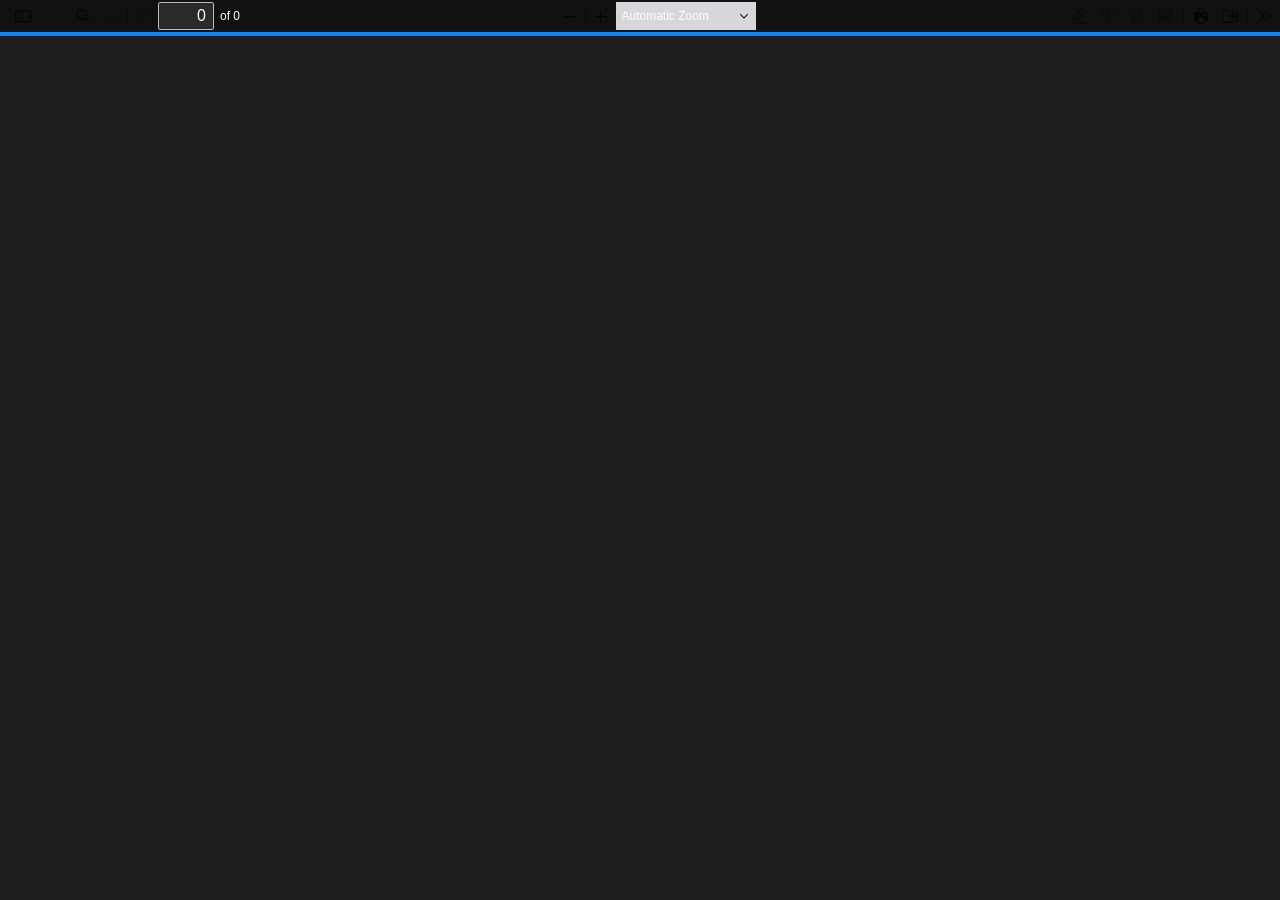
==== commit 75095606: "fix pdfjs dark mode" ====
--- a/pdfjs/web/viewer.html
+++ b/pdfjs/web/viewer.html
@@ -1216,5 +1216,13 @@
     </div>
     <!-- outerContainer -->
     <div id="printContainer"></div>
+	
+	<script>
+    const params = new URLSearchParams(window.location.search);
+    if(params.get("theme") === "dark"){
+        document.body.classList.add("dark-pdf");
+    }
+</script>
+	
   </body>
 </html>
--- a/pdfjs/web/viewer.css
+++ b/pdfjs/web/viewer.css
@@ -6467,7 +6467,7 @@
 
 #viewerContainer.pdfPresentationMode:fullscreen{
   top:0;
-  background-color:rgb(0 0 0);
+  background-color:#1e1e1e;
   width:100%;
   height:100%;
   overflow:hidden;
@@ -6533,6 +6533,7 @@
 }
 
 .toolbar{
+  background:#111;
   z-index:2;
 }
 
@@ -7748,3 +7749,63 @@
     display:none;
   }
 }
+
+/* ===== Yessing PDF.js dark style ===== */
+:root{
+  --body-bg-color:#1e1e1e;
+  --toolbar-bg-color:#111111;
+  --sidebar-toolbar-bg-color:#111111;
+  --toolbar-border-color:#111111;
+  --main-color:#ffffff;
+  --field-bg-color:#2a2a2a;
+  --field-color:#ffffff;
+}
+
+body{
+  background:#1e1e1e !important;
+}
+
+#viewerContainer{
+  background:#1e1e1e !important;
+}
+
+#toolbarContainer,
+.toolbar{
+  background:#111111 !important;
+}
+
+.pdfViewer .page{
+  background-color:#ffffff;
+}
+
+/* 淺色 */
+html:not(:has(body)) {
+}
+
+/* PDF.js 深色模式 */
+body:has(#viewerContainer){
+    background:#d4d4d7;
+}
+
+#viewerContainer{
+    background:#d4d4d7;
+}
+
+#toolbarContainer,
+.toolbar{
+    background:var(--toolbar-bg-color);
+}
+
+/* 當網址帶 theme=dark 時，需搭配 viewer.html 加 class */
+body.dark-pdf{
+    background:#1e1e1e !important;
+}
+
+body.dark-pdf #viewerContainer{
+    background:#1e1e1e !important;
+}
+
+body.dark-pdf #toolbarContainer,
+body.dark-pdf .toolbar{
+    background:#111111 !important;
+}
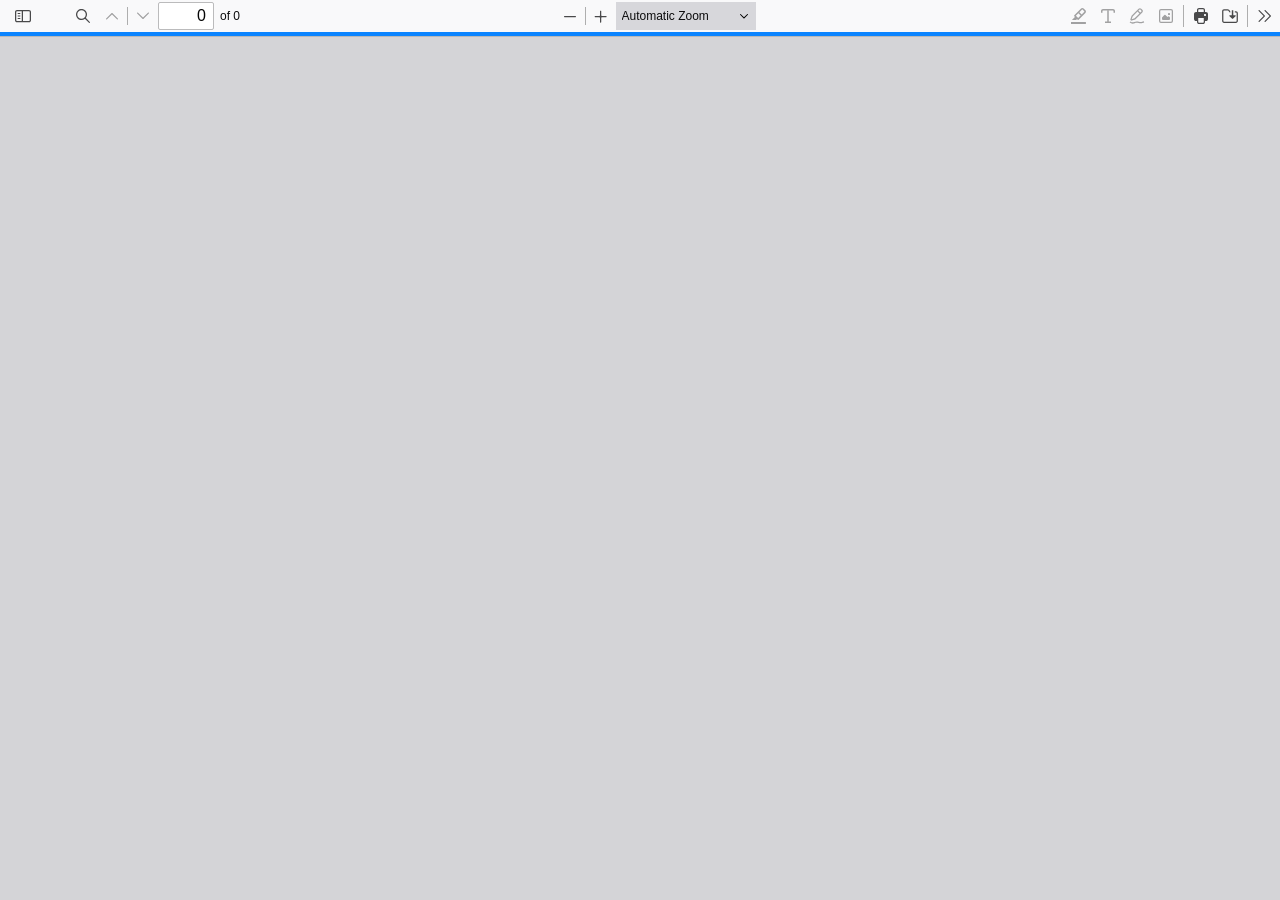
==== commit ac3a3f17: "update" ====
--- a/pdfjs/web/viewer.html
+++ b/pdfjs/web/viewer.html
@@ -1217,12 +1217,5 @@
     <!-- outerContainer -->
     <div id="printContainer"></div>
 	
-	<script>
-    const params = new URLSearchParams(window.location.search);
-    if(params.get("theme") === "dark"){
-        document.body.classList.add("dark-pdf");
-    }
-</script>
-	
   </body>
 </html>
--- a/pdfjs/web/viewer.css
+++ b/pdfjs/web/viewer.css
@@ -7750,33 +7750,6 @@
   }
 }
 
-/* ===== Yessing PDF.js dark style ===== */
-:root{
-  --body-bg-color:#1e1e1e;
-  --toolbar-bg-color:#111111;
-  --sidebar-toolbar-bg-color:#111111;
-  --toolbar-border-color:#111111;
-  --main-color:#ffffff;
-  --field-bg-color:#2a2a2a;
-  --field-color:#ffffff;
-}
-
-body{
-  background:#1e1e1e !important;
-}
-
-#viewerContainer{
-  background:#1e1e1e !important;
-}
-
-#toolbarContainer,
-.toolbar{
-  background:#111111 !important;
-}
-
-.pdfViewer .page{
-  background-color:#ffffff;
-}
 
 /* 淺色 */
 html:not(:has(body)) {
